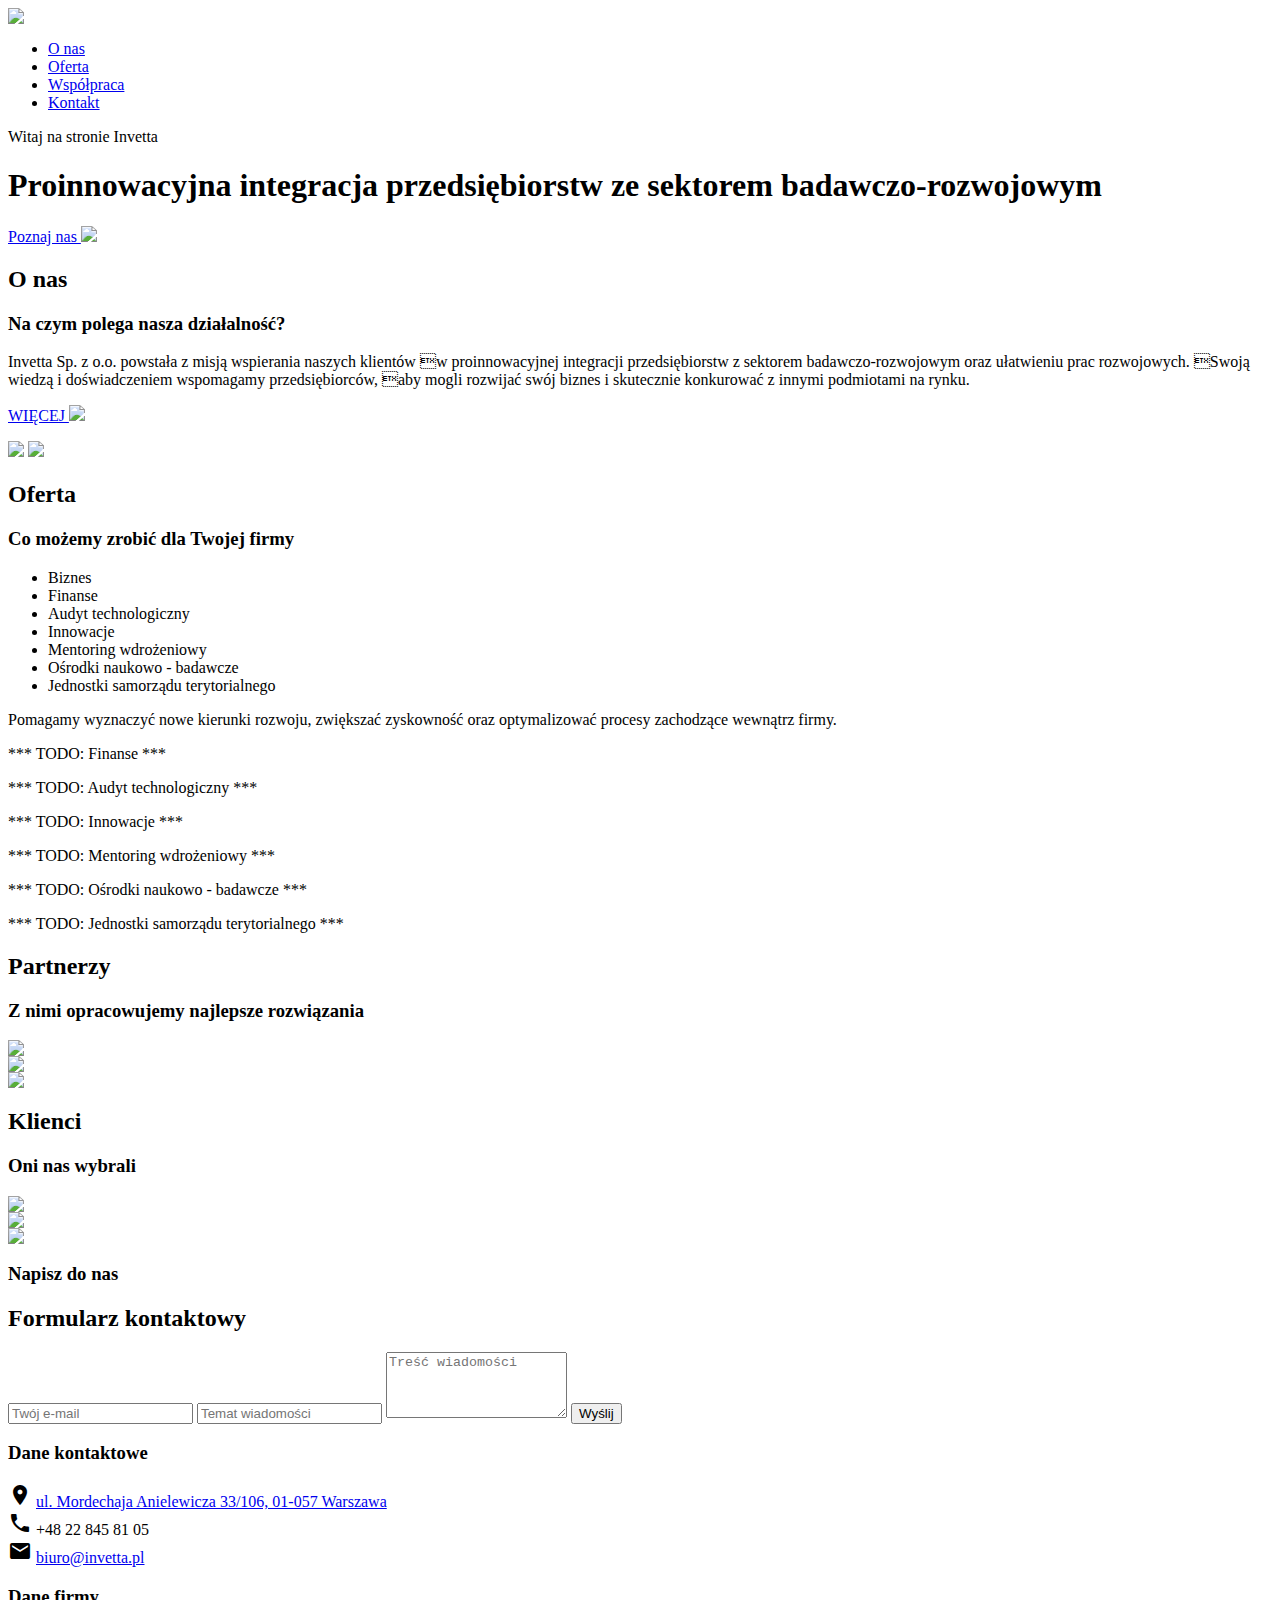
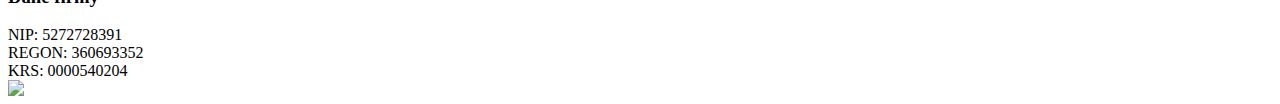
==== index.html @ e9c0e044 "working version" ====
<html>
  <head>
    <meta charset="utf-8">
    <link href="https://fonts.googleapis.com/icon?family=Material+Icons" rel="stylesheet">
    <link rel="stylesheet" href="css/main.css">
  </head>
<body class="i-main">
  <!-- Header -->
  <div class="i-header i-dark">
    <div class="container">
      <div class="row">
        <div class="col s12 center-align">
          <img src="images/logos/invetta.png" class="i-logo">
          <ul class="i-menu">
            <li><a href="#o-nas">O nas</a></li>
            <li><a href="#oferta">Oferta</a></li>
            <li><a href="#">Współpraca</a></li>
            <li><a href="#kontakt">Kontakt</a></li>
          </ul>
        </div>
      </div>
      <div class="row">
        <div class="col s8">
          <p>Witaj na stronie Invetta</p>
          <h1>
            Proinnowacyjna integracja przedsiębiorstw ze sektorem badawczo-rozwojowym
          </h1>
          <a href="#" class="i-btn">
            Poznaj nas
            <img src="images/icons/white-arrow-right.png">
          </a>
        </div>
      </div>
    </div>
  </div>

  <!-- O nas -->
  <a name="o-nas"></a>
  <div class="i-content i-bg-plus i-light i-about-us">
    <div class="row">
      <div class="col">
        <h2 class="first-header">O nas</h2>
        <h3>Na czym polega nasza działalność?</h3>
        <p>
          Invetta Sp. z o.o. powstała z misją wspierania naszych klientów w proinnowacyjnej integracji przedsiębiorstw z sektorem badawczo-rozwojowym oraz ułatwieniu prac rozwojowych. Swoją wiedzą i doświadczeniem wspomagamy przedsiębiorców, aby mogli rozwijać swój biznes i skutecznie konkurować z innymi podmiotami na rynku.
        </p>
        <a href="#" class="i-btn">
          WIĘCEJ
          <img src="images/icons/blue-arrow-right.png">
        </a>
      </div>
      <div class="col">
        <div id="i-about-us-slider">
          <p><img src="images/backgrounds/cubes3.png" class="responsive-img">
          <img src="http://gelookahead.economist.com/wp-content/uploads/2016/01/Look-into-the-future-978x498.jpg" class="responsive-img">
        </div>
      </div>
    </div>
  </div>

  <!-- Oferta -->
  <a name="oferta"></a>
  <div class="i-content i-bg-plus i-light">
    <div class="container">
      <div class="row i-content-space-tiny">
        <div class="col s12 center-align">
          <h2>Oferta</h2>
          <h3>Co możemy zrobić dla Twojej firmy</h3>
        </div>
      </div>
    </div>
  </div>
  <div class="i-content i-dark i-bg-shades">
    <div class="container">
      <div class="row i-content-space valign-wrapper">
        <div class="col s6">
          <ul class="i-topic-list">
            <li><span onclick="goToSlide(0);">Biznes</span></li>
            <li><span onclick="goToSlide(1);">Finanse</span></li>
            <li><span onclick="goToSlide(2);">Audyt technologiczny</span></li>
            <li><span onclick="goToSlide(3);">Innowacje</span></li>
            <li><span onclick="goToSlide(4);">Mentoring wdrożeniowy</span></li>
            <li><span onclick="goToSlide(5);">Ośrodki naukowo - badawcze</span></li>
            <li><span onclick="goToSlide(6);">Jednostki samorządu terytorialnego</span></li>
          </ul>
        </div>
        <div class="col s6 valign center-align">
          <div id="i-offer-slider">
            <p>
              Pomagamy wyznaczyć nowe kierunki rozwoju, zwiększać zyskowność oraz
              optymalizować procesy zachodzące wewnątrz firmy.
            </p>
            <p>
              *** TODO: Finanse ***
            </p>
            <p>
              *** TODO: Audyt technologiczny ***
            </p>
            <p>
              *** TODO: Innowacje ***
            </p>
            <p>
              *** TODO: Mentoring wdrożeniowy ***
            </p>
            <p>
              *** TODO: Ośrodki naukowo - badawcze ***
            </p>
            <p>
              *** TODO: Jednostki samorządu terytorialnego ***
            </p>
          </div>
        </div>
      </div>
      <div class="row">
        <div class="col s12 center-align">
          <div style="position: relative">
            <div id="i-offer-slider-dots"></div>
          </div>
        </div>
      </div>
    </div>
  </div>

  <!-- Partnerzy -->
  <div class="i-content i-bg-plus i-light">
    <div class="container">
      <div class="row i-content-space center-align">
        <div class="col s6">
          <h2>Partnerzy</h2>
          <h3>Z nimi opracowujemy najlepsze rozwiązania</h3>
          <div class="i-mini-logos i-partner-logos">
            <div class="i-mini-logo"><img class="valign" src="images/logos/voltra.png"></div>
            <div class="i-mini-logo"><img class="valign" src="images/logos/pw-freelance.png"></div>
            <div class="i-mini-logo"><img class="valign" src="images/logos/irts.png"></div>
          </div>
        </div>
        <div class="col s6">
          <h2>Klienci</h2>
          <h3>Oni nas wybrali</h3>
          <div class="i-mini-logos">
            <div class="i-mini-logo"><img class="valign" src="images/logos/coca-cola.png"></div>
            <div class="i-mini-logo"><img class="valign" src="images/logos/ibm.png"></div>
            <div class="i-mini-logo"><img class="valign" src="images/logos/audi.png"></div>
          </div>
        </div>
      </div>
    </div>
  </div>

  <!-- Kontakt -->
  <a name="kontakt"></a>
  <div class="i-content i-bg-letter-blue">
    <div class="container">
      <div class="row i-content-space-small">
        <div class="col s5 offset-s7 i-dark center-align">
          <h3>Napisz do nas</h3>
          <h2>Formularz kontaktowy</h2>
          <form>
            <input type="text" placeholder="Twój e-mail">
            <input type="text" placeholder="Temat wiadomości">
            <textarea placeholder="Treść wiadomości" rows="4"></textarea>
            <button type="submit" class="i-btn">Wyślij</button>
          </form>
        </div>
      </div>
    </div>
  </div>

  <!-- Footer -->
  <div class="i-content i-bg-dark-gray i-dark i-footer center-align">
    <div class="container">
      <div class="row i-content-space">
        <div class="col s6">
          <h3>Dane kontaktowe</h3>
          <div class="i-company-detail">
            <i class="material-icons">location_on</i>
            <a href="https://www.google.pl/maps/place/Anielewicza+33,+Warszawa">
              ul. Mordechaja Anielewicza 33/106, 01-057 Warszawa
            </a>
          </div>
          <div class="i-company-detail">
            <i class="material-icons">phone</i>
            +48 22 845 81 05
          </div>
          <div class="i-company-detail">
            <i class="material-icons">email</i>
            <a href="mailto:biuro@invetta.pl">biuro@invetta.pl</a>
          </div>
        </div>
        <div class="col s6">
          <h3>Dane firmy</h3>
          <div class="i-company-details-flex">
            <div class="i-company-detail">NIP: 5272728391</div>
            <div class="i-company-detail">REGON: 360693352</div>
            <div class="i-company-detail">KRS: 0000540204</div>
          </div>
        </div>
      </div>
      <div class="row i-last-row">
        <div class="col s12">
          <img src="images/logos/invetta.png" class="i-logo">
        </div>
      </div>
    </div>
  </div>

  <script src="https://code.jquery.com/jquery-3.1.1.min.js" integrity="sha256-hVVnYaiADRTO2PzUGmuLJr8BLUSjGIZsDYGmIJLv2b8="   crossorigin="anonymous"></script>
  <script src="https://cdn.jsdelivr.net/jquery.slick/1.6.0/slick.min.js"></script>
  <script src="js/main.js"></script>
 </script>
</body>
</html>
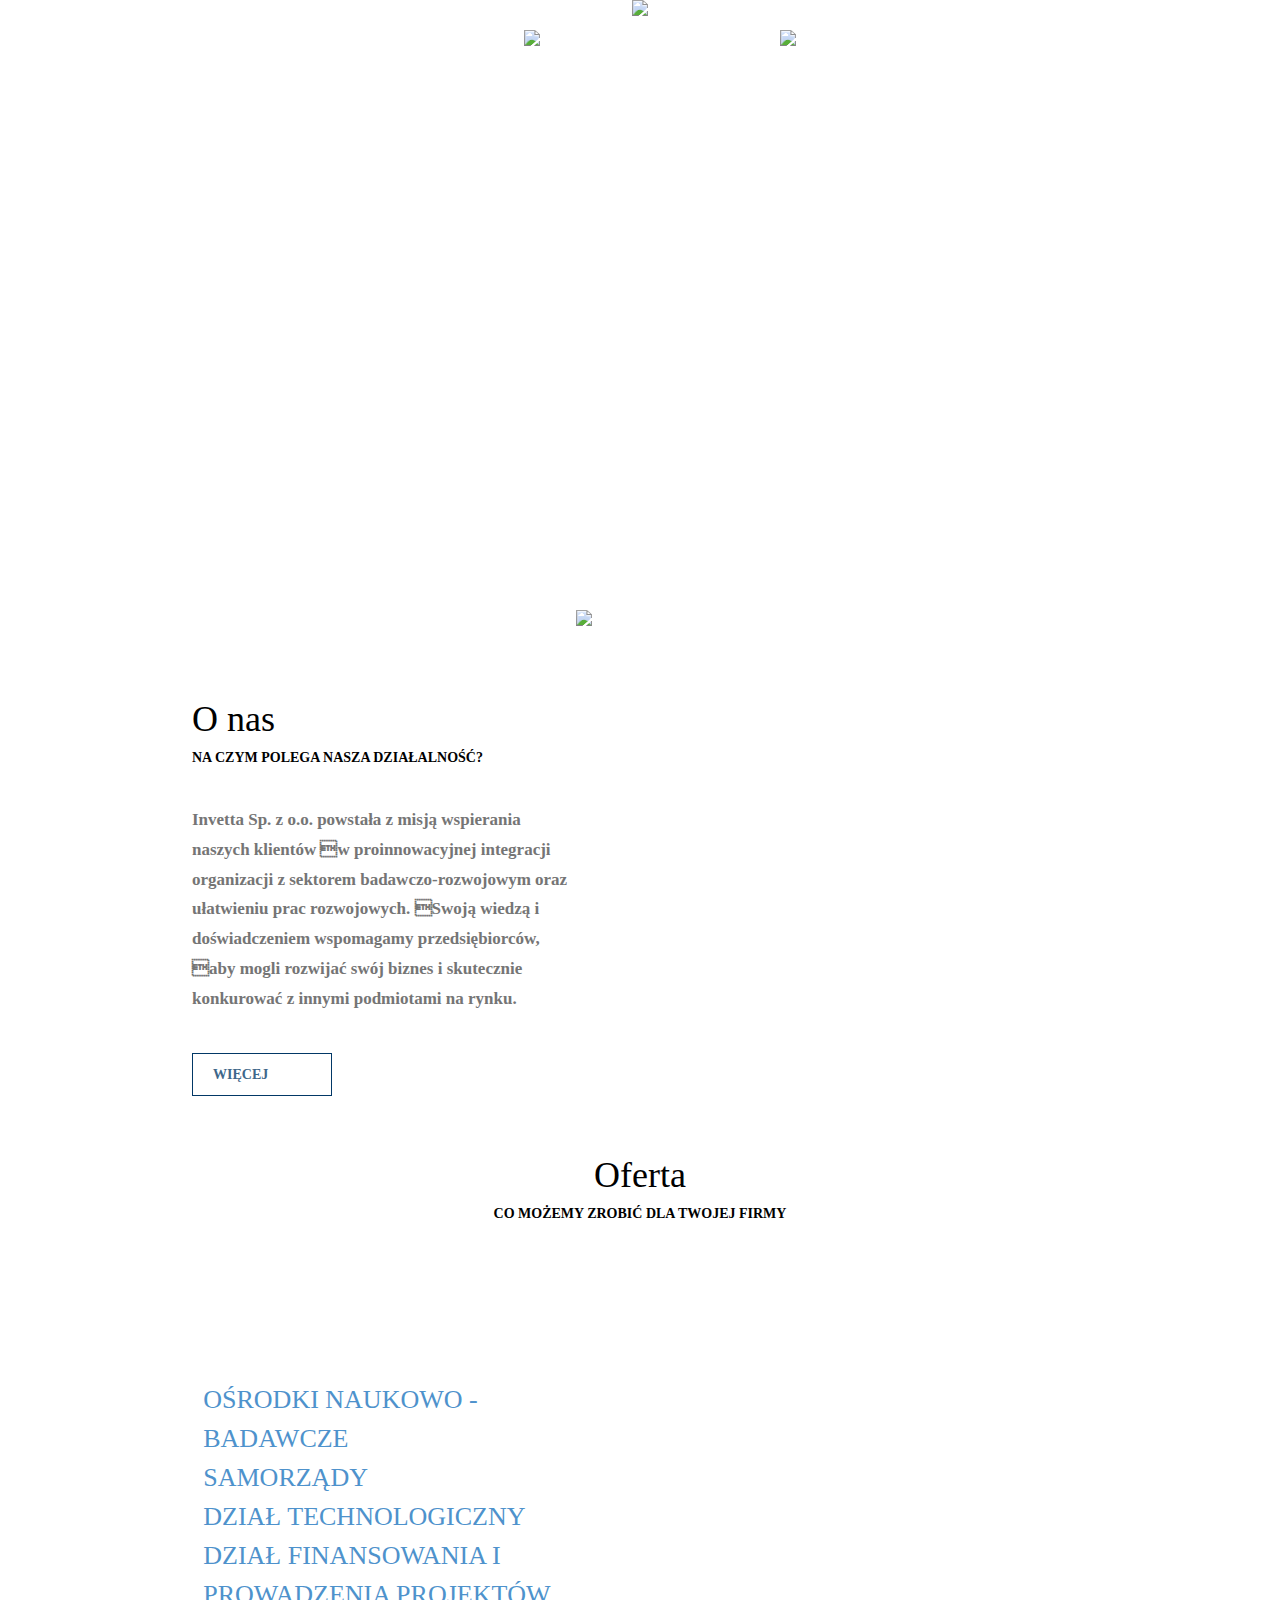
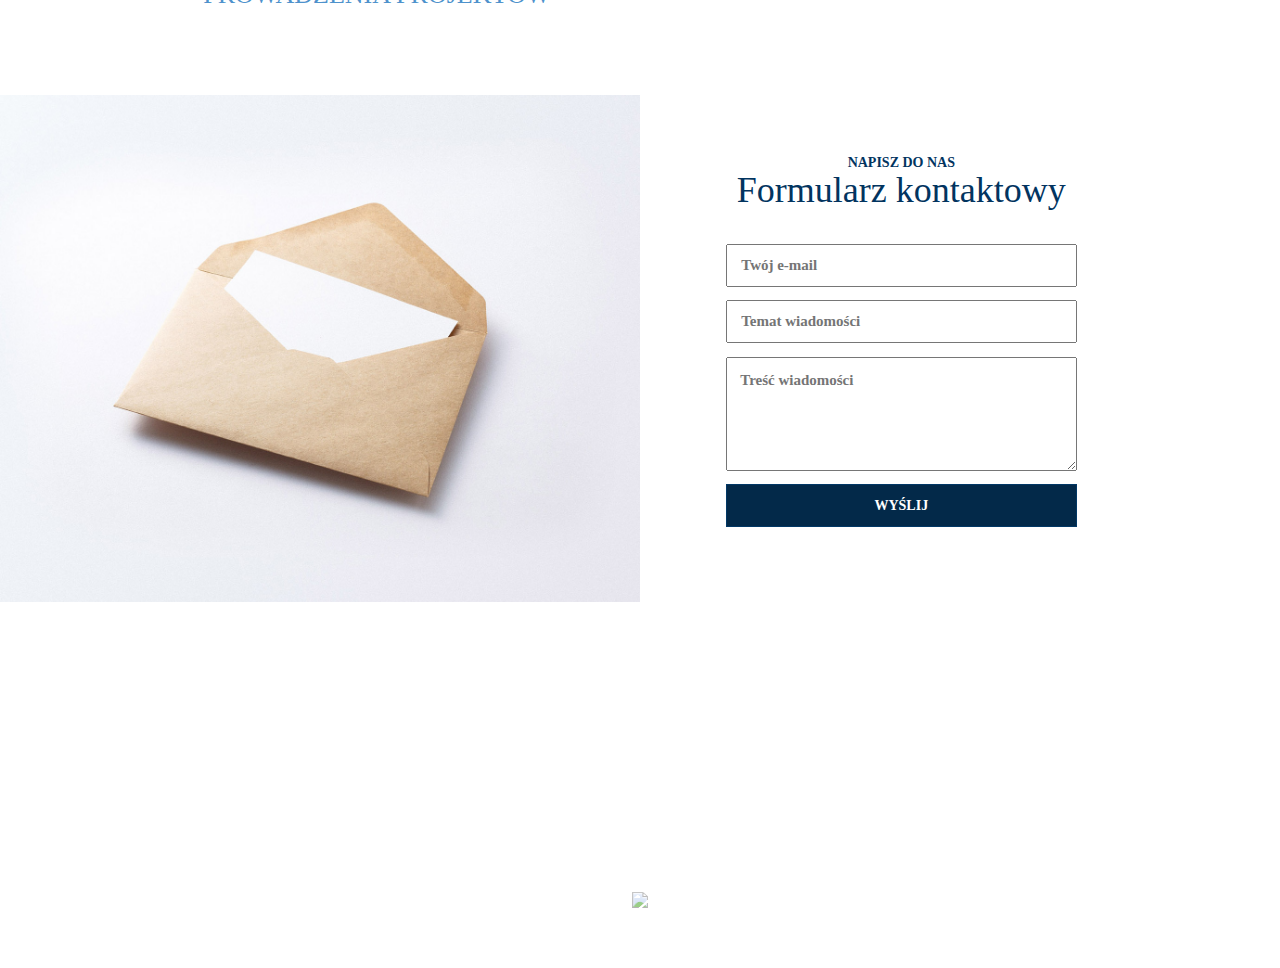
==== commit b4e9a808: ""firma"/"przedsiebiorstwo" -> "organizacja"" ====
--- a/index.html
+++ b/index.html
@@ -1,212 +1,2 @@
-<html>
-  <head>
-    <meta charset="utf-8">
-    <link href="https://fonts.googleapis.com/icon?family=Material+Icons" rel="stylesheet">
-    <link rel="stylesheet" href="css/main.css">
-  </head>
-<body class="i-main">
-  <!-- Header -->
-  <div class="i-header i-dark">
-    <div class="container">
-      <div class="row">
-        <div class="col s12 center-align">
-          <img src="images/logos/invetta.png" class="i-logo">
-          <ul class="i-menu">
-            <li><a href="#o-nas">O nas</a></li>
-            <li><a href="#oferta">Oferta</a></li>
-            <li><a href="#">Współpraca</a></li>
-            <li><a href="#kontakt">Kontakt</a></li>
-          </ul>
-        </div>
-      </div>
-      <div class="row">
-        <div class="col s8">
-          <p>Witaj na stronie Invetta</p>
-          <h1>
-            Proinnowacyjna integracja przedsiębiorstw ze sektorem badawczo-rozwojowym
-          </h1>
-          <a href="#" class="i-btn">
-            Poznaj nas
-            <img src="images/icons/white-arrow-right.png">
-          </a>
-        </div>
-      </div>
-    </div>
-  </div>
-
-  <!-- O nas -->
-  <a name="o-nas"></a>
-  <div class="i-content i-bg-plus i-light i-about-us">
-    <div class="row">
-      <div class="col">
-        <h2 class="first-header">O nas</h2>
-        <h3>Na czym polega nasza działalność?</h3>
-        <p>
-          Invetta Sp. z o.o. powstała z misją wspierania naszych klientów w proinnowacyjnej integracji przedsiębiorstw z sektorem badawczo-rozwojowym oraz ułatwieniu prac rozwojowych. Swoją wiedzą i doświadczeniem wspomagamy przedsiębiorców, aby mogli rozwijać swój biznes i skutecznie konkurować z innymi podmiotami na rynku.
-        </p>
-        <a href="#" class="i-btn">
-          WIĘCEJ
-          <img src="images/icons/blue-arrow-right.png">
-        </a>
-      </div>
-      <div class="col">
-        <div id="i-about-us-slider">
-          <p><img src="images/backgrounds/cubes3.png" class="responsive-img">
-          <img src="http://gelookahead.economist.com/wp-content/uploads/2016/01/Look-into-the-future-978x498.jpg" class="responsive-img">
-        </div>
-      </div>
-    </div>
-  </div>
-
-  <!-- Oferta -->
-  <a name="oferta"></a>
-  <div class="i-content i-bg-plus i-light">
-    <div class="container">
-      <div class="row i-content-space-tiny">
-        <div class="col s12 center-align">
-          <h2>Oferta</h2>
-          <h3>Co możemy zrobić dla Twojej firmy</h3>
-        </div>
-      </div>
-    </div>
-  </div>
-  <div class="i-content i-dark i-bg-shades">
-    <div class="container">
-      <div class="row i-content-space valign-wrapper">
-        <div class="col s6">
-          <ul class="i-topic-list">
-            <li><span onclick="goToSlide(0);">Biznes</span></li>
-            <li><span onclick="goToSlide(1);">Finanse</span></li>
-            <li><span onclick="goToSlide(2);">Audyt technologiczny</span></li>
-            <li><span onclick="goToSlide(3);">Innowacje</span></li>
-            <li><span onclick="goToSlide(4);">Mentoring wdrożeniowy</span></li>
-            <li><span onclick="goToSlide(5);">Ośrodki naukowo - badawcze</span></li>
-            <li><span onclick="goToSlide(6);">Jednostki samorządu terytorialnego</span></li>
-          </ul>
-        </div>
-        <div class="col s6 valign center-align">
-          <div id="i-offer-slider">
-            <p>
-              Pomagamy wyznaczyć nowe kierunki rozwoju, zwiększać zyskowność oraz
-              optymalizować procesy zachodzące wewnątrz firmy.
-            </p>
-            <p>
-              *** TODO: Finanse ***
-            </p>
-            <p>
-              *** TODO: Audyt technologiczny ***
-            </p>
-            <p>
-              *** TODO: Innowacje ***
-            </p>
-            <p>
-              *** TODO: Mentoring wdrożeniowy ***
-            </p>
-            <p>
-              *** TODO: Ośrodki naukowo - badawcze ***
-            </p>
-            <p>
-              *** TODO: Jednostki samorządu terytorialnego ***
-            </p>
-          </div>
-        </div>
-      </div>
-      <div class="row">
-        <div class="col s12 center-align">
-          <div style="position: relative">
-            <div id="i-offer-slider-dots"></div>
-          </div>
-        </div>
-      </div>
-    </div>
-  </div>
-
-  <!-- Partnerzy -->
-  <div class="i-content i-bg-plus i-light">
-    <div class="container">
-      <div class="row i-content-space center-align">
-        <div class="col s6">
-          <h2>Partnerzy</h2>
-          <h3>Z nimi opracowujemy najlepsze rozwiązania</h3>
-          <div class="i-mini-logos i-partner-logos">
-            <div class="i-mini-logo"><img class="valign" src="images/logos/voltra.png"></div>
-            <div class="i-mini-logo"><img class="valign" src="images/logos/pw-freelance.png"></div>
-            <div class="i-mini-logo"><img class="valign" src="images/logos/irts.png"></div>
-          </div>
-        </div>
-        <div class="col s6">
-          <h2>Klienci</h2>
-          <h3>Oni nas wybrali</h3>
-          <div class="i-mini-logos">
-            <div class="i-mini-logo"><img class="valign" src="images/logos/coca-cola.png"></div>
-            <div class="i-mini-logo"><img class="valign" src="images/logos/ibm.png"></div>
-            <div class="i-mini-logo"><img class="valign" src="images/logos/audi.png"></div>
-          </div>
-        </div>
-      </div>
-    </div>
-  </div>
-
-  <!-- Kontakt -->
-  <a name="kontakt"></a>
-  <div class="i-content i-bg-letter-blue">
-    <div class="container">
-      <div class="row i-content-space-small">
-        <div class="col s5 offset-s7 i-dark center-align">
-          <h3>Napisz do nas</h3>
-          <h2>Formularz kontaktowy</h2>
-          <form>
-            <input type="text" placeholder="Twój e-mail">
-            <input type="text" placeholder="Temat wiadomości">
-            <textarea placeholder="Treść wiadomości" rows="4"></textarea>
-            <button type="submit" class="i-btn">Wyślij</button>
-          </form>
-        </div>
-      </div>
-    </div>
-  </div>
-
-  <!-- Footer -->
-  <div class="i-content i-bg-dark-gray i-dark i-footer center-align">
-    <div class="container">
-      <div class="row i-content-space">
-        <div class="col s6">
-          <h3>Dane kontaktowe</h3>
-          <div class="i-company-detail">
-            <i class="material-icons">location_on</i>
-            <a href="https://www.google.pl/maps/place/Anielewicza+33,+Warszawa">
-              ul. Mordechaja Anielewicza 33/106, 01-057 Warszawa
-            </a>
-          </div>
-          <div class="i-company-detail">
-            <i class="material-icons">phone</i>
-            +48 22 845 81 05
-          </div>
-          <div class="i-company-detail">
-            <i class="material-icons">email</i>
-            <a href="mailto:biuro@invetta.pl">biuro@invetta.pl</a>
-          </div>
-        </div>
-        <div class="col s6">
-          <h3>Dane firmy</h3>
-          <div class="i-company-details-flex">
-            <div class="i-company-detail">NIP: 5272728391</div>
-            <div class="i-company-detail">REGON: 360693352</div>
-            <div class="i-company-detail">KRS: 0000540204</div>
-          </div>
-        </div>
-      </div>
-      <div class="row i-last-row">
-        <div class="col s12">
-          <img src="images/logos/invetta.png" class="i-logo">
-        </div>
-      </div>
-    </div>
-  </div>
-
-  <script src="https://code.jquery.com/jquery-3.1.1.min.js" integrity="sha256-hVVnYaiADRTO2PzUGmuLJr8BLUSjGIZsDYGmIJLv2b8="   crossorigin="anonymous"></script>
-  <script src="https://cdn.jsdelivr.net/jquery.slick/1.6.0/slick.min.js"></script>
-  <script src="js/main.js"></script>
- </script>
-</body>
-</html>
+<html><head><meta charset="utf-8"/><link href="https://fonts.googleapis.com/icon?family=Material+Icons" rel="stylesheet"/><link rel="stylesheet" href="css/main.css"/></head><body class="i-main"><!-- Header--><div class="i-header i-dark"><div class="container"><div class="row"><div class="col s12 center-align"><a href="index.html"><img class="i-logo" src="images/logos/invetta.png"/></a><ul class="i-menu"><li><a href="o-nas.html">O nas</a></li><li><a href="#">Oferta</a><img src="images/icons/black-dropdown.png"/><ul class="i-dropdown"><li><a href="biznes.html"><span class="i-arrow"></span>Biznes</a></li><li><a href="osrodki-naukowo-badawcze.html"><span class="i-arrow"></span>Ośrodki Naukowo-Badawcze</a></li><li><a href="samorzady.html"><span class="i-arrow"></span>Samorządy</a></li></ul></li><li><a href="#">Zespół ekspercki</a><img src="images/icons/black-dropdown.png"/><ul class="i-dropdown"><li><a href="dzial-technologiczny.html"><span class="i-arrow"></span>Dział technologiczny</a></li><li><a href="dzial-finansowania-i-prowadzenia-projektow.html"><span class="i-arrow"></span>Dział Finansowania i Prowadzenia Projektów</a></li></ul></li><li><a href="#kontakt">Kontakt</a></li></ul></div></div><div class="row"><div class="col s8"><p>Rozwój przez innowacje</p><h1>Proinnowacyjna integracja organizacji z sektorem badawczo-rozwojowym</h1><a class="i-btn" href="#oferta">Poznaj ofertę<img src="images/icons/white-arrow-right.png"/></a></div></div></div></div><!-- O nas--><a name="o-nas"></a><div class="i-content i-bg-plus i-light i-about-us"><div class="row"><div class="col"><h2 class="first-header">O nas</h2><h3>Na czym polega nasza działalność?</h3><p>Invetta Sp. z o.o. powstała z misją wspierania naszych klientów w proinnowacyjnej integracji organizacji z sektorem badawczo-rozwojowym oraz ułatwieniu prac rozwojowych. Swoją wiedzą i doświadczeniem wspomagamy przedsiębiorców, aby mogli rozwijać swój biznes i skutecznie konkurować z innymi podmiotami na rynku.</p><a class="i-btn" href="o-nas.html">WIĘCEJ<img src="images/icons/blue-arrow-right.png"/></a></div><div class="col"><div id="i-about-us-slider"><p><img class="responsive-img" src="images/backgrounds/cubes.png"/></p></div></div></div></div><!-- Oferta--><a name="oferta"></a><div class="i-content i-bg-plus i-light"><div class="container"><div class="row i-content-space-tiny"><div class="col s12 center-align"><h2>Oferta</h2><h3>Co możemy zrobić dla Twojej firmy</h3></div></div></div></div><div class="i-content i-dark i-bg-shades"><div class="container"><div class="row i-content-space valign-wrapper"><div class="col s6"><ul class="i-topic-list" id="i-offer-slider-list"><li><span class="active">Biznes</span></li><li><span>Ośrodki naukowo - badawcze</span></li><li><span>Samorządy</span></li><li><span>Dział technologiczny</span></li><li><span>Dział finansowania i prowadzenia projektów</span></li></ul></div><div class="col s6 valign center-align"><div id="i-offer-slider"><p>Pomagamy wyznaczyć nowe kierunki rozwoju, zwiększać zyskowność oraz
+optymalizować procesy zachodzące wewnątrz firmy.</p><p>*** TODO: Osrodki badawczo-naukowe ***</p><p>*** TODO: Samorzady ***</p><p>*** TODO: Dzial technologiczny ***</p><p>*** TODO: Dzial finansowania i prowadzenia projektow ***</p></div></div></div><div class="row i-slider-dots-row"><div class="col s12 center-align"><div style="position: relative"><div id="i-offer-slider-dots"></div></div></div></div></div></div><!-- Kontakt--><a name="kontakt"></a><div class="i-content i-bg-letter i-bg-white"><div class="container"><div class="row i-content-space-small"><div class="col s5 offset-s7 i-light center-align i-col-form"><h3>Napisz do nas</h3><h2>Formularz kontaktowy</h2><form><input type="text" placeholder="Twój e-mail"/><input type="text" placeholder="Temat wiadomości"/><textarea placeholder="Treść wiadomości" rows="4"></textarea><button class="i-btn" type="submit">Wyślij</button></form></div></div></div></div><!-- Footer--><div class="i-content i-bg-dark-gray i-dark i-footer center-align"><div class="container"><div class="row i-content-space"><div class="col s6"><h3>Dane kontaktowe</h3><div class="i-company-detail"><i class="material-icons">location_on</i><a href="https://www.google.pl/maps/place/Anielewicza+33,+Warszawa">ul. Mordechaja Anielewicza 33/106, 01-057 Warszawa</a></div><div class="i-company-detail"><i class="material-icons">phone</i>            +48 22 845 81 05</div><div class="i-company-detail"><i class="material-icons">email</i><a href="mailto:biuro@invetta.pl">biuro@invetta.pl</a></div></div><div class="col s6"><h3>Dane firmy</h3><div class="i-company-details-flex"><div class="i-company-detail">NIP: 5272728391</div><div class="i-company-detail">REGON: 360693352</div><div class="i-company-detail">KRS: 0000540204</div></div></div></div><div class="row i-last-row"><div class="col s12"><a href="index.html"><img class="i-logo" src="images/logos/invetta.png"/></a></div></div></div></div><script src="https://code.jquery.com/jquery-3.1.1.min.js" integrity="sha256-hVVnYaiADRTO2PzUGmuLJr8BLUSjGIZsDYGmIJLv2b8=" crossorigin="anonymous"></script><script src="https://cdn.jsdelivr.net/jquery.slick/1.6.0/slick.min.js"></script><script src="js/main.js"></script></body></html>--- a/css/main.css
+++ b/css/main.css
@@ -0,0 +1,5821 @@
+@charset "UTF-8";
+.materialize-red {
+  background-color: #e51c23 !important; }
+
+.materialize-red-text {
+  color: #e51c23 !important; }
+
+.materialize-red.lighten-5 {
+  background-color: #fdeaeb !important; }
+
+.materialize-red-text.text-lighten-5 {
+  color: #fdeaeb !important; }
+
+.materialize-red.lighten-4 {
+  background-color: #f8c1c3 !important; }
+
+.materialize-red-text.text-lighten-4 {
+  color: #f8c1c3 !important; }
+
+.materialize-red.lighten-3 {
+  background-color: #f3989b !important; }
+
+.materialize-red-text.text-lighten-3 {
+  color: #f3989b !important; }
+
+.materialize-red.lighten-2 {
+  background-color: #ee6e73 !important; }
+
+.materialize-red-text.text-lighten-2 {
+  color: #ee6e73 !important; }
+
+.materialize-red.lighten-1 {
+  background-color: #ea454b !important; }
+
+.materialize-red-text.text-lighten-1 {
+  color: #ea454b !important; }
+
+.materialize-red.darken-1 {
+  background-color: #d0181e !important; }
+
+.materialize-red-text.text-darken-1 {
+  color: #d0181e !important; }
+
+.materialize-red.darken-2 {
+  background-color: #b9151b !important; }
+
+.materialize-red-text.text-darken-2 {
+  color: #b9151b !important; }
+
+.materialize-red.darken-3 {
+  background-color: #a21318 !important; }
+
+.materialize-red-text.text-darken-3 {
+  color: #a21318 !important; }
+
+.materialize-red.darken-4 {
+  background-color: #8b1014 !important; }
+
+.materialize-red-text.text-darken-4 {
+  color: #8b1014 !important; }
+
+.red {
+  background-color: #F44336 !important; }
+
+.red-text {
+  color: #F44336 !important; }
+
+.red.lighten-5 {
+  background-color: #FFEBEE !important; }
+
+.red-text.text-lighten-5 {
+  color: #FFEBEE !important; }
+
+.red.lighten-4 {
+  background-color: #FFCDD2 !important; }
+
+.red-text.text-lighten-4 {
+  color: #FFCDD2 !important; }
+
+.red.lighten-3 {
+  background-color: #EF9A9A !important; }
+
+.red-text.text-lighten-3 {
+  color: #EF9A9A !important; }
+
+.red.lighten-2 {
+  background-color: #E57373 !important; }
+
+.red-text.text-lighten-2 {
+  color: #E57373 !important; }
+
+.red.lighten-1 {
+  background-color: #EF5350 !important; }
+
+.red-text.text-lighten-1 {
+  color: #EF5350 !important; }
+
+.red.darken-1 {
+  background-color: #E53935 !important; }
+
+.red-text.text-darken-1 {
+  color: #E53935 !important; }
+
+.red.darken-2 {
+  background-color: #D32F2F !important; }
+
+.red-text.text-darken-2 {
+  color: #D32F2F !important; }
+
+.red.darken-3 {
+  background-color: #C62828 !important; }
+
+.red-text.text-darken-3 {
+  color: #C62828 !important; }
+
+.red.darken-4 {
+  background-color: #B71C1C !important; }
+
+.red-text.text-darken-4 {
+  color: #B71C1C !important; }
+
+.red.accent-1 {
+  background-color: #FF8A80 !important; }
+
+.red-text.text-accent-1 {
+  color: #FF8A80 !important; }
+
+.red.accent-2 {
+  background-color: #FF5252 !important; }
+
+.red-text.text-accent-2 {
+  color: #FF5252 !important; }
+
+.red.accent-3 {
+  background-color: #FF1744 !important; }
+
+.red-text.text-accent-3 {
+  color: #FF1744 !important; }
+
+.red.accent-4 {
+  background-color: #D50000 !important; }
+
+.red-text.text-accent-4 {
+  color: #D50000 !important; }
+
+.pink {
+  background-color: #e91e63 !important; }
+
+.pink-text {
+  color: #e91e63 !important; }
+
+.pink.lighten-5 {
+  background-color: #fce4ec !important; }
+
+.pink-text.text-lighten-5 {
+  color: #fce4ec !important; }
+
+.pink.lighten-4 {
+  background-color: #f8bbd0 !important; }
+
+.pink-text.text-lighten-4 {
+  color: #f8bbd0 !important; }
+
+.pink.lighten-3 {
+  background-color: #f48fb1 !important; }
+
+.pink-text.text-lighten-3 {
+  color: #f48fb1 !important; }
+
+.pink.lighten-2 {
+  background-color: #f06292 !important; }
+
+.pink-text.text-lighten-2 {
+  color: #f06292 !important; }
+
+.pink.lighten-1 {
+  background-color: #ec407a !important; }
+
+.pink-text.text-lighten-1 {
+  color: #ec407a !important; }
+
+.pink.darken-1 {
+  background-color: #d81b60 !important; }
+
+.pink-text.text-darken-1 {
+  color: #d81b60 !important; }
+
+.pink.darken-2 {
+  background-color: #c2185b !important; }
+
+.pink-text.text-darken-2 {
+  color: #c2185b !important; }
+
+.pink.darken-3 {
+  background-color: #ad1457 !important; }
+
+.pink-text.text-darken-3 {
+  color: #ad1457 !important; }
+
+.pink.darken-4 {
+  background-color: #880e4f !important; }
+
+.pink-text.text-darken-4 {
+  color: #880e4f !important; }
+
+.pink.accent-1 {
+  background-color: #ff80ab !important; }
+
+.pink-text.text-accent-1 {
+  color: #ff80ab !important; }
+
+.pink.accent-2 {
+  background-color: #ff4081 !important; }
+
+.pink-text.text-accent-2 {
+  color: #ff4081 !important; }
+
+.pink.accent-3 {
+  background-color: #f50057 !important; }
+
+.pink-text.text-accent-3 {
+  color: #f50057 !important; }
+
+.pink.accent-4 {
+  background-color: #c51162 !important; }
+
+.pink-text.text-accent-4 {
+  color: #c51162 !important; }
+
+.purple {
+  background-color: #9c27b0 !important; }
+
+.purple-text {
+  color: #9c27b0 !important; }
+
+.purple.lighten-5 {
+  background-color: #f3e5f5 !important; }
+
+.purple-text.text-lighten-5 {
+  color: #f3e5f5 !important; }
+
+.purple.lighten-4 {
+  background-color: #e1bee7 !important; }
+
+.purple-text.text-lighten-4 {
+  color: #e1bee7 !important; }
+
+.purple.lighten-3 {
+  background-color: #ce93d8 !important; }
+
+.purple-text.text-lighten-3 {
+  color: #ce93d8 !important; }
+
+.purple.lighten-2 {
+  background-color: #ba68c8 !important; }
+
+.purple-text.text-lighten-2 {
+  color: #ba68c8 !important; }
+
+.purple.lighten-1 {
+  background-color: #ab47bc !important; }
+
+.purple-text.text-lighten-1 {
+  color: #ab47bc !important; }
+
+.purple.darken-1 {
+  background-color: #8e24aa !important; }
+
+.purple-text.text-darken-1 {
+  color: #8e24aa !important; }
+
+.purple.darken-2 {
+  background-color: #7b1fa2 !important; }
+
+.purple-text.text-darken-2 {
+  color: #7b1fa2 !important; }
+
+.purple.darken-3 {
+  background-color: #6a1b9a !important; }
+
+.purple-text.text-darken-3 {
+  color: #6a1b9a !important; }
+
+.purple.darken-4 {
+  background-color: #4a148c !important; }
+
+.purple-text.text-darken-4 {
+  color: #4a148c !important; }
+
+.purple.accent-1 {
+  background-color: #ea80fc !important; }
+
+.purple-text.text-accent-1 {
+  color: #ea80fc !important; }
+
+.purple.accent-2 {
+  background-color: #e040fb !important; }
+
+.purple-text.text-accent-2 {
+  color: #e040fb !important; }
+
+.purple.accent-3 {
+  background-color: #d500f9 !important; }
+
+.purple-text.text-accent-3 {
+  color: #d500f9 !important; }
+
+.purple.accent-4 {
+  background-color: #aa00ff !important; }
+
+.purple-text.text-accent-4 {
+  color: #aa00ff !important; }
+
+.deep-purple {
+  background-color: #673ab7 !important; }
+
+.deep-purple-text {
+  color: #673ab7 !important; }
+
+.deep-purple.lighten-5 {
+  background-color: #ede7f6 !important; }
+
+.deep-purple-text.text-lighten-5 {
+  color: #ede7f6 !important; }
+
+.deep-purple.lighten-4 {
+  background-color: #d1c4e9 !important; }
+
+.deep-purple-text.text-lighten-4 {
+  color: #d1c4e9 !important; }
+
+.deep-purple.lighten-3 {
+  background-color: #b39ddb !important; }
+
+.deep-purple-text.text-lighten-3 {
+  color: #b39ddb !important; }
+
+.deep-purple.lighten-2 {
+  background-color: #9575cd !important; }
+
+.deep-purple-text.text-lighten-2 {
+  color: #9575cd !important; }
+
+.deep-purple.lighten-1 {
+  background-color: #7e57c2 !important; }
+
+.deep-purple-text.text-lighten-1 {
+  color: #7e57c2 !important; }
+
+.deep-purple.darken-1 {
+  background-color: #5e35b1 !important; }
+
+.deep-purple-text.text-darken-1 {
+  color: #5e35b1 !important; }
+
+.deep-purple.darken-2 {
+  background-color: #512da8 !important; }
+
+.deep-purple-text.text-darken-2 {
+  color: #512da8 !important; }
+
+.deep-purple.darken-3 {
+  background-color: #4527a0 !important; }
+
+.deep-purple-text.text-darken-3 {
+  color: #4527a0 !important; }
+
+.deep-purple.darken-4 {
+  background-color: #311b92 !important; }
+
+.deep-purple-text.text-darken-4 {
+  color: #311b92 !important; }
+
+.deep-purple.accent-1 {
+  background-color: #b388ff !important; }
+
+.deep-purple-text.text-accent-1 {
+  color: #b388ff !important; }
+
+.deep-purple.accent-2 {
+  background-color: #7c4dff !important; }
+
+.deep-purple-text.text-accent-2 {
+  color: #7c4dff !important; }
+
+.deep-purple.accent-3 {
+  background-color: #651fff !important; }
+
+.deep-purple-text.text-accent-3 {
+  color: #651fff !important; }
+
+.deep-purple.accent-4 {
+  background-color: #6200ea !important; }
+
+.deep-purple-text.text-accent-4 {
+  color: #6200ea !important; }
+
+.indigo {
+  background-color: #3f51b5 !important; }
+
+.indigo-text {
+  color: #3f51b5 !important; }
+
+.indigo.lighten-5 {
+  background-color: #e8eaf6 !important; }
+
+.indigo-text.text-lighten-5 {
+  color: #e8eaf6 !important; }
+
+.indigo.lighten-4 {
+  background-color: #c5cae9 !important; }
+
+.indigo-text.text-lighten-4 {
+  color: #c5cae9 !important; }
+
+.indigo.lighten-3 {
+  background-color: #9fa8da !important; }
+
+.indigo-text.text-lighten-3 {
+  color: #9fa8da !important; }
+
+.indigo.lighten-2 {
+  background-color: #7986cb !important; }
+
+.indigo-text.text-lighten-2 {
+  color: #7986cb !important; }
+
+.indigo.lighten-1 {
+  background-color: #5c6bc0 !important; }
+
+.indigo-text.text-lighten-1 {
+  color: #5c6bc0 !important; }
+
+.indigo.darken-1 {
+  background-color: #3949ab !important; }
+
+.indigo-text.text-darken-1 {
+  color: #3949ab !important; }
+
+.indigo.darken-2 {
+  background-color: #303f9f !important; }
+
+.indigo-text.text-darken-2 {
+  color: #303f9f !important; }
+
+.indigo.darken-3 {
+  background-color: #283593 !important; }
+
+.indigo-text.text-darken-3 {
+  color: #283593 !important; }
+
+.indigo.darken-4 {
+  background-color: #1a237e !important; }
+
+.indigo-text.text-darken-4 {
+  color: #1a237e !important; }
+
+.indigo.accent-1 {
+  background-color: #8c9eff !important; }
+
+.indigo-text.text-accent-1 {
+  color: #8c9eff !important; }
+
+.indigo.accent-2 {
+  background-color: #536dfe !important; }
+
+.indigo-text.text-accent-2 {
+  color: #536dfe !important; }
+
+.indigo.accent-3 {
+  background-color: #3d5afe !important; }
+
+.indigo-text.text-accent-3 {
+  color: #3d5afe !important; }
+
+.indigo.accent-4 {
+  background-color: #304ffe !important; }
+
+.indigo-text.text-accent-4 {
+  color: #304ffe !important; }
+
+.blue {
+  background-color: #2196F3 !important; }
+
+.blue-text {
+  color: #2196F3 !important; }
+
+.blue.lighten-5 {
+  background-color: #E3F2FD !important; }
+
+.blue-text.text-lighten-5 {
+  color: #E3F2FD !important; }
+
+.blue.lighten-4 {
+  background-color: #BBDEFB !important; }
+
+.blue-text.text-lighten-4 {
+  color: #BBDEFB !important; }
+
+.blue.lighten-3 {
+  background-color: #90CAF9 !important; }
+
+.blue-text.text-lighten-3 {
+  color: #90CAF9 !important; }
+
+.blue.lighten-2 {
+  background-color: #64B5F6 !important; }
+
+.blue-text.text-lighten-2 {
+  color: #64B5F6 !important; }
+
+.blue.lighten-1 {
+  background-color: #42A5F5 !important; }
+
+.blue-text.text-lighten-1 {
+  color: #42A5F5 !important; }
+
+.blue.darken-1 {
+  background-color: #1E88E5 !important; }
+
+.blue-text.text-darken-1 {
+  color: #1E88E5 !important; }
+
+.blue.darken-2 {
+  background-color: #1976D2 !important; }
+
+.blue-text.text-darken-2 {
+  color: #1976D2 !important; }
+
+.blue.darken-3 {
+  background-color: #1565C0 !important; }
+
+.blue-text.text-darken-3 {
+  color: #1565C0 !important; }
+
+.blue.darken-4 {
+  background-color: #0D47A1 !important; }
+
+.blue-text.text-darken-4 {
+  color: #0D47A1 !important; }
+
+.blue.accent-1 {
+  background-color: #82B1FF !important; }
+
+.blue-text.text-accent-1 {
+  color: #82B1FF !important; }
+
+.blue.accent-2 {
+  background-color: #448AFF !important; }
+
+.blue-text.text-accent-2 {
+  color: #448AFF !important; }
+
+.blue.accent-3 {
+  background-color: #2979FF !important; }
+
+.blue-text.text-accent-3 {
+  color: #2979FF !important; }
+
+.blue.accent-4 {
+  background-color: #2962FF !important; }
+
+.blue-text.text-accent-4 {
+  color: #2962FF !important; }
+
+.light-blue {
+  background-color: #03a9f4 !important; }
+
+.light-blue-text {
+  color: #03a9f4 !important; }
+
+.light-blue.lighten-5 {
+  background-color: #e1f5fe !important; }
+
+.light-blue-text.text-lighten-5 {
+  color: #e1f5fe !important; }
+
+.light-blue.lighten-4 {
+  background-color: #b3e5fc !important; }
+
+.light-blue-text.text-lighten-4 {
+  color: #b3e5fc !important; }
+
+.light-blue.lighten-3 {
+  background-color: #81d4fa !important; }
+
+.light-blue-text.text-lighten-3 {
+  color: #81d4fa !important; }
+
+.light-blue.lighten-2 {
+  background-color: #4fc3f7 !important; }
+
+.light-blue-text.text-lighten-2 {
+  color: #4fc3f7 !important; }
+
+.light-blue.lighten-1 {
+  background-color: #29b6f6 !important; }
+
+.light-blue-text.text-lighten-1 {
+  color: #29b6f6 !important; }
+
+.light-blue.darken-1 {
+  background-color: #039be5 !important; }
+
+.light-blue-text.text-darken-1 {
+  color: #039be5 !important; }
+
+.light-blue.darken-2 {
+  background-color: #0288d1 !important; }
+
+.light-blue-text.text-darken-2 {
+  color: #0288d1 !important; }
+
+.light-blue.darken-3 {
+  background-color: #0277bd !important; }
+
+.light-blue-text.text-darken-3 {
+  color: #0277bd !important; }
+
+.light-blue.darken-4 {
+  background-color: #01579b !important; }
+
+.light-blue-text.text-darken-4 {
+  color: #01579b !important; }
+
+.light-blue.accent-1 {
+  background-color: #80d8ff !important; }
+
+.light-blue-text.text-accent-1 {
+  color: #80d8ff !important; }
+
+.light-blue.accent-2 {
+  background-color: #40c4ff !important; }
+
+.light-blue-text.text-accent-2 {
+  color: #40c4ff !important; }
+
+.light-blue.accent-3 {
+  background-color: #00b0ff !important; }
+
+.light-blue-text.text-accent-3 {
+  color: #00b0ff !important; }
+
+.light-blue.accent-4 {
+  background-color: #0091ea !important; }
+
+.light-blue-text.text-accent-4 {
+  color: #0091ea !important; }
+
+.cyan {
+  background-color: #00bcd4 !important; }
+
+.cyan-text {
+  color: #00bcd4 !important; }
+
+.cyan.lighten-5 {
+  background-color: #e0f7fa !important; }
+
+.cyan-text.text-lighten-5 {
+  color: #e0f7fa !important; }
+
+.cyan.lighten-4 {
+  background-color: #b2ebf2 !important; }
+
+.cyan-text.text-lighten-4 {
+  color: #b2ebf2 !important; }
+
+.cyan.lighten-3 {
+  background-color: #80deea !important; }
+
+.cyan-text.text-lighten-3 {
+  color: #80deea !important; }
+
+.cyan.lighten-2 {
+  background-color: #4dd0e1 !important; }
+
+.cyan-text.text-lighten-2 {
+  color: #4dd0e1 !important; }
+
+.cyan.lighten-1 {
+  background-color: #26c6da !important; }
+
+.cyan-text.text-lighten-1 {
+  color: #26c6da !important; }
+
+.cyan.darken-1 {
+  background-color: #00acc1 !important; }
+
+.cyan-text.text-darken-1 {
+  color: #00acc1 !important; }
+
+.cyan.darken-2 {
+  background-color: #0097a7 !important; }
+
+.cyan-text.text-darken-2 {
+  color: #0097a7 !important; }
+
+.cyan.darken-3 {
+  background-color: #00838f !important; }
+
+.cyan-text.text-darken-3 {
+  color: #00838f !important; }
+
+.cyan.darken-4 {
+  background-color: #006064 !important; }
+
+.cyan-text.text-darken-4 {
+  color: #006064 !important; }
+
+.cyan.accent-1 {
+  background-color: #84ffff !important; }
+
+.cyan-text.text-accent-1 {
+  color: #84ffff !important; }
+
+.cyan.accent-2 {
+  background-color: #18ffff !important; }
+
+.cyan-text.text-accent-2 {
+  color: #18ffff !important; }
+
+.cyan.accent-3 {
+  background-color: #00e5ff !important; }
+
+.cyan-text.text-accent-3 {
+  color: #00e5ff !important; }
+
+.cyan.accent-4 {
+  background-color: #00b8d4 !important; }
+
+.cyan-text.text-accent-4 {
+  color: #00b8d4 !important; }
+
+.teal {
+  background-color: #009688 !important; }
+
+.teal-text {
+  color: #009688 !important; }
+
+.teal.lighten-5 {
+  background-color: #e0f2f1 !important; }
+
+.teal-text.text-lighten-5 {
+  color: #e0f2f1 !important; }
+
+.teal.lighten-4 {
+  background-color: #b2dfdb !important; }
+
+.teal-text.text-lighten-4 {
+  color: #b2dfdb !important; }
+
+.teal.lighten-3 {
+  background-color: #80cbc4 !important; }
+
+.teal-text.text-lighten-3 {
+  color: #80cbc4 !important; }
+
+.teal.lighten-2 {
+  background-color: #4db6ac !important; }
+
+.teal-text.text-lighten-2 {
+  color: #4db6ac !important; }
+
+.teal.lighten-1 {
+  background-color: #26a69a !important; }
+
+.teal-text.text-lighten-1 {
+  color: #26a69a !important; }
+
+.teal.darken-1 {
+  background-color: #00897b !important; }
+
+.teal-text.text-darken-1 {
+  color: #00897b !important; }
+
+.teal.darken-2 {
+  background-color: #00796b !important; }
+
+.teal-text.text-darken-2 {
+  color: #00796b !important; }
+
+.teal.darken-3 {
+  background-color: #00695c !important; }
+
+.teal-text.text-darken-3 {
+  color: #00695c !important; }
+
+.teal.darken-4 {
+  background-color: #004d40 !important; }
+
+.teal-text.text-darken-4 {
+  color: #004d40 !important; }
+
+.teal.accent-1 {
+  background-color: #a7ffeb !important; }
+
+.teal-text.text-accent-1 {
+  color: #a7ffeb !important; }
+
+.teal.accent-2 {
+  background-color: #64ffda !important; }
+
+.teal-text.text-accent-2 {
+  color: #64ffda !important; }
+
+.teal.accent-3 {
+  background-color: #1de9b6 !important; }
+
+.teal-text.text-accent-3 {
+  color: #1de9b6 !important; }
+
+.teal.accent-4 {
+  background-color: #00bfa5 !important; }
+
+.teal-text.text-accent-4 {
+  color: #00bfa5 !important; }
+
+.green {
+  background-color: #4CAF50 !important; }
+
+.green-text {
+  color: #4CAF50 !important; }
+
+.green.lighten-5 {
+  background-color: #E8F5E9 !important; }
+
+.green-text.text-lighten-5 {
+  color: #E8F5E9 !important; }
+
+.green.lighten-4 {
+  background-color: #C8E6C9 !important; }
+
+.green-text.text-lighten-4 {
+  color: #C8E6C9 !important; }
+
+.green.lighten-3 {
+  background-color: #A5D6A7 !important; }
+
+.green-text.text-lighten-3 {
+  color: #A5D6A7 !important; }
+
+.green.lighten-2 {
+  background-color: #81C784 !important; }
+
+.green-text.text-lighten-2 {
+  color: #81C784 !important; }
+
+.green.lighten-1 {
+  background-color: #66BB6A !important; }
+
+.green-text.text-lighten-1 {
+  color: #66BB6A !important; }
+
+.green.darken-1 {
+  background-color: #43A047 !important; }
+
+.green-text.text-darken-1 {
+  color: #43A047 !important; }
+
+.green.darken-2 {
+  background-color: #388E3C !important; }
+
+.green-text.text-darken-2 {
+  color: #388E3C !important; }
+
+.green.darken-3 {
+  background-color: #2E7D32 !important; }
+
+.green-text.text-darken-3 {
+  color: #2E7D32 !important; }
+
+.green.darken-4 {
+  background-color: #1B5E20 !important; }
+
+.green-text.text-darken-4 {
+  color: #1B5E20 !important; }
+
+.green.accent-1 {
+  background-color: #B9F6CA !important; }
+
+.green-text.text-accent-1 {
+  color: #B9F6CA !important; }
+
+.green.accent-2 {
+  background-color: #69F0AE !important; }
+
+.green-text.text-accent-2 {
+  color: #69F0AE !important; }
+
+.green.accent-3 {
+  background-color: #00E676 !important; }
+
+.green-text.text-accent-3 {
+  color: #00E676 !important; }
+
+.green.accent-4 {
+  background-color: #00C853 !important; }
+
+.green-text.text-accent-4 {
+  color: #00C853 !important; }
+
+.light-green {
+  background-color: #8bc34a !important; }
+
+.light-green-text {
+  color: #8bc34a !important; }
+
+.light-green.lighten-5 {
+  background-color: #f1f8e9 !important; }
+
+.light-green-text.text-lighten-5 {
+  color: #f1f8e9 !important; }
+
+.light-green.lighten-4 {
+  background-color: #dcedc8 !important; }
+
+.light-green-text.text-lighten-4 {
+  color: #dcedc8 !important; }
+
+.light-green.lighten-3 {
+  background-color: #c5e1a5 !important; }
+
+.light-green-text.text-lighten-3 {
+  color: #c5e1a5 !important; }
+
+.light-green.lighten-2 {
+  background-color: #aed581 !important; }
+
+.light-green-text.text-lighten-2 {
+  color: #aed581 !important; }
+
+.light-green.lighten-1 {
+  background-color: #9ccc65 !important; }
+
+.light-green-text.text-lighten-1 {
+  color: #9ccc65 !important; }
+
+.light-green.darken-1 {
+  background-color: #7cb342 !important; }
+
+.light-green-text.text-darken-1 {
+  color: #7cb342 !important; }
+
+.light-green.darken-2 {
+  background-color: #689f38 !important; }
+
+.light-green-text.text-darken-2 {
+  color: #689f38 !important; }
+
+.light-green.darken-3 {
+  background-color: #558b2f !important; }
+
+.light-green-text.text-darken-3 {
+  color: #558b2f !important; }
+
+.light-green.darken-4 {
+  background-color: #33691e !important; }
+
+.light-green-text.text-darken-4 {
+  color: #33691e !important; }
+
+.light-green.accent-1 {
+  background-color: #ccff90 !important; }
+
+.light-green-text.text-accent-1 {
+  color: #ccff90 !important; }
+
+.light-green.accent-2 {
+  background-color: #b2ff59 !important; }
+
+.light-green-text.text-accent-2 {
+  color: #b2ff59 !important; }
+
+.light-green.accent-3 {
+  background-color: #76ff03 !important; }
+
+.light-green-text.text-accent-3 {
+  color: #76ff03 !important; }
+
+.light-green.accent-4 {
+  background-color: #64dd17 !important; }
+
+.light-green-text.text-accent-4 {
+  color: #64dd17 !important; }
+
+.lime {
+  background-color: #cddc39 !important; }
+
+.lime-text {
+  color: #cddc39 !important; }
+
+.lime.lighten-5 {
+  background-color: #f9fbe7 !important; }
+
+.lime-text.text-lighten-5 {
+  color: #f9fbe7 !important; }
+
+.lime.lighten-4 {
+  background-color: #f0f4c3 !important; }
+
+.lime-text.text-lighten-4 {
+  color: #f0f4c3 !important; }
+
+.lime.lighten-3 {
+  background-color: #e6ee9c !important; }
+
+.lime-text.text-lighten-3 {
+  color: #e6ee9c !important; }
+
+.lime.lighten-2 {
+  background-color: #dce775 !important; }
+
+.lime-text.text-lighten-2 {
+  color: #dce775 !important; }
+
+.lime.lighten-1 {
+  background-color: #d4e157 !important; }
+
+.lime-text.text-lighten-1 {
+  color: #d4e157 !important; }
+
+.lime.darken-1 {
+  background-color: #c0ca33 !important; }
+
+.lime-text.text-darken-1 {
+  color: #c0ca33 !important; }
+
+.lime.darken-2 {
+  background-color: #afb42b !important; }
+
+.lime-text.text-darken-2 {
+  color: #afb42b !important; }
+
+.lime.darken-3 {
+  background-color: #9e9d24 !important; }
+
+.lime-text.text-darken-3 {
+  color: #9e9d24 !important; }
+
+.lime.darken-4 {
+  background-color: #827717 !important; }
+
+.lime-text.text-darken-4 {
+  color: #827717 !important; }
+
+.lime.accent-1 {
+  background-color: #f4ff81 !important; }
+
+.lime-text.text-accent-1 {
+  color: #f4ff81 !important; }
+
+.lime.accent-2 {
+  background-color: #eeff41 !important; }
+
+.lime-text.text-accent-2 {
+  color: #eeff41 !important; }
+
+.lime.accent-3 {
+  background-color: #c6ff00 !important; }
+
+.lime-text.text-accent-3 {
+  color: #c6ff00 !important; }
+
+.lime.accent-4 {
+  background-color: #aeea00 !important; }
+
+.lime-text.text-accent-4 {
+  color: #aeea00 !important; }
+
+.yellow {
+  background-color: #ffeb3b !important; }
+
+.yellow-text {
+  color: #ffeb3b !important; }
+
+.yellow.lighten-5 {
+  background-color: #fffde7 !important; }
+
+.yellow-text.text-lighten-5 {
+  color: #fffde7 !important; }
+
+.yellow.lighten-4 {
+  background-color: #fff9c4 !important; }
+
+.yellow-text.text-lighten-4 {
+  color: #fff9c4 !important; }
+
+.yellow.lighten-3 {
+  background-color: #fff59d !important; }
+
+.yellow-text.text-lighten-3 {
+  color: #fff59d !important; }
+
+.yellow.lighten-2 {
+  background-color: #fff176 !important; }
+
+.yellow-text.text-lighten-2 {
+  color: #fff176 !important; }
+
+.yellow.lighten-1 {
+  background-color: #ffee58 !important; }
+
+.yellow-text.text-lighten-1 {
+  color: #ffee58 !important; }
+
+.yellow.darken-1 {
+  background-color: #fdd835 !important; }
+
+.yellow-text.text-darken-1 {
+  color: #fdd835 !important; }
+
+.yellow.darken-2 {
+  background-color: #fbc02d !important; }
+
+.yellow-text.text-darken-2 {
+  color: #fbc02d !important; }
+
+.yellow.darken-3 {
+  background-color: #f9a825 !important; }
+
+.yellow-text.text-darken-3 {
+  color: #f9a825 !important; }
+
+.yellow.darken-4 {
+  background-color: #f57f17 !important; }
+
+.yellow-text.text-darken-4 {
+  color: #f57f17 !important; }
+
+.yellow.accent-1 {
+  background-color: #ffff8d !important; }
+
+.yellow-text.text-accent-1 {
+  color: #ffff8d !important; }
+
+.yellow.accent-2 {
+  background-color: #ffff00 !important; }
+
+.yellow-text.text-accent-2 {
+  color: #ffff00 !important; }
+
+.yellow.accent-3 {
+  background-color: #ffea00 !important; }
+
+.yellow-text.text-accent-3 {
+  color: #ffea00 !important; }
+
+.yellow.accent-4 {
+  background-color: #ffd600 !important; }
+
+.yellow-text.text-accent-4 {
+  color: #ffd600 !important; }
+
+.amber {
+  background-color: #ffc107 !important; }
+
+.amber-text {
+  color: #ffc107 !important; }
+
+.amber.lighten-5 {
+  background-color: #fff8e1 !important; }
+
+.amber-text.text-lighten-5 {
+  color: #fff8e1 !important; }
+
+.amber.lighten-4 {
+  background-color: #ffecb3 !important; }
+
+.amber-text.text-lighten-4 {
+  color: #ffecb3 !important; }
+
+.amber.lighten-3 {
+  background-color: #ffe082 !important; }
+
+.amber-text.text-lighten-3 {
+  color: #ffe082 !important; }
+
+.amber.lighten-2 {
+  background-color: #ffd54f !important; }
+
+.amber-text.text-lighten-2 {
+  color: #ffd54f !important; }
+
+.amber.lighten-1 {
+  background-color: #ffca28 !important; }
+
+.amber-text.text-lighten-1 {
+  color: #ffca28 !important; }
+
+.amber.darken-1 {
+  background-color: #ffb300 !important; }
+
+.amber-text.text-darken-1 {
+  color: #ffb300 !important; }
+
+.amber.darken-2 {
+  background-color: #ffa000 !important; }
+
+.amber-text.text-darken-2 {
+  color: #ffa000 !important; }
+
+.amber.darken-3 {
+  background-color: #ff8f00 !important; }
+
+.amber-text.text-darken-3 {
+  color: #ff8f00 !important; }
+
+.amber.darken-4 {
+  background-color: #ff6f00 !important; }
+
+.amber-text.text-darken-4 {
+  color: #ff6f00 !important; }
+
+.amber.accent-1 {
+  background-color: #ffe57f !important; }
+
+.amber-text.text-accent-1 {
+  color: #ffe57f !important; }
+
+.amber.accent-2 {
+  background-color: #ffd740 !important; }
+
+.amber-text.text-accent-2 {
+  color: #ffd740 !important; }
+
+.amber.accent-3 {
+  background-color: #ffc400 !important; }
+
+.amber-text.text-accent-3 {
+  color: #ffc400 !important; }
+
+.amber.accent-4 {
+  background-color: #ffab00 !important; }
+
+.amber-text.text-accent-4 {
+  color: #ffab00 !important; }
+
+.orange {
+  background-color: #ff9800 !important; }
+
+.orange-text {
+  color: #ff9800 !important; }
+
+.orange.lighten-5 {
+  background-color: #fff3e0 !important; }
+
+.orange-text.text-lighten-5 {
+  color: #fff3e0 !important; }
+
+.orange.lighten-4 {
+  background-color: #ffe0b2 !important; }
+
+.orange-text.text-lighten-4 {
+  color: #ffe0b2 !important; }
+
+.orange.lighten-3 {
+  background-color: #ffcc80 !important; }
+
+.orange-text.text-lighten-3 {
+  color: #ffcc80 !important; }
+
+.orange.lighten-2 {
+  background-color: #ffb74d !important; }
+
+.orange-text.text-lighten-2 {
+  color: #ffb74d !important; }
+
+.orange.lighten-1 {
+  background-color: #ffa726 !important; }
+
+.orange-text.text-lighten-1 {
+  color: #ffa726 !important; }
+
+.orange.darken-1 {
+  background-color: #fb8c00 !important; }
+
+.orange-text.text-darken-1 {
+  color: #fb8c00 !important; }
+
+.orange.darken-2 {
+  background-color: #f57c00 !important; }
+
+.orange-text.text-darken-2 {
+  color: #f57c00 !important; }
+
+.orange.darken-3 {
+  background-color: #ef6c00 !important; }
+
+.orange-text.text-darken-3 {
+  color: #ef6c00 !important; }
+
+.orange.darken-4 {
+  background-color: #e65100 !important; }
+
+.orange-text.text-darken-4 {
+  color: #e65100 !important; }
+
+.orange.accent-1 {
+  background-color: #ffd180 !important; }
+
+.orange-text.text-accent-1 {
+  color: #ffd180 !important; }
+
+.orange.accent-2 {
+  background-color: #ffab40 !important; }
+
+.orange-text.text-accent-2 {
+  color: #ffab40 !important; }
+
+.orange.accent-3 {
+  background-color: #ff9100 !important; }
+
+.orange-text.text-accent-3 {
+  color: #ff9100 !important; }
+
+.orange.accent-4 {
+  background-color: #ff6d00 !important; }
+
+.orange-text.text-accent-4 {
+  color: #ff6d00 !important; }
+
+.deep-orange {
+  background-color: #ff5722 !important; }
+
+.deep-orange-text {
+  color: #ff5722 !important; }
+
+.deep-orange.lighten-5 {
+  background-color: #fbe9e7 !important; }
+
+.deep-orange-text.text-lighten-5 {
+  color: #fbe9e7 !important; }
+
+.deep-orange.lighten-4 {
+  background-color: #ffccbc !important; }
+
+.deep-orange-text.text-lighten-4 {
+  color: #ffccbc !important; }
+
+.deep-orange.lighten-3 {
+  background-color: #ffab91 !important; }
+
+.deep-orange-text.text-lighten-3 {
+  color: #ffab91 !important; }
+
+.deep-orange.lighten-2 {
+  background-color: #ff8a65 !important; }
+
+.deep-orange-text.text-lighten-2 {
+  color: #ff8a65 !important; }
+
+.deep-orange.lighten-1 {
+  background-color: #ff7043 !important; }
+
+.deep-orange-text.text-lighten-1 {
+  color: #ff7043 !important; }
+
+.deep-orange.darken-1 {
+  background-color: #f4511e !important; }
+
+.deep-orange-text.text-darken-1 {
+  color: #f4511e !important; }
+
+.deep-orange.darken-2 {
+  background-color: #e64a19 !important; }
+
+.deep-orange-text.text-darken-2 {
+  color: #e64a19 !important; }
+
+.deep-orange.darken-3 {
+  background-color: #d84315 !important; }
+
+.deep-orange-text.text-darken-3 {
+  color: #d84315 !important; }
+
+.deep-orange.darken-4 {
+  background-color: #bf360c !important; }
+
+.deep-orange-text.text-darken-4 {
+  color: #bf360c !important; }
+
+.deep-orange.accent-1 {
+  background-color: #ff9e80 !important; }
+
+.deep-orange-text.text-accent-1 {
+  color: #ff9e80 !important; }
+
+.deep-orange.accent-2 {
+  background-color: #ff6e40 !important; }
+
+.deep-orange-text.text-accent-2 {
+  color: #ff6e40 !important; }
+
+.deep-orange.accent-3 {
+  background-color: #ff3d00 !important; }
+
+.deep-orange-text.text-accent-3 {
+  color: #ff3d00 !important; }
+
+.deep-orange.accent-4 {
+  background-color: #dd2c00 !important; }
+
+.deep-orange-text.text-accent-4 {
+  color: #dd2c00 !important; }
+
+.brown {
+  background-color: #795548 !important; }
+
+.brown-text {
+  color: #795548 !important; }
+
+.brown.lighten-5 {
+  background-color: #efebe9 !important; }
+
+.brown-text.text-lighten-5 {
+  color: #efebe9 !important; }
+
+.brown.lighten-4 {
+  background-color: #d7ccc8 !important; }
+
+.brown-text.text-lighten-4 {
+  color: #d7ccc8 !important; }
+
+.brown.lighten-3 {
+  background-color: #bcaaa4 !important; }
+
+.brown-text.text-lighten-3 {
+  color: #bcaaa4 !important; }
+
+.brown.lighten-2 {
+  background-color: #a1887f !important; }
+
+.brown-text.text-lighten-2 {
+  color: #a1887f !important; }
+
+.brown.lighten-1 {
+  background-color: #8d6e63 !important; }
+
+.brown-text.text-lighten-1 {
+  color: #8d6e63 !important; }
+
+.brown.darken-1 {
+  background-color: #6d4c41 !important; }
+
+.brown-text.text-darken-1 {
+  color: #6d4c41 !important; }
+
+.brown.darken-2 {
+  background-color: #5d4037 !important; }
+
+.brown-text.text-darken-2 {
+  color: #5d4037 !important; }
+
+.brown.darken-3 {
+  background-color: #4e342e !important; }
+
+.brown-text.text-darken-3 {
+  color: #4e342e !important; }
+
+.brown.darken-4 {
+  background-color: #3e2723 !important; }
+
+.brown-text.text-darken-4 {
+  color: #3e2723 !important; }
+
+.blue-grey {
+  background-color: #607d8b !important; }
+
+.blue-grey-text {
+  color: #607d8b !important; }
+
+.blue-grey.lighten-5 {
+  background-color: #eceff1 !important; }
+
+.blue-grey-text.text-lighten-5 {
+  color: #eceff1 !important; }
+
+.blue-grey.lighten-4 {
+  background-color: #cfd8dc !important; }
+
+.blue-grey-text.text-lighten-4 {
+  color: #cfd8dc !important; }
+
+.blue-grey.lighten-3 {
+  background-color: #b0bec5 !important; }
+
+.blue-grey-text.text-lighten-3 {
+  color: #b0bec5 !important; }
+
+.blue-grey.lighten-2 {
+  background-color: #90a4ae !important; }
+
+.blue-grey-text.text-lighten-2 {
+  color: #90a4ae !important; }
+
+.blue-grey.lighten-1 {
+  background-color: #78909c !important; }
+
+.blue-grey-text.text-lighten-1 {
+  color: #78909c !important; }
+
+.blue-grey.darken-1 {
+  background-color: #546e7a !important; }
+
+.blue-grey-text.text-darken-1 {
+  color: #546e7a !important; }
+
+.blue-grey.darken-2 {
+  background-color: #455a64 !important; }
+
+.blue-grey-text.text-darken-2 {
+  color: #455a64 !important; }
+
+.blue-grey.darken-3 {
+  background-color: #37474f !important; }
+
+.blue-grey-text.text-darken-3 {
+  color: #37474f !important; }
+
+.blue-grey.darken-4 {
+  background-color: #263238 !important; }
+
+.blue-grey-text.text-darken-4 {
+  color: #263238 !important; }
+
+.grey {
+  background-color: #9e9e9e !important; }
+
+.grey-text {
+  color: #9e9e9e !important; }
+
+.grey.lighten-5 {
+  background-color: #fafafa !important; }
+
+.grey-text.text-lighten-5 {
+  color: #fafafa !important; }
+
+.grey.lighten-4 {
+  background-color: #f5f5f5 !important; }
+
+.grey-text.text-lighten-4 {
+  color: #f5f5f5 !important; }
+
+.grey.lighten-3 {
+  background-color: #eeeeee !important; }
+
+.grey-text.text-lighten-3 {
+  color: #eeeeee !important; }
+
+.grey.lighten-2 {
+  background-color: #e0e0e0 !important; }
+
+.grey-text.text-lighten-2 {
+  color: #e0e0e0 !important; }
+
+.grey.lighten-1 {
+  background-color: #bdbdbd !important; }
+
+.grey-text.text-lighten-1 {
+  color: #bdbdbd !important; }
+
+.grey.darken-1 {
+  background-color: #757575 !important; }
+
+.grey-text.text-darken-1 {
+  color: #757575 !important; }
+
+.grey.darken-2 {
+  background-color: #616161 !important; }
+
+.grey-text.text-darken-2 {
+  color: #616161 !important; }
+
+.grey.darken-3 {
+  background-color: #424242 !important; }
+
+.grey-text.text-darken-3 {
+  color: #424242 !important; }
+
+.grey.darken-4 {
+  background-color: #212121 !important; }
+
+.grey-text.text-darken-4 {
+  color: #212121 !important; }
+
+.black {
+  background-color: #000000 !important; }
+
+.black-text {
+  color: #000000 !important; }
+
+.white {
+  background-color: #FFFFFF !important; }
+
+.white-text {
+  color: #FFFFFF !important; }
+
+.transparent {
+  background-color: transparent !important; }
+
+.transparent-text {
+  color: transparent !important; }
+
+/* ==========================================================================
+   Materialize variables
+   ========================================================================== */
+/**
+ * Table of Contents:
+ *
+ *  1. Colors
+ *  2. Badges
+ *  3. Buttons
+ *  4. Cards
+ *  5. Collapsible
+ *  6. Chips
+ *  7. Date Picker
+ *  8. Dropdown
+ *  10. Forms
+ *  11. Global
+ *  12. Grid
+ *  13. Navigation Bar
+ *  14. Side Navigation
+ *  15. Photo Slider
+ *  16. Spinners | Loaders
+ *  17. Tabs
+ *  18. Tables
+ *  19. Toasts
+ *  20. Typography
+ *  21. Footer
+ *  22. Flow Text
+ *  23. Collections
+ *  24. Progress Bar
+ */
+/* 1. Colors
+   ========================================================================== */
+/* 2. Badges
+   ========================================================================== */
+/* 3. Buttons
+   ========================================================================== */
+/* 4. Cards
+   ========================================================================== */
+/* 5. Collapsible
+   ========================================================================== */
+/* 6. Chips
+   ========================================================================== */
+/* 7. Date Picker
+   ========================================================================== */
+/* 8. Dropdown
+   ========================================================================== */
+/* 9. Fonts
+   ========================================================================== */
+/* 10. Forms
+   ========================================================================== */
+/* 11. Global
+   ========================================================================== */
+/* 12. Grid
+   ========================================================================== */
+/* 13. Navigation Bar
+   ========================================================================== */
+/* 14. Side Navigation
+   ========================================================================== */
+/* 15. Photo Slider
+   ========================================================================== */
+/* 16. Spinners | Loaders
+   ========================================================================== */
+/* 17. Tabs
+   ========================================================================== */
+/* 18. Tables
+   ========================================================================== */
+/* 19. Toasts
+   ========================================================================== */
+/* 20. Typography
+   ========================================================================== */
+/* 21. Footer
+   ========================================================================== */
+/* 22. Flow Text
+   ========================================================================== */
+/* 23. Collections
+   ========================================================================== */
+/* 24. Progress Bar
+   ========================================================================== */
+/*! normalize.css v3.0.3 | MIT License | github.com/necolas/normalize.css */
+/**
+ * 1. Set default font family to sans-serif.
+ * 2. Prevent iOS and IE text size adjust after device orientation change,
+ *    without disabling user zoom.
+ */
+html {
+  font-family: sans-serif;
+  /* 1 */
+  -ms-text-size-adjust: 100%;
+  /* 2 */
+  -webkit-text-size-adjust: 100%;
+  /* 2 */ }
+
+/**
+ * Remove default margin.
+ */
+body {
+  margin: 0; }
+
+/* HTML5 display definitions
+   ========================================================================== */
+/**
+ * Correct `block` display not defined for any HTML5 element in IE 8/9.
+ * Correct `block` display not defined for `details` or `summary` in IE 10/11
+ * and Firefox.
+ * Correct `block` display not defined for `main` in IE 11.
+ */
+article,
+aside,
+details,
+figcaption,
+figure,
+footer,
+header,
+hgroup,
+main,
+menu,
+nav,
+section,
+summary {
+  display: block; }
+
+/**
+ * 1. Correct `inline-block` display not defined in IE 8/9.
+ * 2. Normalize vertical alignment of `progress` in Chrome, Firefox, and Opera.
+ */
+audio,
+canvas,
+progress,
+video {
+  display: inline-block;
+  /* 1 */
+  vertical-align: baseline;
+  /* 2 */ }
+
+/**
+ * Prevent modern browsers from displaying `audio` without controls.
+ * Remove excess height in iOS 5 devices.
+ */
+audio:not([controls]) {
+  display: none;
+  height: 0; }
+
+/**
+ * Address `[hidden]` styling not present in IE 8/9/10.
+ * Hide the `template` element in IE 8/9/10/11, Safari, and Firefox < 22.
+ */
+[hidden],
+template {
+  display: none; }
+
+/* Links
+   ========================================================================== */
+/**
+ * Remove the gray background color from active links in IE 10.
+ */
+a {
+  background-color: transparent; }
+
+/**
+ * Improve readability of focused elements when they are also in an
+ * active/hover state.
+ */
+a:active,
+a:hover {
+  outline: 0; }
+
+/* Text-level semantics
+   ========================================================================== */
+/**
+ * Address styling not present in IE 8/9/10/11, Safari, and Chrome.
+ */
+abbr[title] {
+  border-bottom: 1px dotted; }
+
+/**
+ * Address style set to `bolder` in Firefox 4+, Safari, and Chrome.
+ */
+b,
+strong {
+  font-weight: bold; }
+
+/**
+ * Address styling not present in Safari and Chrome.
+ */
+dfn {
+  font-style: italic; }
+
+/**
+ * Address variable `h1` font-size and margin within `section` and `article`
+ * contexts in Firefox 4+, Safari, and Chrome.
+ */
+h1 {
+  font-size: 2em;
+  margin: 0.67em 0; }
+
+/**
+ * Address styling not present in IE 8/9.
+ */
+mark {
+  background: #ff0;
+  color: #000; }
+
+/**
+ * Address inconsistent and variable font size in all browsers.
+ */
+small {
+  font-size: 80%; }
+
+/**
+ * Prevent `sub` and `sup` affecting `line-height` in all browsers.
+ */
+sub,
+sup {
+  font-size: 75%;
+  line-height: 0;
+  position: relative;
+  vertical-align: baseline; }
+
+sup {
+  top: -0.5em; }
+
+sub {
+  bottom: -0.25em; }
+
+/* Embedded content
+   ========================================================================== */
+/**
+ * Remove border when inside `a` element in IE 8/9/10.
+ */
+img {
+  border: 0; }
+
+/**
+ * Correct overflow not hidden in IE 9/10/11.
+ */
+svg:not(:root) {
+  overflow: hidden; }
+
+/* Grouping content
+   ========================================================================== */
+/**
+ * Address margin not present in IE 8/9 and Safari.
+ */
+figure {
+  margin: 1em 40px; }
+
+/**
+ * Address differences between Firefox and other browsers.
+ */
+hr {
+  box-sizing: content-box;
+  height: 0; }
+
+/**
+ * Contain overflow in all browsers.
+ */
+pre {
+  overflow: auto; }
+
+/**
+ * Address odd `em`-unit font size rendering in all browsers.
+ */
+code,
+kbd,
+pre,
+samp {
+  font-family: monospace, monospace;
+  font-size: 1em; }
+
+/* Forms
+   ========================================================================== */
+/**
+ * Known limitation: by default, Chrome and Safari on OS X allow very limited
+ * styling of `select`, unless a `border` property is set.
+ */
+/**
+ * 1. Correct color not being inherited.
+ *    Known issue: affects color of disabled elements.
+ * 2. Correct font properties not being inherited.
+ * 3. Address margins set differently in Firefox 4+, Safari, and Chrome.
+ */
+button,
+input,
+optgroup,
+select,
+textarea {
+  color: inherit;
+  /* 1 */
+  font: inherit;
+  /* 2 */
+  margin: 0;
+  /* 3 */ }
+
+/**
+ * Address `overflow` set to `hidden` in IE 8/9/10/11.
+ */
+button {
+  overflow: visible; }
+
+/**
+ * Address inconsistent `text-transform` inheritance for `button` and `select`.
+ * All other form control elements do not inherit `text-transform` values.
+ * Correct `button` style inheritance in Firefox, IE 8/9/10/11, and Opera.
+ * Correct `select` style inheritance in Firefox.
+ */
+button,
+select {
+  text-transform: none; }
+
+/**
+ * 1. Avoid the WebKit bug in Android 4.0.* where (2) destroys native `audio`
+ *    and `video` controls.
+ * 2. Correct inability to style clickable `input` types in iOS.
+ * 3. Improve usability and consistency of cursor style between image-type
+ *    `input` and others.
+ */
+button,
+html input[type="button"],
+input[type="reset"],
+input[type="submit"] {
+  -webkit-appearance: button;
+  /* 2 */
+  cursor: pointer;
+  /* 3 */ }
+
+/**
+ * Re-set default cursor for disabled elements.
+ */
+button[disabled],
+html input[disabled] {
+  cursor: default; }
+
+/**
+ * Remove inner padding and border in Firefox 4+.
+ */
+button::-moz-focus-inner,
+input::-moz-focus-inner {
+  border: 0;
+  padding: 0; }
+
+/**
+ * Address Firefox 4+ setting `line-height` on `input` using `!important` in
+ * the UA stylesheet.
+ */
+input {
+  line-height: normal; }
+
+/**
+ * It's recommended that you don't attempt to style these elements.
+ * Firefox's implementation doesn't respect box-sizing, padding, or width.
+ *
+ * 1. Address box sizing set to `content-box` in IE 8/9/10.
+ * 2. Remove excess padding in IE 8/9/10.
+ */
+input[type="checkbox"],
+input[type="radio"] {
+  box-sizing: border-box;
+  /* 1 */
+  padding: 0;
+  /* 2 */ }
+
+/**
+ * Fix the cursor style for Chrome's increment/decrement buttons. For certain
+ * `font-size` values of the `input`, it causes the cursor style of the
+ * decrement button to change from `default` to `text`.
+ */
+input[type="number"]::-webkit-inner-spin-button,
+input[type="number"]::-webkit-outer-spin-button {
+  height: auto; }
+
+/**
+ * 1. Address `appearance` set to `searchfield` in Safari and Chrome.
+ * 2. Address `box-sizing` set to `border-box` in Safari and Chrome.
+ */
+input[type="search"] {
+  -webkit-appearance: textfield;
+  /* 1 */
+  box-sizing: content-box;
+  /* 2 */ }
+
+/**
+ * Remove inner padding and search cancel button in Safari and Chrome on OS X.
+ * Safari (but not Chrome) clips the cancel button when the search input has
+ * padding (and `textfield` appearance).
+ */
+input[type="search"]::-webkit-search-cancel-button,
+input[type="search"]::-webkit-search-decoration {
+  -webkit-appearance: none; }
+
+/**
+ * Define consistent border, margin, and padding.
+ */
+fieldset {
+  border: 1px solid #c0c0c0;
+  margin: 0 2px;
+  padding: 0.35em 0.625em 0.75em; }
+
+/**
+ * 1. Correct `color` not being inherited in IE 8/9/10/11.
+ * 2. Remove padding so people aren't caught out if they zero out fieldsets.
+ */
+legend {
+  border: 0;
+  /* 1 */
+  padding: 0;
+  /* 2 */ }
+
+/**
+ * Remove default vertical scrollbar in IE 8/9/10/11.
+ */
+textarea {
+  overflow: auto; }
+
+/**
+ * Don't inherit the `font-weight` (applied by a rule above).
+ * NOTE: the default cannot safely be changed in Chrome and Safari on OS X.
+ */
+optgroup {
+  font-weight: bold; }
+
+/* Tables
+   ========================================================================== */
+/**
+ * Remove most spacing between table cells.
+ */
+table {
+  border-collapse: collapse;
+  border-spacing: 0; }
+
+td,
+th {
+  padding: 0; }
+
+html {
+  box-sizing: border-box; }
+
+*, *:before, *:after {
+  box-sizing: inherit; }
+
+ul {
+  padding: 0;
+  list-style-type: none; }
+  ul.browser-default, ul.browser-default li {
+    list-style-type: initial; }
+  ul li {
+    list-style-type: none; }
+
+a {
+  color: #039be5;
+  text-decoration: none;
+  -webkit-tap-highlight-color: transparent; }
+
+.valign-wrapper {
+  display: flex;
+  align-items: center; }
+  .valign-wrapper .valign {
+    display: block; }
+
+.clearfix {
+  clear: both; }
+
+.z-depth-0 {
+  box-shadow: none !important; }
+
+.z-depth-1, nav, .card-panel, .card, .toast, .dropdown-content, .collapsible, .side-nav {
+  box-shadow: 0 2px 5px 0 rgba(0, 0, 0, 0.16), 0 2px 10px 0 rgba(0, 0, 0, 0.12); }
+
+.z-depth-1-half {
+  box-shadow: 0 5px 11px 0 rgba(0, 0, 0, 0.18), 0 4px 15px 0 rgba(0, 0, 0, 0.15); }
+
+.z-depth-2 {
+  box-shadow: 0 8px 17px 0 rgba(0, 0, 0, 0.2), 0 6px 20px 0 rgba(0, 0, 0, 0.19); }
+
+.z-depth-3 {
+  box-shadow: 0 12px 15px 0 rgba(0, 0, 0, 0.24), 0 17px 50px 0 rgba(0, 0, 0, 0.19); }
+
+.z-depth-4, .modal {
+  box-shadow: 0 16px 28px 0 rgba(0, 0, 0, 0.22), 0 25px 55px 0 rgba(0, 0, 0, 0.21); }
+
+.z-depth-5 {
+  box-shadow: 0 27px 24px 0 rgba(0, 0, 0, 0.2), 0 40px 77px 0 rgba(0, 0, 0, 0.22); }
+
+.hoverable {
+  transition: box-shadow .25s;
+  box-shadow: 0; }
+
+.hoverable:hover {
+  transition: box-shadow .25s;
+  box-shadow: 0 8px 17px 0 rgba(0, 0, 0, 0.2), 0 6px 20px 0 rgba(0, 0, 0, 0.19); }
+
+.divider {
+  height: 1px;
+  overflow: hidden;
+  background-color: #e0e0e0; }
+
+blockquote {
+  margin: 20px 0;
+  padding-left: 1.5rem;
+  border-left: 5px solid #ee6e73; }
+
+i {
+  line-height: inherit; }
+  i.left {
+    float: left;
+    margin-right: 15px; }
+  i.right {
+    float: right;
+    margin-left: 15px; }
+  i.tiny {
+    font-size: 1rem; }
+  i.small {
+    font-size: 2rem; }
+  i.medium {
+    font-size: 4rem; }
+  i.large {
+    font-size: 6rem; }
+
+img.responsive-img,
+video.responsive-video {
+  max-width: 100%;
+  height: auto; }
+
+.pagination li {
+  display: inline-block;
+  border-radius: 2px;
+  text-align: center;
+  vertical-align: top;
+  height: 30px; }
+  .pagination li a {
+    color: #444;
+    display: inline-block;
+    font-size: 1.2rem;
+    padding: 0 10px;
+    line-height: 30px; }
+  .pagination li.active a {
+    color: #fff; }
+  .pagination li.active {
+    background-color: #ee6e73; }
+  .pagination li.disabled a {
+    cursor: default;
+    color: #999; }
+  .pagination li i {
+    font-size: 2rem; }
+.pagination li.pages ul li {
+  display: inline-block;
+  float: none; }
+
+@media only screen and (max-width: 992px) {
+  .pagination {
+    width: 100%; }
+    .pagination li.prev,
+    .pagination li.next {
+      width: 10%; }
+    .pagination li.pages {
+      width: 80%;
+      overflow: hidden;
+      white-space: nowrap; } }
+.breadcrumb {
+  font-size: 18px;
+  color: rgba(255, 255, 255, 0.7); }
+  .breadcrumb i,
+  .breadcrumb [class^="mdi-"], .breadcrumb [class*="mdi-"],
+  .breadcrumb i.material-icons {
+    display: inline-block;
+    float: left;
+    font-size: 24px; }
+  .breadcrumb:before {
+    content: '\E5CC';
+    color: rgba(255, 255, 255, 0.7);
+    vertical-align: top;
+    display: inline-block;
+    font-family: 'Material Icons';
+    font-weight: normal;
+    font-style: normal;
+    font-size: 25px;
+    margin: 0 10px 0 8px;
+    -webkit-font-smoothing: antialiased; }
+  .breadcrumb:first-child:before {
+    display: none; }
+  .breadcrumb:last-child {
+    color: #fff; }
+
+.parallax-container {
+  position: relative;
+  overflow: hidden;
+  height: 500px; }
+
+.parallax {
+  position: absolute;
+  top: 0;
+  left: 0;
+  right: 0;
+  bottom: 0;
+  z-index: -1; }
+  .parallax img {
+    display: none;
+    position: absolute;
+    left: 50%;
+    bottom: 0;
+    min-width: 100%;
+    min-height: 100%;
+    -webkit-transform: translate3d(0, 0, 0);
+    transform: translate3d(0, 0, 0);
+    transform: translateX(-50%); }
+
+.pin-top, .pin-bottom {
+  position: relative; }
+
+.pinned {
+  position: fixed !important; }
+
+/*********************
+  Transition Classes
+**********************/
+ul.staggered-list li {
+  opacity: 0; }
+
+.fade-in {
+  opacity: 0;
+  transform-origin: 0 50%; }
+
+/*********************
+  Media Query Classes
+**********************/
+@media only screen and (max-width: 600px) {
+  .hide-on-small-only, .hide-on-small-and-down {
+    display: none !important; } }
+
+@media only screen and (max-width: 992px) {
+  .hide-on-med-and-down {
+    display: none !important; } }
+
+@media only screen and (min-width: 601px) {
+  .hide-on-med-and-up {
+    display: none !important; } }
+
+@media only screen and (min-width: 600px) and (max-width: 992px) {
+  .hide-on-med-only {
+    display: none !important; } }
+
+@media only screen and (min-width: 993px) {
+  .hide-on-large-only {
+    display: none !important; } }
+
+@media only screen and (min-width: 993px) {
+  .show-on-large {
+    display: block !important; } }
+
+@media only screen and (min-width: 600px) and (max-width: 992px) {
+  .show-on-medium {
+    display: block !important; } }
+
+@media only screen and (max-width: 600px) {
+  .show-on-small {
+    display: block !important; } }
+
+@media only screen and (min-width: 601px) {
+  .show-on-medium-and-up {
+    display: block !important; } }
+
+@media only screen and (max-width: 992px) {
+  .show-on-medium-and-down {
+    display: block !important; } }
+
+@media only screen and (max-width: 600px) {
+  .center-on-small-only {
+    text-align: center; } }
+
+footer.page-footer {
+  margin-top: 20px;
+  padding-top: 20px;
+  background-color: #ee6e73; }
+  footer.page-footer .footer-copyright {
+    overflow: hidden;
+    height: 50px;
+    line-height: 50px;
+    color: rgba(255, 255, 255, 0.8);
+    background-color: rgba(51, 51, 51, 0.08); }
+
+table, th, td {
+  border: none; }
+
+table {
+  width: 100%;
+  display: table; }
+  table.bordered > thead > tr, table.bordered > tbody > tr {
+    border-bottom: 1px solid #d0d0d0; }
+  table.striped > tbody > tr:nth-child(odd) {
+    background-color: #f2f2f2; }
+  table.striped > tbody > tr > td {
+    border-radius: 0; }
+  table.highlight > tbody > tr {
+    transition: background-color .25s ease; }
+    table.highlight > tbody > tr:hover {
+      background-color: #f2f2f2; }
+  table.centered thead tr th, table.centered tbody tr td {
+    text-align: center; }
+
+thead {
+  border-bottom: 1px solid #d0d0d0; }
+
+td, th {
+  padding: 15px 5px;
+  display: table-cell;
+  text-align: left;
+  vertical-align: middle;
+  border-radius: 2px; }
+
+@media only screen and (max-width: 992px) {
+  table.responsive-table {
+    width: 100%;
+    border-collapse: collapse;
+    border-spacing: 0;
+    display: block;
+    position: relative;
+    /* sort out borders */ }
+    table.responsive-table td:empty:before {
+      content: '\00a0'; }
+    table.responsive-table th,
+    table.responsive-table td {
+      margin: 0;
+      vertical-align: top; }
+    table.responsive-table th {
+      text-align: left; }
+    table.responsive-table thead {
+      display: block;
+      float: left; }
+      table.responsive-table thead tr {
+        display: block;
+        padding: 0 10px 0 0; }
+        table.responsive-table thead tr th::before {
+          content: "\00a0"; }
+    table.responsive-table tbody {
+      display: block;
+      width: auto;
+      position: relative;
+      overflow-x: auto;
+      white-space: nowrap; }
+      table.responsive-table tbody tr {
+        display: inline-block;
+        vertical-align: top; }
+    table.responsive-table th {
+      display: block;
+      text-align: right; }
+    table.responsive-table td {
+      display: block;
+      min-height: 1.25em;
+      text-align: left; }
+    table.responsive-table tr {
+      padding: 0 10px; }
+    table.responsive-table thead {
+      border: 0;
+      border-right: 1px solid #d0d0d0; }
+    table.responsive-table.bordered th {
+      border-bottom: 0;
+      border-left: 0; }
+    table.responsive-table.bordered td {
+      border-left: 0;
+      border-right: 0;
+      border-bottom: 0; }
+    table.responsive-table.bordered tr {
+      border: 0; }
+    table.responsive-table.bordered tbody tr {
+      border-right: 1px solid #d0d0d0; } }
+.collection {
+  margin: 0.5rem 0 1rem 0;
+  border: 1px solid #e0e0e0;
+  border-radius: 2px;
+  overflow: hidden;
+  position: relative; }
+  .collection .collection-item {
+    background-color: #fff;
+    line-height: 1.5rem;
+    padding: 10px 20px;
+    margin: 0;
+    border-bottom: 1px solid #e0e0e0; }
+    .collection .collection-item.avatar {
+      min-height: 84px;
+      padding-left: 72px;
+      position: relative; }
+      .collection .collection-item.avatar .circle {
+        position: absolute;
+        width: 42px;
+        height: 42px;
+        overflow: hidden;
+        left: 15px;
+        display: inline-block;
+        vertical-align: middle; }
+      .collection .collection-item.avatar i.circle {
+        font-size: 18px;
+        line-height: 42px;
+        color: #fff;
+        background-color: #999;
+        text-align: center; }
+      .collection .collection-item.avatar .title {
+        font-size: 16px; }
+      .collection .collection-item.avatar p {
+        margin: 0; }
+      .collection .collection-item.avatar .secondary-content {
+        position: absolute;
+        top: 16px;
+        right: 16px; }
+    .collection .collection-item:last-child {
+      border-bottom: none; }
+    .collection .collection-item.active {
+      background-color: #26a69a;
+      color: #eafaf9; }
+      .collection .collection-item.active .secondary-content {
+        color: #fff; }
+  .collection a.collection-item {
+    display: block;
+    transition: .25s;
+    color: #26a69a; }
+    .collection a.collection-item:not(.active):hover {
+      background-color: #ddd; }
+  .collection.with-header .collection-header {
+    background-color: #fff;
+    border-bottom: 1px solid #e0e0e0;
+    padding: 10px 20px; }
+  .collection.with-header .collection-item {
+    padding-left: 30px; }
+  .collection.with-header .collection-item.avatar {
+    padding-left: 72px; }
+
+.secondary-content {
+  float: right;
+  color: #26a69a; }
+
+.collapsible .collection {
+  margin: 0;
+  border: none; }
+
+span.badge {
+  min-width: 3rem;
+  padding: 0 6px;
+  text-align: center;
+  font-size: 1rem;
+  line-height: inherit;
+  color: #757575;
+  position: absolute;
+  right: 15px;
+  box-sizing: border-box; }
+  span.badge.new {
+    font-weight: 300;
+    font-size: 0.8rem;
+    color: #fff;
+    background-color: #26a69a;
+    border-radius: 2px; }
+  span.badge.new:after {
+    content: " new"; }
+  span.badge[data-badge-caption]::after {
+    content: " " attr(data-badge-caption); }
+
+nav ul a span.badge {
+  position: static;
+  margin-left: 4px;
+  line-height: 0; }
+
+.video-container {
+  position: relative;
+  padding-bottom: 56.25%;
+  height: 0;
+  overflow: hidden; }
+  .video-container iframe, .video-container object, .video-container embed {
+    position: absolute;
+    top: 0;
+    left: 0;
+    width: 100%;
+    height: 100%; }
+
+.progress {
+  position: relative;
+  height: 4px;
+  display: block;
+  width: 100%;
+  background-color: #acece6;
+  border-radius: 2px;
+  margin: 0.5rem 0 1rem 0;
+  overflow: hidden; }
+  .progress .determinate {
+    position: absolute;
+    top: 0;
+    left: 0;
+    bottom: 0;
+    background-color: #26a69a;
+    transition: width .3s linear; }
+  .progress .indeterminate {
+    background-color: #26a69a; }
+    .progress .indeterminate:before {
+      content: '';
+      position: absolute;
+      background-color: inherit;
+      top: 0;
+      left: 0;
+      bottom: 0;
+      will-change: left, right;
+      animation: indeterminate 2.1s cubic-bezier(0.65, 0.815, 0.735, 0.395) infinite; }
+    .progress .indeterminate:after {
+      content: '';
+      position: absolute;
+      background-color: inherit;
+      top: 0;
+      left: 0;
+      bottom: 0;
+      will-change: left, right;
+      animation: indeterminate-short 2.1s cubic-bezier(0.165, 0.84, 0.44, 1) infinite;
+      animation-delay: 1.15s; }
+
+@keyframes indeterminate {
+  0% {
+    left: -35%;
+    right: 100%; }
+  60% {
+    left: 100%;
+    right: -90%; }
+  100% {
+    left: 100%;
+    right: -90%; } }
+@keyframes indeterminate-short {
+  0% {
+    left: -200%;
+    right: 100%; }
+  60% {
+    left: 107%;
+    right: -8%; }
+  100% {
+    left: 107%;
+    right: -8%; } }
+/*******************
+  Utility Classes
+*******************/
+.hide {
+  display: none !important; }
+
+.left-align {
+  text-align: left; }
+
+.right-align {
+  text-align: right; }
+
+.center, .center-align {
+  text-align: center; }
+
+.left {
+  float: left !important; }
+
+.right {
+  float: right !important; }
+
+.no-select {
+  -webkit-touch-callout: none;
+  -webkit-user-select: none;
+  -khtml-user-select: none;
+  -moz-user-select: none;
+  -ms-user-select: none;
+  user-select: none; }
+
+.circle {
+  border-radius: 50%; }
+
+.center-block {
+  display: block;
+  margin-left: auto;
+  margin-right: auto; }
+
+.truncate {
+  display: block;
+  white-space: nowrap;
+  overflow: hidden;
+  text-overflow: ellipsis; }
+
+.no-padding {
+  padding: 0 !important; }
+
+/* This is needed for some mobile phones to display the Google Icon font properly */
+.material-icons {
+  text-rendering: optimizeLegibility;
+  font-feature-settings: 'liga'; }
+
+.container {
+  margin: 0 auto;
+  max-width: 1280px;
+  width: 90%; }
+
+@media only screen and (min-width: 601px) {
+  .container {
+    width: 85%; } }
+@media only screen and (min-width: 993px) {
+  .container {
+    width: 70%; } }
+.container .row {
+  margin-left: -0.75rem;
+  margin-right: -0.75rem; }
+
+.section {
+  padding-top: 1rem;
+  padding-bottom: 1rem; }
+  .section.no-pad {
+    padding: 0; }
+  .section.no-pad-bot {
+    padding-bottom: 0; }
+  .section.no-pad-top {
+    padding-top: 0; }
+
+.row {
+  margin-left: auto;
+  margin-right: auto;
+  margin-bottom: 20px; }
+  .row:after {
+    content: "";
+    display: table;
+    clear: both; }
+  .row .col {
+    float: left;
+    box-sizing: border-box;
+    padding: 0 0.75rem;
+    min-height: 1px; }
+    .row .col[class*="push-"], .row .col[class*="pull-"] {
+      position: relative; }
+    .row .col.s1 {
+      width: 8.33333%;
+      margin-left: auto;
+      left: auto;
+      right: auto; }
+    .row .col.s2 {
+      width: 16.66667%;
+      margin-left: auto;
+      left: auto;
+      right: auto; }
+    .row .col.s3 {
+      width: 25%;
+      margin-left: auto;
+      left: auto;
+      right: auto; }
+    .row .col.s4 {
+      width: 33.33333%;
+      margin-left: auto;
+      left: auto;
+      right: auto; }
+    .row .col.s5 {
+      width: 41.66667%;
+      margin-left: auto;
+      left: auto;
+      right: auto; }
+    .row .col.s6 {
+      width: 50%;
+      margin-left: auto;
+      left: auto;
+      right: auto; }
+    .row .col.s7 {
+      width: 58.33333%;
+      margin-left: auto;
+      left: auto;
+      right: auto; }
+    .row .col.s8 {
+      width: 66.66667%;
+      margin-left: auto;
+      left: auto;
+      right: auto; }
+    .row .col.s9 {
+      width: 75%;
+      margin-left: auto;
+      left: auto;
+      right: auto; }
+    .row .col.s10 {
+      width: 83.33333%;
+      margin-left: auto;
+      left: auto;
+      right: auto; }
+    .row .col.s11 {
+      width: 91.66667%;
+      margin-left: auto;
+      left: auto;
+      right: auto; }
+    .row .col.s12 {
+      width: 100%;
+      margin-left: auto;
+      left: auto;
+      right: auto; }
+    .row .col.offset-s1 {
+      margin-left: 8.33333%; }
+    .row .col.pull-s1 {
+      right: 8.33333%; }
+    .row .col.push-s1 {
+      left: 8.33333%; }
+    .row .col.offset-s2 {
+      margin-left: 16.66667%; }
+    .row .col.pull-s2 {
+      right: 16.66667%; }
+    .row .col.push-s2 {
+      left: 16.66667%; }
+    .row .col.offset-s3 {
+      margin-left: 25%; }
+    .row .col.pull-s3 {
+      right: 25%; }
+    .row .col.push-s3 {
+      left: 25%; }
+    .row .col.offset-s4 {
+      margin-left: 33.33333%; }
+    .row .col.pull-s4 {
+      right: 33.33333%; }
+    .row .col.push-s4 {
+      left: 33.33333%; }
+    .row .col.offset-s5 {
+      margin-left: 41.66667%; }
+    .row .col.pull-s5 {
+      right: 41.66667%; }
+    .row .col.push-s5 {
+      left: 41.66667%; }
+    .row .col.offset-s6 {
+      margin-left: 50%; }
+    .row .col.pull-s6 {
+      right: 50%; }
+    .row .col.push-s6 {
+      left: 50%; }
+    .row .col.offset-s7 {
+      margin-left: 58.33333%; }
+    .row .col.pull-s7 {
+      right: 58.33333%; }
+    .row .col.push-s7 {
+      left: 58.33333%; }
+    .row .col.offset-s8 {
+      margin-left: 66.66667%; }
+    .row .col.pull-s8 {
+      right: 66.66667%; }
+    .row .col.push-s8 {
+      left: 66.66667%; }
+    .row .col.offset-s9 {
+      margin-left: 75%; }
+    .row .col.pull-s9 {
+      right: 75%; }
+    .row .col.push-s9 {
+      left: 75%; }
+    .row .col.offset-s10 {
+      margin-left: 83.33333%; }
+    .row .col.pull-s10 {
+      right: 83.33333%; }
+    .row .col.push-s10 {
+      left: 83.33333%; }
+    .row .col.offset-s11 {
+      margin-left: 91.66667%; }
+    .row .col.pull-s11 {
+      right: 91.66667%; }
+    .row .col.push-s11 {
+      left: 91.66667%; }
+    .row .col.offset-s12 {
+      margin-left: 100%; }
+    .row .col.pull-s12 {
+      right: 100%; }
+    .row .col.push-s12 {
+      left: 100%; }
+    @media only screen and (min-width: 601px) {
+      .row .col.m1 {
+        width: 8.33333%;
+        margin-left: auto;
+        left: auto;
+        right: auto; }
+      .row .col.m2 {
+        width: 16.66667%;
+        margin-left: auto;
+        left: auto;
+        right: auto; }
+      .row .col.m3 {
+        width: 25%;
+        margin-left: auto;
+        left: auto;
+        right: auto; }
+      .row .col.m4 {
+        width: 33.33333%;
+        margin-left: auto;
+        left: auto;
+        right: auto; }
+      .row .col.m5 {
+        width: 41.66667%;
+        margin-left: auto;
+        left: auto;
+        right: auto; }
+      .row .col.m6 {
+        width: 50%;
+        margin-left: auto;
+        left: auto;
+        right: auto; }
+      .row .col.m7 {
+        width: 58.33333%;
+        margin-left: auto;
+        left: auto;
+        right: auto; }
+      .row .col.m8 {
+        width: 66.66667%;
+        margin-left: auto;
+        left: auto;
+        right: auto; }
+      .row .col.m9 {
+        width: 75%;
+        margin-left: auto;
+        left: auto;
+        right: auto; }
+      .row .col.m10 {
+        width: 83.33333%;
+        margin-left: auto;
+        left: auto;
+        right: auto; }
+      .row .col.m11 {
+        width: 91.66667%;
+        margin-left: auto;
+        left: auto;
+        right: auto; }
+      .row .col.m12 {
+        width: 100%;
+        margin-left: auto;
+        left: auto;
+        right: auto; }
+      .row .col.offset-m1 {
+        margin-left: 8.33333%; }
+      .row .col.pull-m1 {
+        right: 8.33333%; }
+      .row .col.push-m1 {
+        left: 8.33333%; }
+      .row .col.offset-m2 {
+        margin-left: 16.66667%; }
+      .row .col.pull-m2 {
+        right: 16.66667%; }
+      .row .col.push-m2 {
+        left: 16.66667%; }
+      .row .col.offset-m3 {
+        margin-left: 25%; }
+      .row .col.pull-m3 {
+        right: 25%; }
+      .row .col.push-m3 {
+        left: 25%; }
+      .row .col.offset-m4 {
+        margin-left: 33.33333%; }
+      .row .col.pull-m4 {
+        right: 33.33333%; }
+      .row .col.push-m4 {
+        left: 33.33333%; }
+      .row .col.offset-m5 {
+        margin-left: 41.66667%; }
+      .row .col.pull-m5 {
+        right: 41.66667%; }
+      .row .col.push-m5 {
+        left: 41.66667%; }
+      .row .col.offset-m6 {
+        margin-left: 50%; }
+      .row .col.pull-m6 {
+        right: 50%; }
+      .row .col.push-m6 {
+        left: 50%; }
+      .row .col.offset-m7 {
+        margin-left: 58.33333%; }
+      .row .col.pull-m7 {
+        right: 58.33333%; }
+      .row .col.push-m7 {
+        left: 58.33333%; }
+      .row .col.offset-m8 {
+        margin-left: 66.66667%; }
+      .row .col.pull-m8 {
+        right: 66.66667%; }
+      .row .col.push-m8 {
+        left: 66.66667%; }
+      .row .col.offset-m9 {
+        margin-left: 75%; }
+      .row .col.pull-m9 {
+        right: 75%; }
+      .row .col.push-m9 {
+        left: 75%; }
+      .row .col.offset-m10 {
+        margin-left: 83.33333%; }
+      .row .col.pull-m10 {
+        right: 83.33333%; }
+      .row .col.push-m10 {
+        left: 83.33333%; }
+      .row .col.offset-m11 {
+        margin-left: 91.66667%; }
+      .row .col.pull-m11 {
+        right: 91.66667%; }
+      .row .col.push-m11 {
+        left: 91.66667%; }
+      .row .col.offset-m12 {
+        margin-left: 100%; }
+      .row .col.pull-m12 {
+        right: 100%; }
+      .row .col.push-m12 {
+        left: 100%; } }
+    @media only screen and (min-width: 993px) {
+      .row .col.l1 {
+        width: 8.33333%;
+        margin-left: auto;
+        left: auto;
+        right: auto; }
+      .row .col.l2 {
+        width: 16.66667%;
+        margin-left: auto;
+        left: auto;
+        right: auto; }
+      .row .col.l3 {
+        width: 25%;
+        margin-left: auto;
+        left: auto;
+        right: auto; }
+      .row .col.l4 {
+        width: 33.33333%;
+        margin-left: auto;
+        left: auto;
+        right: auto; }
+      .row .col.l5 {
+        width: 41.66667%;
+        margin-left: auto;
+        left: auto;
+        right: auto; }
+      .row .col.l6 {
+        width: 50%;
+        margin-left: auto;
+        left: auto;
+        right: auto; }
+      .row .col.l7 {
+        width: 58.33333%;
+        margin-left: auto;
+        left: auto;
+        right: auto; }
+      .row .col.l8 {
+        width: 66.66667%;
+        margin-left: auto;
+        left: auto;
+        right: auto; }
+      .row .col.l9 {
+        width: 75%;
+        margin-left: auto;
+        left: auto;
+        right: auto; }
+      .row .col.l10 {
+        width: 83.33333%;
+        margin-left: auto;
+        left: auto;
+        right: auto; }
+      .row .col.l11 {
+        width: 91.66667%;
+        margin-left: auto;
+        left: auto;
+        right: auto; }
+      .row .col.l12 {
+        width: 100%;
+        margin-left: auto;
+        left: auto;
+        right: auto; }
+      .row .col.offset-l1 {
+        margin-left: 8.33333%; }
+      .row .col.pull-l1 {
+        right: 8.33333%; }
+      .row .col.push-l1 {
+        left: 8.33333%; }
+      .row .col.offset-l2 {
+        margin-left: 16.66667%; }
+      .row .col.pull-l2 {
+        right: 16.66667%; }
+      .row .col.push-l2 {
+        left: 16.66667%; }
+      .row .col.offset-l3 {
+        margin-left: 25%; }
+      .row .col.pull-l3 {
+        right: 25%; }
+      .row .col.push-l3 {
+        left: 25%; }
+      .row .col.offset-l4 {
+        margin-left: 33.33333%; }
+      .row .col.pull-l4 {
+        right: 33.33333%; }
+      .row .col.push-l4 {
+        left: 33.33333%; }
+      .row .col.offset-l5 {
+        margin-left: 41.66667%; }
+      .row .col.pull-l5 {
+        right: 41.66667%; }
+      .row .col.push-l5 {
+        left: 41.66667%; }
+      .row .col.offset-l6 {
+        margin-left: 50%; }
+      .row .col.pull-l6 {
+        right: 50%; }
+      .row .col.push-l6 {
+        left: 50%; }
+      .row .col.offset-l7 {
+        margin-left: 58.33333%; }
+      .row .col.pull-l7 {
+        right: 58.33333%; }
+      .row .col.push-l7 {
+        left: 58.33333%; }
+      .row .col.offset-l8 {
+        margin-left: 66.66667%; }
+      .row .col.pull-l8 {
+        right: 66.66667%; }
+      .row .col.push-l8 {
+        left: 66.66667%; }
+      .row .col.offset-l9 {
+        margin-left: 75%; }
+      .row .col.pull-l9 {
+        right: 75%; }
+      .row .col.push-l9 {
+        left: 75%; }
+      .row .col.offset-l10 {
+        margin-left: 83.33333%; }
+      .row .col.pull-l10 {
+        right: 83.33333%; }
+      .row .col.push-l10 {
+        left: 83.33333%; }
+      .row .col.offset-l11 {
+        margin-left: 91.66667%; }
+      .row .col.pull-l11 {
+        right: 91.66667%; }
+      .row .col.push-l11 {
+        left: 91.66667%; }
+      .row .col.offset-l12 {
+        margin-left: 100%; }
+      .row .col.pull-l12 {
+        right: 100%; }
+      .row .col.push-l12 {
+        left: 100%; } }
+
+nav {
+  color: #fff;
+  background-color: #ee6e73;
+  width: 100%;
+  height: 56px;
+  line-height: 56px; }
+  nav a {
+    color: #fff; }
+  nav i,
+  nav [class^="mdi-"], nav [class*="mdi-"],
+  nav i.material-icons {
+    display: block;
+    font-size: 2rem;
+    height: 56px;
+    line-height: 56px; }
+  nav .nav-wrapper {
+    position: relative;
+    height: 100%; }
+  @media only screen and (min-width: 993px) {
+    nav a.button-collapse {
+      display: none; } }
+  nav .button-collapse {
+    float: left;
+    position: relative;
+    z-index: 1;
+    height: 56px; }
+    nav .button-collapse i {
+      font-size: 2.7rem;
+      height: 56px;
+      line-height: 56px; }
+  nav .brand-logo {
+    position: absolute;
+    color: #fff;
+    display: inline-block;
+    font-size: 2.1rem;
+    padding: 0;
+    white-space: nowrap; }
+    nav .brand-logo.center {
+      left: 50%;
+      transform: translateX(-50%); }
+    @media only screen and (max-width: 992px) {
+      nav .brand-logo {
+        left: 50%;
+        transform: translateX(-50%); }
+        nav .brand-logo.left, nav .brand-logo.right {
+          padding: 0;
+          transform: none; }
+        nav .brand-logo.left {
+          left: 0.5rem; }
+        nav .brand-logo.right {
+          right: 0.5rem;
+          left: auto; } }
+    nav .brand-logo.right {
+      right: 0.5rem;
+      padding: 0; }
+    nav .brand-logo i,
+    nav .brand-logo [class^="mdi-"], nav .brand-logo [class*="mdi-"],
+    nav .brand-logo i.material-icons {
+      float: left;
+      margin-right: 15px; }
+  nav ul {
+    margin: 0; }
+    nav ul li {
+      transition: background-color .3s;
+      float: left;
+      padding: 0; }
+      nav ul li.active {
+        background-color: rgba(0, 0, 0, 0.1); }
+    nav ul a {
+      transition: background-color .3s;
+      font-size: 1rem;
+      color: #fff;
+      display: block;
+      padding: 0 15px;
+      cursor: pointer; }
+      nav ul a.btn, nav ul a.btn-large, nav ul a.btn-flat, nav ul a.btn-floating {
+        margin-top: -2px;
+        margin-left: 15px;
+        margin-right: 15px; }
+      nav ul a:hover {
+        background-color: rgba(0, 0, 0, 0.1); }
+    nav ul.left {
+      float: left; }
+  nav form {
+    height: 100%; }
+  nav .input-field {
+    margin: 0;
+    height: 100%; }
+    nav .input-field input {
+      height: 100%;
+      font-size: 1.2rem;
+      border: none;
+      padding-left: 2rem; }
+      nav .input-field input:focus, nav .input-field input[type=text]:valid, nav .input-field input[type=password]:valid, nav .input-field input[type=email]:valid, nav .input-field input[type=url]:valid, nav .input-field input[type=date]:valid {
+        border: none;
+        box-shadow: none; }
+    nav .input-field label {
+      top: 0;
+      left: 0; }
+      nav .input-field label i {
+        color: rgba(255, 255, 255, 0.7);
+        transition: color .3s; }
+      nav .input-field label.active i {
+        color: #fff; }
+      nav .input-field label.active {
+        transform: translateY(0); }
+
+.navbar-fixed {
+  position: relative;
+  height: 56px;
+  z-index: 998; }
+  .navbar-fixed nav {
+    position: fixed; }
+
+@media only screen and (min-width: 601px) {
+  nav, nav .nav-wrapper i, nav a.button-collapse, nav a.button-collapse i {
+    height: 64px;
+    line-height: 64px; }
+
+  .navbar-fixed {
+    height: 64px; } }
+@font-face {
+  font-family: "Roboto";
+  src: local(Roboto Thin), url("../fonts/roboto/Roboto-Thin.eot");
+  src: url("../fonts/roboto/Roboto-Thin.eot?#iefix") format("embedded-opentype"), url("../fonts/roboto/Roboto-Thin.woff2") format("woff2"), url("../fonts/roboto/Roboto-Thin.woff") format("woff"), url("../fonts/roboto/Roboto-Thin.ttf") format("truetype");
+  font-weight: 200; }
+@font-face {
+  font-family: "Roboto";
+  src: local(Roboto Light), url("../fonts/roboto/Roboto-Light.eot");
+  src: url("../fonts/roboto/Roboto-Light.eot?#iefix") format("embedded-opentype"), url("../fonts/roboto/Roboto-Light.woff2") format("woff2"), url("../fonts/roboto/Roboto-Light.woff") format("woff"), url("../fonts/roboto/Roboto-Light.ttf") format("truetype");
+  font-weight: 300; }
+@font-face {
+  font-family: "Roboto";
+  src: local(Roboto Regular), url("../fonts/roboto/Roboto-Regular.eot");
+  src: url("../fonts/roboto/Roboto-Regular.eot?#iefix") format("embedded-opentype"), url("../fonts/roboto/Roboto-Regular.woff2") format("woff2"), url("../fonts/roboto/Roboto-Regular.woff") format("woff"), url("../fonts/roboto/Roboto-Regular.ttf") format("truetype");
+  font-weight: 400; }
+@font-face {
+  font-family: "Roboto";
+  src: url("../fonts/roboto/Roboto-Medium.eot");
+  src: url("../fonts/roboto/Roboto-Medium.eot?#iefix") format("embedded-opentype"), url("../fonts/roboto/Roboto-Medium.woff2") format("woff2"), url("../fonts/roboto/Roboto-Medium.woff") format("woff"), url("../fonts/roboto/Roboto-Medium.ttf") format("truetype");
+  font-weight: 500; }
+@font-face {
+  font-family: "Roboto";
+  src: url("../fonts/roboto/Roboto-Bold.eot");
+  src: url("../fonts/roboto/Roboto-Bold.eot?#iefix") format("embedded-opentype"), url("../fonts/roboto/Roboto-Bold.woff2") format("woff2"), url("../fonts/roboto/Roboto-Bold.woff") format("woff"), url("../fonts/roboto/Roboto-Bold.ttf") format("truetype");
+  font-weight: 700; }
+a {
+  text-decoration: none; }
+
+html {
+  line-height: 1.5;
+  font-family: "Roboto", sans-serif;
+  font-weight: normal;
+  color: rgba(0, 0, 0, 0.87); }
+  @media only screen and (min-width: 0) {
+    html {
+      font-size: 14px; } }
+  @media only screen and (min-width: 992px) {
+    html {
+      font-size: 14.5px; } }
+  @media only screen and (min-width: 1200px) {
+    html {
+      font-size: 15px; } }
+
+h1, h2, h3, h4, h5, h6 {
+  font-weight: 400;
+  line-height: 1.1; }
+
+h1 a, h2 a, h3 a, h4 a, h5 a, h6 a {
+  font-weight: inherit; }
+
+h1 {
+  font-size: 4.2rem;
+  line-height: 110%;
+  margin: 2.1rem 0 1.68rem 0; }
+
+h2 {
+  font-size: 3.56rem;
+  line-height: 110%;
+  margin: 1.78rem 0 1.424rem 0; }
+
+h3 {
+  font-size: 2.92rem;
+  line-height: 110%;
+  margin: 1.46rem 0 1.168rem 0; }
+
+h4 {
+  font-size: 2.28rem;
+  line-height: 110%;
+  margin: 1.14rem 0 0.912rem 0; }
+
+h5 {
+  font-size: 1.64rem;
+  line-height: 110%;
+  margin: 0.82rem 0 0.656rem 0; }
+
+h6 {
+  font-size: 1rem;
+  line-height: 110%;
+  margin: 0.5rem 0 0.4rem 0; }
+
+em {
+  font-style: italic; }
+
+strong {
+  font-weight: 500; }
+
+small {
+  font-size: 75%; }
+
+.light, footer.page-footer .footer-copyright {
+  font-weight: 300; }
+
+.thin {
+  font-weight: 200; }
+
+.flow-text {
+  font-weight: 300; }
+  @media only screen and (min-width: 360px) {
+    .flow-text {
+      font-size: 1.2rem; } }
+  @media only screen and (min-width: 390px) {
+    .flow-text {
+      font-size: 1.224rem; } }
+  @media only screen and (min-width: 420px) {
+    .flow-text {
+      font-size: 1.248rem; } }
+  @media only screen and (min-width: 450px) {
+    .flow-text {
+      font-size: 1.272rem; } }
+  @media only screen and (min-width: 480px) {
+    .flow-text {
+      font-size: 1.296rem; } }
+  @media only screen and (min-width: 510px) {
+    .flow-text {
+      font-size: 1.32rem; } }
+  @media only screen and (min-width: 540px) {
+    .flow-text {
+      font-size: 1.344rem; } }
+  @media only screen and (min-width: 570px) {
+    .flow-text {
+      font-size: 1.368rem; } }
+  @media only screen and (min-width: 600px) {
+    .flow-text {
+      font-size: 1.392rem; } }
+  @media only screen and (min-width: 630px) {
+    .flow-text {
+      font-size: 1.416rem; } }
+  @media only screen and (min-width: 660px) {
+    .flow-text {
+      font-size: 1.44rem; } }
+  @media only screen and (min-width: 690px) {
+    .flow-text {
+      font-size: 1.464rem; } }
+  @media only screen and (min-width: 720px) {
+    .flow-text {
+      font-size: 1.488rem; } }
+  @media only screen and (min-width: 750px) {
+    .flow-text {
+      font-size: 1.512rem; } }
+  @media only screen and (min-width: 780px) {
+    .flow-text {
+      font-size: 1.536rem; } }
+  @media only screen and (min-width: 810px) {
+    .flow-text {
+      font-size: 1.56rem; } }
+  @media only screen and (min-width: 840px) {
+    .flow-text {
+      font-size: 1.584rem; } }
+  @media only screen and (min-width: 870px) {
+    .flow-text {
+      font-size: 1.608rem; } }
+  @media only screen and (min-width: 900px) {
+    .flow-text {
+      font-size: 1.632rem; } }
+  @media only screen and (min-width: 930px) {
+    .flow-text {
+      font-size: 1.656rem; } }
+  @media only screen and (min-width: 960px) {
+    .flow-text {
+      font-size: 1.68rem; } }
+  @media only screen and (max-width: 360px) {
+    .flow-text {
+      font-size: 1.2rem; } }
+
+.card-panel {
+  transition: box-shadow .25s;
+  padding: 20px;
+  margin: 0.5rem 0 1rem 0;
+  border-radius: 2px;
+  background-color: #fff; }
+
+.card {
+  position: relative;
+  margin: 0.5rem 0 1rem 0;
+  background-color: #fff;
+  transition: box-shadow .25s;
+  border-radius: 2px; }
+  .card .card-title {
+    font-size: 24px;
+    font-weight: 300; }
+    .card .card-title.activator {
+      cursor: pointer; }
+  .card.small, .card.medium, .card.large {
+    position: relative; }
+    .card.small .card-image, .card.medium .card-image, .card.large .card-image {
+      max-height: 60%;
+      overflow: hidden; }
+    .card.small .card-image + .card-content, .card.medium .card-image + .card-content, .card.large .card-image + .card-content {
+      max-height: 40%; }
+    .card.small .card-content, .card.medium .card-content, .card.large .card-content {
+      max-height: 100%;
+      overflow: hidden; }
+    .card.small .card-action, .card.medium .card-action, .card.large .card-action {
+      position: absolute;
+      bottom: 0;
+      left: 0;
+      right: 0; }
+  .card.small {
+    height: 300px; }
+  .card.medium {
+    height: 400px; }
+  .card.large {
+    height: 500px; }
+  .card.horizontal {
+    display: flex; }
+    .card.horizontal.small .card-image, .card.horizontal.medium .card-image, .card.horizontal.large .card-image {
+      height: 100%;
+      max-height: none;
+      overflow: visible; }
+      .card.horizontal.small .card-image img, .card.horizontal.medium .card-image img, .card.horizontal.large .card-image img {
+        height: 100%; }
+    .card.horizontal .card-image {
+      max-width: 50%; }
+      .card.horizontal .card-image img {
+        max-width: 100%;
+        width: auto; }
+    .card.horizontal .card-stacked {
+      display: flex;
+      flex-direction: column;
+      flex: 1;
+      position: relative; }
+      .card.horizontal .card-stacked .card-content {
+        flex-grow: 1; }
+  .card.sticky-action .card-action {
+    z-index: 2; }
+  .card.sticky-action .card-reveal {
+    z-index: 1;
+    padding-bottom: 64px; }
+  .card .card-image {
+    position: relative; }
+    .card .card-image img {
+      display: block;
+      border-radius: 2px 2px 0 0;
+      position: relative;
+      left: 0;
+      right: 0;
+      top: 0;
+      bottom: 0;
+      width: 100%; }
+    .card .card-image .card-title {
+      color: #fff;
+      position: absolute;
+      bottom: 0;
+      left: 0;
+      padding: 20px; }
+  .card .card-content {
+    padding: 20px;
+    border-radius: 0 0 2px 2px; }
+    .card .card-content p {
+      margin: 0;
+      color: inherit; }
+    .card .card-content .card-title {
+      line-height: 48px; }
+  .card .card-action {
+    position: relative;
+    background-color: inherit;
+    border-top: 1px solid rgba(160, 160, 160, 0.2);
+    padding: 20px; }
+    .card .card-action a:not(.btn):not(.btn-large):not(.btn-floating) {
+      color: #ffab40;
+      margin-right: 20px;
+      transition: color .3s ease;
+      text-transform: uppercase; }
+      .card .card-action a:not(.btn):not(.btn-large):not(.btn-floating):hover {
+        color: #ffd8a6; }
+  .card .card-reveal {
+    padding: 20px;
+    position: absolute;
+    background-color: #fff;
+    width: 100%;
+    overflow-y: auto;
+    top: 100%;
+    height: 100%;
+    z-index: 3;
+    display: none; }
+    .card .card-reveal .card-title {
+      cursor: pointer;
+      display: block; }
+
+#toast-container {
+  display: block;
+  position: fixed;
+  z-index: 10000; }
+  @media only screen and (max-width: 600px) {
+    #toast-container {
+      min-width: 100%;
+      bottom: 0%; } }
+  @media only screen and (min-width: 601px) and (max-width: 992px) {
+    #toast-container {
+      left: 5%;
+      bottom: 7%;
+      max-width: 90%; } }
+  @media only screen and (min-width: 993px) {
+    #toast-container {
+      top: 10%;
+      right: 7%;
+      max-width: 86%; } }
+
+.toast {
+  border-radius: 2px;
+  top: 0;
+  width: auto;
+  clear: both;
+  margin-top: 10px;
+  position: relative;
+  max-width: 100%;
+  height: auto;
+  min-height: 48px;
+  line-height: 1.5em;
+  word-break: break-all;
+  background-color: #323232;
+  padding: 10px 25px;
+  font-size: 1.1rem;
+  font-weight: 300;
+  color: #fff;
+  display: flex;
+  align-items: center;
+  justify-content: space-between; }
+  .toast .btn, .toast .btn-flat {
+    margin: 0;
+    margin-left: 3rem; }
+  .toast.rounded {
+    border-radius: 24px; }
+  @media only screen and (max-width: 600px) {
+    .toast {
+      width: 100%;
+      border-radius: 0; } }
+  @media only screen and (min-width: 601px) and (max-width: 992px) {
+    .toast {
+      float: left; } }
+  @media only screen and (min-width: 993px) {
+    .toast {
+      float: right; } }
+
+.tabs {
+  display: flex;
+  position: relative;
+  overflow-x: auto;
+  overflow-y: hidden;
+  height: 48px;
+  background-color: #fff;
+  margin: 0 auto;
+  width: 100%;
+  white-space: nowrap; }
+  .tabs .tab {
+    -webkit-box-flex: 1;
+    -webkit-flex-grow: 1;
+    -ms-flex-positive: 1;
+    flex-grow: 1;
+    display: block;
+    float: left;
+    text-align: center;
+    line-height: 48px;
+    height: 48px;
+    padding: 0;
+    margin: 0;
+    text-transform: uppercase;
+    text-overflow: ellipsis;
+    overflow: hidden;
+    letter-spacing: .8px;
+    width: 15%;
+    min-width: 80px; }
+    .tabs .tab a {
+      color: #ee6e73;
+      display: block;
+      width: 100%;
+      height: 100%;
+      text-overflow: ellipsis;
+      overflow: hidden;
+      transition: color .28s ease; }
+      .tabs .tab a:hover {
+        color: #f9c9cb; }
+    .tabs .tab.disabled a {
+      color: #f9c9cb;
+      cursor: default; }
+  .tabs .indicator {
+    position: absolute;
+    bottom: 0;
+    height: 2px;
+    background-color: #f6b2b5;
+    will-change: left, right; }
+
+.material-tooltip {
+  padding: 10px 8px;
+  font-size: 1rem;
+  z-index: 2000;
+  background-color: transparent;
+  border-radius: 2px;
+  color: #fff;
+  min-height: 36px;
+  line-height: 120%;
+  opacity: 0;
+  display: none;
+  position: absolute;
+  text-align: center;
+  max-width: calc(100% - 4px);
+  overflow: hidden;
+  left: 0;
+  top: 0;
+  pointer-events: none; }
+
+.backdrop {
+  position: absolute;
+  opacity: 0;
+  display: none;
+  height: 7px;
+  width: 14px;
+  border-radius: 0 0 50% 50%;
+  background-color: #323232;
+  z-index: -1;
+  transform-origin: 50% 0%;
+  transform: translate3d(0, 0, 0); }
+
+.dropdown-content {
+  background-color: #fff;
+  margin: 0;
+  display: none;
+  min-width: 100px;
+  max-height: 650px;
+  overflow-y: auto;
+  opacity: 0;
+  position: absolute;
+  z-index: 999;
+  will-change: width, height; }
+  .dropdown-content li {
+    clear: both;
+    color: rgba(0, 0, 0, 0.87);
+    cursor: pointer;
+    min-height: 50px;
+    line-height: 1.5rem;
+    width: 100%;
+    text-align: left;
+    text-transform: none; }
+    .dropdown-content li:hover, .dropdown-content li.active, .dropdown-content li.selected {
+      background-color: #eee; }
+    .dropdown-content li.active.selected {
+      background-color: #e1e1e1; }
+    .dropdown-content li.divider {
+      min-height: 0;
+      height: 1px; }
+    .dropdown-content li > a, .dropdown-content li > span {
+      font-size: 16px;
+      color: #26a69a;
+      display: block;
+      line-height: 22px;
+      padding: 14px 16px; }
+    .dropdown-content li > span > label {
+      top: 1px;
+      left: 3px;
+      height: 18px; }
+    .dropdown-content li > a > i {
+      height: inherit;
+      line-height: inherit; }
+
+/*!
+ * Waves v0.6.0
+ * http://fian.my.id/Waves
+ *
+ * Copyright 2014 Alfiana E. Sibuea and other contributors
+ * Released under the MIT license
+ * https://github.com/fians/Waves/blob/master/LICENSE
+ */
+.waves-effect {
+  position: relative;
+  cursor: pointer;
+  display: inline-block;
+  overflow: hidden;
+  -webkit-user-select: none;
+  -moz-user-select: none;
+  -ms-user-select: none;
+  user-select: none;
+  -webkit-tap-highlight-color: transparent;
+  vertical-align: middle;
+  z-index: 1;
+  will-change: opacity, transform;
+  transition: all .3s ease-out; }
+  .waves-effect .waves-ripple {
+    position: absolute;
+    border-radius: 50%;
+    width: 20px;
+    height: 20px;
+    margin-top: -10px;
+    margin-left: -10px;
+    opacity: 0;
+    background: rgba(0, 0, 0, 0.2);
+    transition: all 0.7s ease-out;
+    transition-property: transform, opacity;
+    transform: scale(0);
+    pointer-events: none; }
+  .waves-effect.waves-light .waves-ripple {
+    background-color: rgba(255, 255, 255, 0.45); }
+  .waves-effect.waves-red .waves-ripple {
+    background-color: rgba(244, 67, 54, 0.7); }
+  .waves-effect.waves-yellow .waves-ripple {
+    background-color: rgba(255, 235, 59, 0.7); }
+  .waves-effect.waves-orange .waves-ripple {
+    background-color: rgba(255, 152, 0, 0.7); }
+  .waves-effect.waves-purple .waves-ripple {
+    background-color: rgba(156, 39, 176, 0.7); }
+  .waves-effect.waves-green .waves-ripple {
+    background-color: rgba(76, 175, 80, 0.7); }
+  .waves-effect.waves-teal .waves-ripple {
+    background-color: rgba(0, 150, 136, 0.7); }
+  .waves-effect input[type="button"], .waves-effect input[type="reset"], .waves-effect input[type="submit"] {
+    border: 0;
+    font-style: normal;
+    font-size: inherit;
+    text-transform: inherit;
+    background: none; }
+  .waves-effect img {
+    position: relative;
+    z-index: -1; }
+
+.waves-notransition {
+  transition: none !important; }
+
+.waves-circle {
+  transform: translateZ(0);
+  -webkit-mask-image: -webkit-radial-gradient(circle, white 100%, black 100%); }
+
+.waves-input-wrapper {
+  border-radius: 0.2em;
+  vertical-align: bottom; }
+  .waves-input-wrapper .waves-button-input {
+    position: relative;
+    top: 0;
+    left: 0;
+    z-index: 1; }
+
+.waves-circle {
+  text-align: center;
+  width: 2.5em;
+  height: 2.5em;
+  line-height: 2.5em;
+  border-radius: 50%;
+  -webkit-mask-image: none; }
+
+.waves-block {
+  display: block; }
+
+/* Firefox Bug: link not triggered */
+.waves-effect .waves-ripple {
+  z-index: -1; }
+
+.modal {
+  display: none;
+  position: fixed;
+  left: 0;
+  right: 0;
+  background-color: #fafafa;
+  padding: 0;
+  max-height: 70%;
+  width: 55%;
+  margin: auto;
+  overflow-y: auto;
+  border-radius: 2px;
+  will-change: top, opacity; }
+  @media only screen and (max-width: 992px) {
+    .modal {
+      width: 80%; } }
+  .modal h1, .modal h2, .modal h3, .modal h4 {
+    margin-top: 0; }
+  .modal .modal-content {
+    padding: 24px; }
+  .modal .modal-close {
+    cursor: pointer; }
+  .modal .modal-footer {
+    border-radius: 0 0 2px 2px;
+    background-color: #fafafa;
+    padding: 4px 6px;
+    height: 56px;
+    width: 100%; }
+    .modal .modal-footer .btn, .modal .modal-footer .btn-flat {
+      float: right;
+      margin: 6px 0; }
+
+.lean-overlay {
+  position: fixed;
+  z-index: 999;
+  top: -100px;
+  left: 0;
+  bottom: 0;
+  right: 0;
+  height: 125%;
+  width: 100%;
+  background: #000;
+  display: none;
+  will-change: opacity; }
+
+.modal.modal-fixed-footer {
+  padding: 0;
+  height: 70%; }
+  .modal.modal-fixed-footer .modal-content {
+    position: absolute;
+    height: calc(100% - 56px);
+    max-height: 100%;
+    width: 100%;
+    overflow-y: auto; }
+  .modal.modal-fixed-footer .modal-footer {
+    border-top: 1px solid rgba(0, 0, 0, 0.1);
+    position: absolute;
+    bottom: 0; }
+
+.modal.bottom-sheet {
+  top: auto;
+  bottom: -100%;
+  margin: 0;
+  width: 100%;
+  max-height: 45%;
+  border-radius: 0;
+  will-change: bottom, opacity; }
+
+.collapsible {
+  border-top: 1px solid #ddd;
+  border-right: 1px solid #ddd;
+  border-left: 1px solid #ddd;
+  margin: 0.5rem 0 1rem 0; }
+
+.collapsible-header {
+  display: block;
+  cursor: pointer;
+  min-height: 3rem;
+  line-height: 3rem;
+  padding: 0 1rem;
+  background-color: #fff;
+  border-bottom: 1px solid #ddd; }
+  .collapsible-header i {
+    width: 2rem;
+    font-size: 1.6rem;
+    line-height: 3rem;
+    display: block;
+    float: left;
+    text-align: center;
+    margin-right: 1rem; }
+
+.collapsible-body {
+  display: none;
+  border-bottom: 1px solid #ddd;
+  box-sizing: border-box; }
+  .collapsible-body p {
+    margin: 0;
+    padding: 2rem; }
+
+.side-nav .collapsible,
+.side-nav.fixed .collapsible {
+  border: none;
+  box-shadow: none; }
+  .side-nav .collapsible li,
+  .side-nav.fixed .collapsible li {
+    padding: 0; }
+.side-nav .collapsible-header,
+.side-nav.fixed .collapsible-header {
+  background-color: transparent;
+  border: none;
+  line-height: inherit;
+  height: inherit;
+  padding: 0 16px; }
+  .side-nav .collapsible-header:hover,
+  .side-nav.fixed .collapsible-header:hover {
+    background-color: rgba(0, 0, 0, 0.05); }
+  .side-nav .collapsible-header i,
+  .side-nav.fixed .collapsible-header i {
+    line-height: inherit; }
+.side-nav .collapsible-body,
+.side-nav.fixed .collapsible-body {
+  border: 0;
+  background-color: #fff; }
+  .side-nav .collapsible-body li a,
+  .side-nav.fixed .collapsible-body li a {
+    padding: 0 23.5px 0 31px; }
+
+.collapsible.popout {
+  border: none;
+  box-shadow: none; }
+  .collapsible.popout > li {
+    box-shadow: 0 2px 5px 0 rgba(0, 0, 0, 0.16), 0 2px 10px 0 rgba(0, 0, 0, 0.12);
+    margin: 0 24px;
+    transition: margin 0.35s cubic-bezier(0.25, 0.46, 0.45, 0.94); }
+  .collapsible.popout > li.active {
+    box-shadow: 0 5px 11px 0 rgba(0, 0, 0, 0.18), 0 4px 15px 0 rgba(0, 0, 0, 0.15);
+    margin: 16px 0; }
+
+.chip {
+  display: inline-block;
+  height: 32px;
+  font-size: 13px;
+  font-weight: 500;
+  color: rgba(0, 0, 0, 0.6);
+  line-height: 32px;
+  padding: 0 12px;
+  border-radius: 16px;
+  background-color: #e4e4e4;
+  margin-bottom: 5px;
+  margin-right: 5px; }
+  .chip img {
+    float: left;
+    margin: 0 8px 0 -12px;
+    height: 32px;
+    width: 32px;
+    border-radius: 50%; }
+  .chip .close {
+    cursor: pointer;
+    float: right;
+    font-size: 16px;
+    line-height: 32px;
+    padding-left: 8px; }
+
+.chips {
+  border: none;
+  border-bottom: 1px solid #9e9e9e;
+  box-shadow: none;
+  margin-bottom: 30px;
+  min-height: 45px;
+  outline: none;
+  padding-bottom: 5px;
+  transition: all .3s; }
+  .chips.focus {
+    border-bottom: 1px solid #26a69a;
+    box-shadow: 0 1px 0 0 #26a69a; }
+  .chips:hover {
+    cursor: text; }
+  .chips .chip.selected {
+    background-color: #26a69a;
+    color: #fff; }
+  .chips .input {
+    background: none;
+    border: 0;
+    color: rgba(0, 0, 0, 0.6);
+    display: inline-block;
+    font-size: 13px;
+    font-weight: 500;
+    height: 32px;
+    margin-right: 20px;
+    line-height: 32px;
+    outline: 0;
+    padding: 0 !important;
+    width: 120px !important; }
+  .chips .input:focus {
+    border: 0 !important;
+    box-shadow: none !important; }
+
+.materialboxed {
+  display: block;
+  cursor: zoom-in;
+  position: relative;
+  transition: opacity .4s; }
+  .materialboxed:hover {
+    will-change: left, top, width, height; }
+    .materialboxed:hover:not(.active) {
+      opacity: .8; }
+
+.materialboxed.active {
+  cursor: zoom-out; }
+
+#materialbox-overlay {
+  position: fixed;
+  top: 0;
+  left: 0;
+  right: 0;
+  bottom: 0;
+  background-color: #292929;
+  z-index: 1000;
+  will-change: opacity; }
+
+.materialbox-caption {
+  position: fixed;
+  display: none;
+  color: #fff;
+  line-height: 50px;
+  bottom: 0;
+  width: 100%;
+  text-align: center;
+  padding: 0% 15%;
+  height: 50px;
+  z-index: 1000;
+  -webkit-font-smoothing: antialiased; }
+
+/***************
+    Nav List
+***************/
+.table-of-contents.fixed {
+  position: fixed; }
+.table-of-contents li {
+  padding: 2px 0; }
+.table-of-contents a {
+  display: inline-block;
+  font-weight: 300;
+  color: #757575;
+  padding-left: 20px;
+  height: 1.5rem;
+  line-height: 1.5rem;
+  letter-spacing: .4;
+  display: inline-block; }
+  .table-of-contents a:hover {
+    color: #a8a8a8;
+    padding-left: 19px;
+    border-left: 1px solid #ea4a4f; }
+  .table-of-contents a.active {
+    font-weight: 500;
+    padding-left: 18px;
+    border-left: 2px solid #ea4a4f; }
+
+.side-nav {
+  position: fixed;
+  width: 300px;
+  left: 0;
+  top: 0;
+  margin: 0;
+  transform: translateX(-100%);
+  height: 100%;
+  height: calc(100% + 60px);
+  height: -moz-calc(100%);
+  padding-bottom: 60px;
+  background-color: #fff;
+  z-index: 999;
+  backface-visibility: hidden;
+  overflow-y: auto;
+  will-change: transform;
+  backface-visibility: hidden;
+  transform: translateX(-105%); }
+  .side-nav.right-aligned {
+    right: 0;
+    transform: translateX(105%);
+    left: auto;
+    transform: translateX(100%); }
+  .side-nav .collapsible {
+    margin: 0; }
+  .side-nav li {
+    float: none;
+    line-height: 48px; }
+    .side-nav li.active {
+      background-color: rgba(0, 0, 0, 0.05); }
+  .side-nav a {
+    color: rgba(0, 0, 0, 0.87);
+    display: block;
+    font-size: 14px;
+    font-weight: 500;
+    height: 48px;
+    line-height: 48px;
+    padding: 0 32px; }
+    .side-nav a:hover {
+      background-color: rgba(0, 0, 0, 0.05); }
+    .side-nav a.btn, .side-nav a.btn-large, .side-nav a.btn-flat, .side-nav a.btn-floating {
+      margin: 10px 15px; }
+    .side-nav a.btn, .side-nav a.btn-large, .side-nav a.btn-floating {
+      color: #fff; }
+    .side-nav a.btn-flat {
+      color: #343434; }
+    .side-nav a.btn:hover, .side-nav a.btn-large:hover {
+      background-color: #2bbbad; }
+    .side-nav a.btn-floating:hover {
+      background-color: #26a69a; }
+  .side-nav li > a > i,
+  .side-nav li > a > [class^="mdi-"], .side-nav li > a > [class*="mdi-"],
+  .side-nav li > a > i.material-icons {
+    float: left;
+    line-height: 48px;
+    margin: 0 32px 0 0;
+    width: 24px;
+    color: rgba(0, 0, 0, 0.54); }
+  .side-nav .divider {
+    margin: 8px 0 0 0; }
+  .side-nav .subheader {
+    cursor: initial;
+    pointer-events: none;
+    color: rgba(0, 0, 0, 0.54);
+    font-size: 14px;
+    font-weight: 500;
+    line-height: 48px; }
+    .side-nav .subheader:hover {
+      background-color: transparent; }
+  .side-nav .userView {
+    overflow: hidden;
+    position: relative;
+    padding: 32px 32px 0;
+    margin-bottom: 8px; }
+    .side-nav .userView a {
+      height: auto;
+      padding: 0; }
+      .side-nav .userView a:hover {
+        background-color: transparent; }
+    .side-nav .userView .background {
+      position: absolute;
+      top: 0;
+      right: 0;
+      bottom: 0;
+      left: 0;
+      z-index: -1; }
+    .side-nav .userView .circle, .side-nav .userView .name, .side-nav .userView .email {
+      display: block; }
+    .side-nav .userView .circle {
+      height: 64px;
+      width: 64px; }
+    .side-nav .userView .name,
+    .side-nav .userView .email {
+      font-weight: 14px;
+      line-height: 24px; }
+    .side-nav .userView .name {
+      margin-top: 16px;
+      font-weight: 500; }
+    .side-nav .userView .email {
+      padding-bottom: 16px;
+      font-weight: 400; }
+
+.drag-target {
+  height: 100%;
+  width: 10px;
+  position: fixed;
+  top: 0;
+  z-index: 998; }
+
+.side-nav.fixed a {
+  display: block;
+  padding: 0 16px;
+  color: rgba(0, 0, 0, 0.87); }
+
+.side-nav.fixed {
+  left: 0;
+  transform: translateX(0);
+  position: fixed; }
+  .side-nav.fixed.right-aligned {
+    right: 0;
+    left: auto; }
+
+@media only screen and (max-width: 992px) {
+  .side-nav.fixed {
+    transform: translateX(-105%); }
+    .side-nav.fixed.right-aligned {
+      transform: translateX(105%); }
+  .side-nav a {
+    padding: 0 16px; }
+  .side-nav .userView {
+    padding: 16px 16px 0; } }
+.side-nav .collapsible-body li.active,
+.side-nav.fixed .collapsible-body li.active {
+  background-color: #ee6e73; }
+  .side-nav .collapsible-body li.active a,
+  .side-nav.fixed .collapsible-body li.active a {
+    color: #fff; }
+
+#sidenav-overlay {
+  position: fixed;
+  top: 0;
+  left: 0;
+  right: 0;
+  height: 120vh;
+  background-color: rgba(0, 0, 0, 0.5);
+  z-index: 997;
+  will-change: opacity; }
+
+/*
+    @license
+    Copyright (c) 2014 The Polymer Project Authors. All rights reserved.
+    This code may only be used under the BSD style license found at http://polymer.github.io/LICENSE.txt
+    The complete set of authors may be found at http://polymer.github.io/AUTHORS.txt
+    The complete set of contributors may be found at http://polymer.github.io/CONTRIBUTORS.txt
+    Code distributed by Google as part of the polymer project is also
+    subject to an additional IP rights grant found at http://polymer.github.io/PATENTS.txt
+ */
+/**************************/
+/* STYLES FOR THE SPINNER */
+/**************************/
+/*
+ * Constants:
+ *      STROKEWIDTH = 3px
+ *      ARCSIZE     = 270 degrees (amount of circle the arc takes up)
+ *      ARCTIME     = 1333ms (time it takes to expand and contract arc)
+ *      ARCSTARTROT = 216 degrees (how much the start location of the arc
+ *                                should rotate each time, 216 gives us a
+ *                                5 pointed star shape (it's 360/5 * 3).
+ *                                For a 7 pointed star, we might do
+ *                                360/7 * 3 = 154.286)
+ *      CONTAINERWIDTH = 28px
+ *      SHRINK_TIME = 400ms
+ */
+.preloader-wrapper {
+  display: inline-block;
+  position: relative;
+  width: 48px;
+  height: 48px; }
+  .preloader-wrapper.small {
+    width: 36px;
+    height: 36px; }
+  .preloader-wrapper.big {
+    width: 64px;
+    height: 64px; }
+  .preloader-wrapper.active {
+    /* duration: 360 * ARCTIME / (ARCSTARTROT + (360-ARCSIZE)) */
+    -webkit-animation: container-rotate 1568ms linear infinite;
+    animation: container-rotate 1568ms linear infinite; }
+
+@-webkit-keyframes container-rotate {
+  to {
+    -webkit-transform: rotate(360deg); } }
+@keyframes container-rotate {
+  to {
+    transform: rotate(360deg); } }
+.spinner-layer {
+  position: absolute;
+  width: 100%;
+  height: 100%;
+  opacity: 0;
+  border-color: #26a69a; }
+
+.spinner-blue,
+.spinner-blue-only {
+  border-color: #4285f4; }
+
+.spinner-red,
+.spinner-red-only {
+  border-color: #db4437; }
+
+.spinner-yellow,
+.spinner-yellow-only {
+  border-color: #f4b400; }
+
+.spinner-green,
+.spinner-green-only {
+  border-color: #0f9d58; }
+
+/**
+ * IMPORTANT NOTE ABOUT CSS ANIMATION PROPERTIES (keanulee):
+ *
+ * iOS Safari (tested on iOS 8.1) does not handle animation-delay very well - it doesn't
+ * guarantee that the animation will start _exactly_ after that value. So we avoid using
+ * animation-delay and instead set custom keyframes for each color (as redundant as it
+ * seems).
+ *
+ * We write out each animation in full (instead of separating animation-name,
+ * animation-duration, etc.) because under the polyfill, Safari does not recognize those
+ * specific properties properly, treats them as -webkit-animation, and overrides the
+ * other animation rules. See https://github.com/Polymer/platform/issues/53.
+ */
+.active .spinner-layer.spinner-blue {
+  /* durations: 4 * ARCTIME */
+  -webkit-animation: fill-unfill-rotate 5332ms cubic-bezier(0.4, 0, 0.2, 1) infinite both, blue-fade-in-out 5332ms cubic-bezier(0.4, 0, 0.2, 1) infinite both;
+  animation: fill-unfill-rotate 5332ms cubic-bezier(0.4, 0, 0.2, 1) infinite both, blue-fade-in-out 5332ms cubic-bezier(0.4, 0, 0.2, 1) infinite both; }
+
+.active .spinner-layer.spinner-red {
+  /* durations: 4 * ARCTIME */
+  -webkit-animation: fill-unfill-rotate 5332ms cubic-bezier(0.4, 0, 0.2, 1) infinite both, red-fade-in-out 5332ms cubic-bezier(0.4, 0, 0.2, 1) infinite both;
+  animation: fill-unfill-rotate 5332ms cubic-bezier(0.4, 0, 0.2, 1) infinite both, red-fade-in-out 5332ms cubic-bezier(0.4, 0, 0.2, 1) infinite both; }
+
+.active .spinner-layer.spinner-yellow {
+  /* durations: 4 * ARCTIME */
+  -webkit-animation: fill-unfill-rotate 5332ms cubic-bezier(0.4, 0, 0.2, 1) infinite both, yellow-fade-in-out 5332ms cubic-bezier(0.4, 0, 0.2, 1) infinite both;
+  animation: fill-unfill-rotate 5332ms cubic-bezier(0.4, 0, 0.2, 1) infinite both, yellow-fade-in-out 5332ms cubic-bezier(0.4, 0, 0.2, 1) infinite both; }
+
+.active .spinner-layer.spinner-green {
+  /* durations: 4 * ARCTIME */
+  -webkit-animation: fill-unfill-rotate 5332ms cubic-bezier(0.4, 0, 0.2, 1) infinite both, green-fade-in-out 5332ms cubic-bezier(0.4, 0, 0.2, 1) infinite both;
+  animation: fill-unfill-rotate 5332ms cubic-bezier(0.4, 0, 0.2, 1) infinite both, green-fade-in-out 5332ms cubic-bezier(0.4, 0, 0.2, 1) infinite both; }
+
+.active .spinner-layer,
+.active .spinner-layer.spinner-blue-only,
+.active .spinner-layer.spinner-red-only,
+.active .spinner-layer.spinner-yellow-only,
+.active .spinner-layer.spinner-green-only {
+  /* durations: 4 * ARCTIME */
+  opacity: 1;
+  -webkit-animation: fill-unfill-rotate 5332ms cubic-bezier(0.4, 0, 0.2, 1) infinite both;
+  animation: fill-unfill-rotate 5332ms cubic-bezier(0.4, 0, 0.2, 1) infinite both; }
+
+@-webkit-keyframes fill-unfill-rotate {
+  12.5% {
+    -webkit-transform: rotate(135deg); }
+  /* 0.5 * ARCSIZE */
+  25% {
+    -webkit-transform: rotate(270deg); }
+  /* 1   * ARCSIZE */
+  37.5% {
+    -webkit-transform: rotate(405deg); }
+  /* 1.5 * ARCSIZE */
+  50% {
+    -webkit-transform: rotate(540deg); }
+  /* 2   * ARCSIZE */
+  62.5% {
+    -webkit-transform: rotate(675deg); }
+  /* 2.5 * ARCSIZE */
+  75% {
+    -webkit-transform: rotate(810deg); }
+  /* 3   * ARCSIZE */
+  87.5% {
+    -webkit-transform: rotate(945deg); }
+  /* 3.5 * ARCSIZE */
+  to {
+    -webkit-transform: rotate(1080deg); }
+  /* 4   * ARCSIZE */ }
+@keyframes fill-unfill-rotate {
+  12.5% {
+    transform: rotate(135deg); }
+  /* 0.5 * ARCSIZE */
+  25% {
+    transform: rotate(270deg); }
+  /* 1   * ARCSIZE */
+  37.5% {
+    transform: rotate(405deg); }
+  /* 1.5 * ARCSIZE */
+  50% {
+    transform: rotate(540deg); }
+  /* 2   * ARCSIZE */
+  62.5% {
+    transform: rotate(675deg); }
+  /* 2.5 * ARCSIZE */
+  75% {
+    transform: rotate(810deg); }
+  /* 3   * ARCSIZE */
+  87.5% {
+    transform: rotate(945deg); }
+  /* 3.5 * ARCSIZE */
+  to {
+    transform: rotate(1080deg); }
+  /* 4   * ARCSIZE */ }
+@-webkit-keyframes blue-fade-in-out {
+  from {
+    opacity: 1; }
+  25% {
+    opacity: 1; }
+  26% {
+    opacity: 0; }
+  89% {
+    opacity: 0; }
+  90% {
+    opacity: 1; }
+  100% {
+    opacity: 1; } }
+@keyframes blue-fade-in-out {
+  from {
+    opacity: 1; }
+  25% {
+    opacity: 1; }
+  26% {
+    opacity: 0; }
+  89% {
+    opacity: 0; }
+  90% {
+    opacity: 1; }
+  100% {
+    opacity: 1; } }
+@-webkit-keyframes red-fade-in-out {
+  from {
+    opacity: 0; }
+  15% {
+    opacity: 0; }
+  25% {
+    opacity: 1; }
+  50% {
+    opacity: 1; }
+  51% {
+    opacity: 0; } }
+@keyframes red-fade-in-out {
+  from {
+    opacity: 0; }
+  15% {
+    opacity: 0; }
+  25% {
+    opacity: 1; }
+  50% {
+    opacity: 1; }
+  51% {
+    opacity: 0; } }
+@-webkit-keyframes yellow-fade-in-out {
+  from {
+    opacity: 0; }
+  40% {
+    opacity: 0; }
+  50% {
+    opacity: 1; }
+  75% {
+    opacity: 1; }
+  76% {
+    opacity: 0; } }
+@keyframes yellow-fade-in-out {
+  from {
+    opacity: 0; }
+  40% {
+    opacity: 0; }
+  50% {
+    opacity: 1; }
+  75% {
+    opacity: 1; }
+  76% {
+    opacity: 0; } }
+@-webkit-keyframes green-fade-in-out {
+  from {
+    opacity: 0; }
+  65% {
+    opacity: 0; }
+  75% {
+    opacity: 1; }
+  90% {
+    opacity: 1; }
+  100% {
+    opacity: 0; } }
+@keyframes green-fade-in-out {
+  from {
+    opacity: 0; }
+  65% {
+    opacity: 0; }
+  75% {
+    opacity: 1; }
+  90% {
+    opacity: 1; }
+  100% {
+    opacity: 0; } }
+/**
+ * Patch the gap that appear between the two adjacent div.circle-clipper while the
+ * spinner is rotating (appears on Chrome 38, Safari 7.1, and IE 11).
+ */
+.gap-patch {
+  position: absolute;
+  top: 0;
+  left: 45%;
+  width: 10%;
+  height: 100%;
+  overflow: hidden;
+  border-color: inherit; }
+
+.gap-patch .circle {
+  width: 1000%;
+  left: -450%; }
+
+.circle-clipper {
+  display: inline-block;
+  position: relative;
+  width: 50%;
+  height: 100%;
+  overflow: hidden;
+  border-color: inherit; }
+  .circle-clipper .circle {
+    width: 200%;
+    height: 100%;
+    border-width: 3px;
+    /* STROKEWIDTH */
+    border-style: solid;
+    border-color: inherit;
+    border-bottom-color: transparent !important;
+    border-radius: 50%;
+    -webkit-animation: none;
+    animation: none;
+    position: absolute;
+    top: 0;
+    right: 0;
+    bottom: 0; }
+  .circle-clipper.left .circle {
+    left: 0;
+    border-right-color: transparent !important;
+    -webkit-transform: rotate(129deg);
+    transform: rotate(129deg); }
+  .circle-clipper.right .circle {
+    left: -100%;
+    border-left-color: transparent !important;
+    -webkit-transform: rotate(-129deg);
+    transform: rotate(-129deg); }
+
+.active .circle-clipper.left .circle {
+  /* duration: ARCTIME */
+  -webkit-animation: left-spin 1333ms cubic-bezier(0.4, 0, 0.2, 1) infinite both;
+  animation: left-spin 1333ms cubic-bezier(0.4, 0, 0.2, 1) infinite both; }
+
+.active .circle-clipper.right .circle {
+  /* duration: ARCTIME */
+  -webkit-animation: right-spin 1333ms cubic-bezier(0.4, 0, 0.2, 1) infinite both;
+  animation: right-spin 1333ms cubic-bezier(0.4, 0, 0.2, 1) infinite both; }
+
+@-webkit-keyframes left-spin {
+  from {
+    -webkit-transform: rotate(130deg); }
+  50% {
+    -webkit-transform: rotate(-5deg); }
+  to {
+    -webkit-transform: rotate(130deg); } }
+@keyframes left-spin {
+  from {
+    transform: rotate(130deg); }
+  50% {
+    transform: rotate(-5deg); }
+  to {
+    transform: rotate(130deg); } }
+@-webkit-keyframes right-spin {
+  from {
+    -webkit-transform: rotate(-130deg); }
+  50% {
+    -webkit-transform: rotate(5deg); }
+  to {
+    -webkit-transform: rotate(-130deg); } }
+@keyframes right-spin {
+  from {
+    transform: rotate(-130deg); }
+  50% {
+    transform: rotate(5deg); }
+  to {
+    transform: rotate(-130deg); } }
+#spinnerContainer.cooldown {
+  /* duration: SHRINK_TIME */
+  -webkit-animation: container-rotate 1568ms linear infinite, fade-out 400ms cubic-bezier(0.4, 0, 0.2, 1);
+  animation: container-rotate 1568ms linear infinite, fade-out 400ms cubic-bezier(0.4, 0, 0.2, 1); }
+
+@-webkit-keyframes fade-out {
+  from {
+    opacity: 1; }
+  to {
+    opacity: 0; } }
+@keyframes fade-out {
+  from {
+    opacity: 1; }
+  to {
+    opacity: 0; } }
+.slider {
+  position: relative;
+  height: 400px;
+  width: 100%; }
+  .slider.fullscreen {
+    height: 100%;
+    width: 100%;
+    position: absolute;
+    top: 0;
+    left: 0;
+    right: 0;
+    bottom: 0; }
+    .slider.fullscreen ul.slides {
+      height: 100%; }
+    .slider.fullscreen ul.indicators {
+      z-index: 2;
+      bottom: 30px; }
+  .slider .slides {
+    background-color: #9e9e9e;
+    margin: 0;
+    height: 400px; }
+    .slider .slides li {
+      opacity: 0;
+      position: absolute;
+      top: 0;
+      left: 0;
+      z-index: 1;
+      width: 100%;
+      height: inherit;
+      overflow: hidden; }
+      .slider .slides li img {
+        height: 100%;
+        width: 100%;
+        background-size: cover;
+        background-position: center; }
+      .slider .slides li .caption {
+        color: #fff;
+        position: absolute;
+        top: 15%;
+        left: 15%;
+        width: 70%;
+        opacity: 0; }
+        .slider .slides li .caption p {
+          color: #e0e0e0; }
+      .slider .slides li.active {
+        z-index: 2; }
+  .slider .indicators {
+    position: absolute;
+    text-align: center;
+    left: 0;
+    right: 0;
+    bottom: 0;
+    margin: 0; }
+    .slider .indicators .indicator-item {
+      display: inline-block;
+      position: relative;
+      cursor: pointer;
+      height: 16px;
+      width: 16px;
+      margin: 0 12px;
+      background-color: #e0e0e0;
+      transition: background-color .3s;
+      border-radius: 50%; }
+      .slider .indicators .indicator-item.active {
+        background-color: #4CAF50; }
+
+.carousel {
+  overflow: hidden;
+  position: relative;
+  width: 100%;
+  height: 400px;
+  perspective: 500px;
+  transform-style: preserve-3d;
+  transform-origin: 0% 50%; }
+  .carousel.carousel-slider {
+    top: 0;
+    left: 0;
+    height: 0; }
+    .carousel.carousel-slider .carousel-fixed-item {
+      position: absolute;
+      left: 0;
+      right: 0;
+      bottom: 20px;
+      z-index: 1; }
+      .carousel.carousel-slider .carousel-fixed-item.with-indicators {
+        bottom: 68px; }
+    .carousel.carousel-slider .carousel-item {
+      width: 100%;
+      height: 100%;
+      min-height: 400px;
+      position: absolute;
+      top: 0;
+      left: 0; }
+      .carousel.carousel-slider .carousel-item h2 {
+        font-size: 24px;
+        font-weight: 500;
+        line-height: 32px; }
+      .carousel.carousel-slider .carousel-item p {
+        font-size: 15px; }
+  .carousel .carousel-item {
+    display: none;
+    width: 200px;
+    height: 400px;
+    position: absolute;
+    top: 0;
+    left: 0; }
+    .carousel .carousel-item img {
+      width: 100%; }
+  .carousel .indicators {
+    position: absolute;
+    text-align: center;
+    left: 0;
+    right: 0;
+    bottom: 0;
+    margin: 0; }
+    .carousel .indicators .indicator-item {
+      display: inline-block;
+      position: relative;
+      cursor: pointer;
+      height: 8px;
+      width: 8px;
+      margin: 24px 4px;
+      background-color: rgba(255, 255, 255, 0.5);
+      transition: background-color .3s;
+      border-radius: 50%; }
+      .carousel .indicators .indicator-item.active {
+        background-color: #fff; }
+
+/* ==========================================================================
+   $BASE-PICKER
+   ========================================================================== */
+/**
+ * Note: the root picker element should *NOT* be styled more than what's here.
+ */
+.picker {
+  font-size: 16px;
+  text-align: left;
+  line-height: 1.2;
+  color: #000000;
+  position: absolute;
+  z-index: 10000;
+  -webkit-user-select: none;
+  -moz-user-select: none;
+  -ms-user-select: none;
+  user-select: none; }
+
+/**
+ * The picker input element.
+ */
+.picker__input {
+  cursor: default; }
+
+/**
+ * When the picker is opened, the input element is "activated".
+ */
+.picker__input.picker__input--active {
+  border-color: #0089ec; }
+
+/**
+ * The holder is the only "scrollable" top-level container element.
+ */
+.picker__holder {
+  width: 100%;
+  overflow-y: auto;
+  -webkit-overflow-scrolling: touch; }
+
+/*!
+ * Default mobile-first, responsive styling for pickadate.js
+ * Demo: http://amsul.github.io/pickadate.js
+ */
+/**
+ * Note: the root picker element should *NOT* be styled more than what's here.
+ */
+/**
+ * Make the holder and frame fullscreen.
+ */
+.picker__holder,
+.picker__frame {
+  bottom: 0;
+  left: 0;
+  right: 0;
+  top: 100%; }
+
+/**
+ * The holder should overlay the entire screen.
+ */
+.picker__holder {
+  position: fixed;
+  -webkit-transition: background 0.15s ease-out, top 0s 0.15s;
+  -moz-transition: background 0.15s ease-out, top 0s 0.15s;
+  transition: background 0.15s ease-out, top 0s 0.15s;
+  -webkit-backface-visibility: hidden; }
+
+/**
+ * The frame that bounds the box contents of the picker.
+ */
+.picker__frame {
+  position: absolute;
+  margin: 0 auto;
+  min-width: 256px;
+  width: 300px;
+  max-height: 350px;
+  -ms-filter: "progid:DXImageTransform.Microsoft.Alpha(Opacity=0)";
+  filter: alpha(opacity=0);
+  -moz-opacity: 0;
+  opacity: 0;
+  -webkit-transition: all 0.15s ease-out;
+  -moz-transition: all 0.15s ease-out;
+  transition: all 0.15s ease-out; }
+
+@media (min-height: 28.875em) {
+  .picker__frame {
+    overflow: visible;
+    top: auto;
+    bottom: -100%;
+    max-height: 80%; } }
+@media (min-height: 40.125em) {
+  .picker__frame {
+    margin-bottom: 7.5%; } }
+/**
+ * The wrapper sets the stage to vertically align the box contents.
+ */
+.picker__wrap {
+  display: table;
+  width: 100%;
+  height: 100%; }
+
+@media (min-height: 28.875em) {
+  .picker__wrap {
+    display: block; } }
+/**
+ * The box contains all the picker contents.
+ */
+.picker__box {
+  background: #ffffff;
+  display: table-cell;
+  vertical-align: middle; }
+
+@media (min-height: 28.875em) {
+  .picker__box {
+    display: block;
+    border: 1px solid #777777;
+    border-top-color: #898989;
+    border-bottom-width: 0;
+    -webkit-border-radius: 5px 5px 0 0;
+    -moz-border-radius: 5px 5px 0 0;
+    border-radius: 5px 5px 0 0;
+    -webkit-box-shadow: 0 12px 36px 16px rgba(0, 0, 0, 0.24);
+    -moz-box-shadow: 0 12px 36px 16px rgba(0, 0, 0, 0.24);
+    box-shadow: 0 12px 36px 16px rgba(0, 0, 0, 0.24); } }
+/**
+ * When the picker opens...
+ */
+.picker--opened .picker__holder {
+  top: 0;
+  background: transparent;
+  -ms-filter: "progid:DXImageTransform.Microsoft.gradient(startColorstr=#1E000000,endColorstr=#1E000000)";
+  zoom: 1;
+  background: rgba(0, 0, 0, 0.32);
+  -webkit-transition: background 0.15s ease-out;
+  -moz-transition: background 0.15s ease-out;
+  transition: background 0.15s ease-out; }
+
+.picker--opened .picker__frame {
+  top: 0;
+  -ms-filter: "progid:DXImageTransform.Microsoft.Alpha(Opacity=100)";
+  filter: alpha(opacity=100);
+  -moz-opacity: 1;
+  opacity: 1; }
+
+@media (min-height: 35.875em) {
+  .picker--opened .picker__frame {
+    top: 10%;
+    bottom: auto; } }
+/**
+ * For `large` screens, transform into an inline picker.
+ */
+/* ==========================================================================
+   CUSTOM MATERIALIZE STYLES
+   ========================================================================== */
+.picker__input.picker__input--active {
+  border-color: #E3F2FD; }
+
+.picker__frame {
+  margin: 0 auto;
+  max-width: 325px; }
+
+@media (min-height: 38.875em) {
+  .picker--opened .picker__frame {
+    top: 10%;
+    bottom: auto; } }
+/* ==========================================================================
+   $BASE-DATE-PICKER
+   ========================================================================== */
+/**
+ * The picker box.
+ */
+.picker__box {
+  padding: 0 1em; }
+
+/**
+ * The header containing the month and year stuff.
+ */
+.picker__header {
+  text-align: center;
+  position: relative;
+  margin-top: .75em; }
+
+/**
+ * The month and year labels.
+ */
+.picker__month,
+.picker__year {
+  display: inline-block;
+  margin-left: .25em;
+  margin-right: .25em; }
+
+/**
+ * The month and year selectors.
+ */
+.picker__select--month,
+.picker__select--year {
+  height: 2em;
+  padding: 0;
+  margin-left: .25em;
+  margin-right: .25em; }
+
+.picker__select--month.browser-default {
+  display: inline;
+  background-color: #FFFFFF;
+  width: 40%; }
+
+.picker__select--year.browser-default {
+  display: inline;
+  background-color: #FFFFFF;
+  width: 26%; }
+
+.picker__select--month:focus,
+.picker__select--year:focus {
+  border-color: rgba(0, 0, 0, 0.05); }
+
+/**
+ * The month navigation buttons.
+ */
+.picker__nav--prev,
+.picker__nav--next {
+  position: absolute;
+  padding: .5em 1.25em;
+  width: 1em;
+  height: 1em;
+  box-sizing: content-box;
+  top: -0.25em; }
+
+.picker__nav--prev {
+  left: -1em;
+  padding-right: 1.25em; }
+
+.picker__nav--next {
+  right: -1em;
+  padding-left: 1.25em; }
+
+.picker__nav--disabled,
+.picker__nav--disabled:hover,
+.picker__nav--disabled:before,
+.picker__nav--disabled:before:hover {
+  cursor: default;
+  background: none;
+  border-right-color: #f5f5f5;
+  border-left-color: #f5f5f5; }
+
+/**
+ * The calendar table of dates
+ */
+.picker__table {
+  text-align: center;
+  border-collapse: collapse;
+  border-spacing: 0;
+  table-layout: fixed;
+  font-size: 1rem;
+  width: 100%;
+  margin-top: .75em;
+  margin-bottom: .5em; }
+
+.picker__table th, .picker__table td {
+  text-align: center; }
+
+.picker__table td {
+  margin: 0;
+  padding: 0; }
+
+/**
+ * The weekday labels
+ */
+.picker__weekday {
+  width: 14.285714286%;
+  font-size: .75em;
+  padding-bottom: .25em;
+  color: #999999;
+  font-weight: 500;
+  /* Increase the spacing a tad */ }
+
+@media (min-height: 33.875em) {
+  .picker__weekday {
+    padding-bottom: .5em; } }
+/**
+ * The days on the calendar
+ */
+.picker__day--today {
+  position: relative;
+  color: #595959;
+  letter-spacing: -.3;
+  padding: .75rem 0;
+  font-weight: 400;
+  border: 1px solid transparent; }
+
+.picker__day--disabled:before {
+  border-top-color: #aaaaaa; }
+
+.picker__day--infocus:hover {
+  cursor: pointer;
+  color: #000;
+  font-weight: 500; }
+
+.picker__day--outfocus {
+  display: none;
+  padding: .75rem 0;
+  color: #fff; }
+
+.picker__day--outfocus:hover {
+  cursor: pointer;
+  color: #dddddd;
+  font-weight: 500; }
+
+.picker__day--highlighted:hover,
+.picker--focused .picker__day--highlighted {
+  cursor: pointer; }
+
+.picker__day--selected,
+.picker__day--selected:hover,
+.picker--focused .picker__day--selected {
+  border-radius: 50%;
+  transform: scale(0.75);
+  background: #0089ec;
+  color: #ffffff; }
+
+.picker__day--disabled,
+.picker__day--disabled:hover,
+.picker--focused .picker__day--disabled {
+  background: #f5f5f5;
+  border-color: #f5f5f5;
+  color: #dddddd;
+  cursor: default; }
+
+.picker__day--highlighted.picker__day--disabled,
+.picker__day--highlighted.picker__day--disabled:hover {
+  background: #bbbbbb; }
+
+/**
+ * The footer containing the "today", "clear", and "close" buttons.
+ */
+.picker__footer {
+  text-align: center;
+  display: flex;
+  align-items: center;
+  justify-content: space-between; }
+
+.picker__button--today,
+.picker__button--clear,
+.picker__button--close {
+  border: 1px solid #ffffff;
+  background: #ffffff;
+  font-size: .8em;
+  padding: .66em 0;
+  font-weight: bold;
+  width: 33%;
+  display: inline-block;
+  vertical-align: bottom; }
+
+.picker__button--today:hover,
+.picker__button--clear:hover,
+.picker__button--close:hover {
+  cursor: pointer;
+  color: #000000;
+  background: #b1dcfb;
+  border-bottom-color: #b1dcfb; }
+
+.picker__button--today:focus,
+.picker__button--clear:focus,
+.picker__button--close:focus {
+  background: #b1dcfb;
+  border-color: rgba(0, 0, 0, 0.05);
+  outline: none; }
+
+.picker__button--today:before,
+.picker__button--clear:before,
+.picker__button--close:before {
+  position: relative;
+  display: inline-block;
+  height: 0; }
+
+.picker__button--today:before,
+.picker__button--clear:before {
+  content: " ";
+  margin-right: .45em; }
+
+.picker__button--today:before {
+  top: -0.05em;
+  width: 0;
+  border-top: 0.66em solid #0059bc;
+  border-left: .66em solid transparent; }
+
+.picker__button--clear:before {
+  top: -0.25em;
+  width: .66em;
+  border-top: 3px solid #ee2200; }
+
+.picker__button--close:before {
+  content: "\D7";
+  top: -0.1em;
+  vertical-align: top;
+  font-size: 1.1em;
+  margin-right: .35em;
+  color: #777777; }
+
+.picker__button--today[disabled],
+.picker__button--today[disabled]:hover {
+  background: #f5f5f5;
+  border-color: #f5f5f5;
+  color: #dddddd;
+  cursor: default; }
+
+.picker__button--today[disabled]:before {
+  border-top-color: #aaaaaa; }
+
+/* ==========================================================================
+   CUSTOM MATERIALIZE STYLES
+   ========================================================================== */
+.picker__box {
+  border-radius: 2px;
+  overflow: hidden; }
+
+.picker__date-display {
+  text-align: center;
+  background-color: #26a69a;
+  color: #fff;
+  padding-bottom: 15px;
+  font-weight: 300; }
+
+.picker__nav--prev:hover,
+.picker__nav--next:hover {
+  cursor: pointer;
+  color: #000000;
+  background: #a1ded8; }
+
+.picker__weekday-display {
+  background-color: #1f897f;
+  padding: 10px;
+  font-weight: 200;
+  letter-spacing: .5;
+  font-size: 1rem;
+  margin-bottom: 15px; }
+
+.picker__month-display {
+  text-transform: uppercase;
+  font-size: 2rem; }
+
+.picker__day-display {
+  font-size: 4.5rem;
+  font-weight: 400; }
+
+.picker__year-display {
+  font-size: 1.8rem;
+  color: rgba(255, 255, 255, 0.4); }
+
+.picker__box {
+  padding: 0; }
+
+.picker__calendar-container {
+  padding: 0 1rem; }
+  .picker__calendar-container thead {
+    border: none; }
+
+.picker__table {
+  margin-top: 0;
+  margin-bottom: .5em; }
+
+.picker__day--infocus {
+  color: #595959;
+  letter-spacing: -.3;
+  padding: .75rem 0;
+  font-weight: 400;
+  border: 1px solid transparent; }
+
+.picker__day.picker__day--today {
+  color: #26a69a; }
+
+.picker__day.picker__day--today.picker__day--selected {
+  color: #fff; }
+
+.picker__weekday {
+  font-size: .9rem; }
+
+.picker__day--selected,
+.picker__day--selected:hover,
+.picker--focused .picker__day--selected {
+  border-radius: 50%;
+  transform: scale(0.9);
+  background-color: #26a69a;
+  color: #ffffff; }
+  .picker__day--selected.picker__day--outfocus,
+  .picker__day--selected:hover.picker__day--outfocus,
+  .picker--focused .picker__day--selected.picker__day--outfocus {
+    background-color: #a1ded8; }
+
+.picker__footer {
+  text-align: right;
+  padding: 5px 10px; }
+
+.picker__close, .picker__today {
+  font-size: 1.1rem;
+  padding: 0 1rem;
+  color: #26a69a; }
+
+.picker__nav--prev:before,
+.picker__nav--next:before {
+  content: " ";
+  border-top: .5em solid transparent;
+  border-bottom: .5em solid transparent;
+  border-right: 0.75em solid #676767;
+  width: 0;
+  height: 0;
+  display: block;
+  margin: 0 auto; }
+
+.picker__nav--next:before {
+  border-right: 0;
+  border-left: 0.75em solid #676767; }
+
+button.picker__today:focus, button.picker__clear:focus, button.picker__close:focus {
+  background-color: #a1ded8; }
+
+/* ==========================================================================
+   $BASE-TIME-PICKER
+   ========================================================================== */
+/**
+ * The list of times.
+ */
+.picker__list {
+  list-style: none;
+  padding: 0.75em 0 4.2em;
+  margin: 0; }
+
+/**
+ * The times on the clock.
+ */
+.picker__list-item {
+  border-bottom: 1px solid #dddddd;
+  border-top: 1px solid #dddddd;
+  margin-bottom: -1px;
+  position: relative;
+  background: #ffffff;
+  padding: .75em 1.25em; }
+
+@media (min-height: 46.75em) {
+  .picker__list-item {
+    padding: .5em 1em; } }
+/* Hovered time */
+.picker__list-item:hover {
+  cursor: pointer;
+  color: #000000;
+  background: #b1dcfb;
+  border-color: #0089ec;
+  z-index: 10; }
+
+/* Highlighted and hovered/focused time */
+.picker__list-item--highlighted {
+  border-color: #0089ec;
+  z-index: 10; }
+
+.picker__list-item--highlighted:hover,
+.picker--focused .picker__list-item--highlighted {
+  cursor: pointer;
+  color: #000000;
+  background: #b1dcfb; }
+
+/* Selected and hovered/focused time */
+.picker__list-item--selected,
+.picker__list-item--selected:hover,
+.picker--focused .picker__list-item--selected {
+  background: #0089ec;
+  color: #ffffff;
+  z-index: 10; }
+
+/* Disabled time */
+.picker__list-item--disabled,
+.picker__list-item--disabled:hover,
+.picker--focused .picker__list-item--disabled {
+  background: #f5f5f5;
+  border-color: #f5f5f5;
+  color: #dddddd;
+  cursor: default;
+  border-color: #dddddd;
+  z-index: auto; }
+
+/**
+ * The clear button
+ */
+.picker--time .picker__button--clear {
+  display: block;
+  width: 80%;
+  margin: 1em auto 0;
+  padding: 1em 1.25em;
+  background: none;
+  border: 0;
+  font-weight: 500;
+  font-size: .67em;
+  text-align: center;
+  text-transform: uppercase;
+  color: #666; }
+
+.picker--time .picker__button--clear:hover,
+.picker--time .picker__button--clear:focus {
+  color: #000000;
+  background: #b1dcfb;
+  background: #ee2200;
+  border-color: #ee2200;
+  cursor: pointer;
+  color: #ffffff;
+  outline: none; }
+
+.picker--time .picker__button--clear:before {
+  top: -0.25em;
+  color: #666;
+  font-size: 1.25em;
+  font-weight: bold; }
+
+.picker--time .picker__button--clear:hover:before,
+.picker--time .picker__button--clear:focus:before {
+  color: #ffffff; }
+
+/* ==========================================================================
+   $DEFAULT-TIME-PICKER
+   ========================================================================== */
+/**
+ * The frame the bounds the time picker.
+ */
+.picker--time .picker__frame {
+  min-width: 256px;
+  max-width: 320px; }
+
+/**
+ * The picker box.
+ */
+.picker--time .picker__box {
+  font-size: 1em;
+  background: #f2f2f2;
+  padding: 0; }
+
+@media (min-height: 40.125em) {
+  .picker--time .picker__box {
+    margin-bottom: 5em; } }
+/* Slider */
+.slick-slider {
+  position: relative;
+  display: block;
+  box-sizing: border-box;
+  -webkit-touch-callout: none;
+  -webkit-user-select: none;
+  -khtml-user-select: none;
+  -moz-user-select: none;
+  -ms-user-select: none;
+  user-select: none;
+  -ms-touch-action: pan-y;
+  touch-action: pan-y;
+  -webkit-tap-highlight-color: transparent; }
+
+.slick-list {
+  position: relative;
+  overflow: hidden;
+  display: block;
+  margin: 0;
+  padding: 0; }
+  .slick-list:focus {
+    outline: none; }
+  .slick-list.dragging {
+    cursor: pointer;
+    cursor: hand; }
+
+.slick-slider .slick-track,
+.slick-slider .slick-list {
+  -webkit-transform: translate3d(0, 0, 0);
+  -moz-transform: translate3d(0, 0, 0);
+  -ms-transform: translate3d(0, 0, 0);
+  -o-transform: translate3d(0, 0, 0);
+  transform: translate3d(0, 0, 0); }
+
+.slick-track {
+  position: relative;
+  left: 0;
+  top: 0;
+  display: block; }
+  .slick-track:before, .slick-track:after {
+    content: "";
+    display: table; }
+  .slick-track:after {
+    clear: both; }
+  .slick-loading .slick-track {
+    visibility: hidden; }
+
+.slick-slide {
+  float: left;
+  height: 100%;
+  min-height: 1px;
+  display: none; }
+  [dir="rtl"] .slick-slide {
+    float: right; }
+  .slick-slide img {
+    display: block; }
+  .slick-slide.slick-loading img {
+    display: none; }
+  .slick-slide.dragging img {
+    pointer-events: none; }
+  .slick-initialized .slick-slide {
+    display: block; }
+  .slick-loading .slick-slide {
+    visibility: hidden; }
+  .slick-vertical .slick-slide {
+    display: block;
+    height: auto;
+    border: 1px solid transparent; }
+
+.slick-arrow.slick-hidden {
+  display: none; }
+
+/* Slider */
+.slick-loading .slick-list {
+  background: #fff url("../images/slick/ajax-loader.gif") center center no-repeat; }
+
+/* Icons */
+@font-face {
+  font-family: "slick";
+  src: url("../fonts/slick/slick.eot");
+  src: url("../fonts/slick/slick.eot?#iefix") format("embedded-opentype"), url("../fonts/slick/slick.woff") format("woff"), url("../fonts/slick/slick.ttf") format("truetype"), url("../fonts/slick/slick.svg#slick") format("svg");
+  font-weight: normal;
+  font-style: normal; }
+/* Arrows */
+.slick-prev,
+.slick-next {
+  position: absolute;
+  display: block;
+  height: 20px;
+  width: 20px;
+  line-height: 0px;
+  font-size: 0px;
+  cursor: pointer;
+  background: transparent;
+  color: transparent;
+  top: 50%;
+  -webkit-transform: translate(0, -50%);
+  -ms-transform: translate(0, -50%);
+  transform: translate(0, -50%);
+  padding: 0;
+  border: none;
+  outline: none; }
+  .slick-prev:hover, .slick-prev:focus,
+  .slick-next:hover,
+  .slick-next:focus {
+    outline: none;
+    background: transparent;
+    color: transparent; }
+    .slick-prev:hover:before, .slick-prev:focus:before,
+    .slick-next:hover:before,
+    .slick-next:focus:before {
+      opacity: 1; }
+  .slick-prev.slick-disabled:before,
+  .slick-next.slick-disabled:before {
+    opacity: 0.25; }
+  .slick-prev:before,
+  .slick-next:before {
+    font-family: "slick";
+    font-size: 20px;
+    line-height: 1;
+    color: white;
+    opacity: 0.75;
+    -webkit-font-smoothing: antialiased;
+    -moz-osx-font-smoothing: grayscale; }
+
+.slick-prev {
+  left: -25px; }
+  [dir="rtl"] .slick-prev {
+    left: auto;
+    right: -25px; }
+  .slick-prev:before {
+    content: "←"; }
+    [dir="rtl"] .slick-prev:before {
+      content: "→"; }
+
+.slick-next {
+  right: -25px; }
+  [dir="rtl"] .slick-next {
+    left: -25px;
+    right: auto; }
+  .slick-next:before {
+    content: "→"; }
+    [dir="rtl"] .slick-next:before {
+      content: "←"; }
+
+/* Dots */
+.slick-dotted.slick-slider {
+  margin-bottom: 30px; }
+
+.slick-dots {
+  position: absolute;
+  bottom: -25px;
+  list-style: none;
+  display: block;
+  text-align: center;
+  padding: 0;
+  margin: 0;
+  width: 100%; }
+  .slick-dots li {
+    position: relative;
+    display: inline-block;
+    height: 20px;
+    width: 20px;
+    margin: 0 5px;
+    padding: 0;
+    cursor: pointer; }
+    .slick-dots li button {
+      border: 0;
+      background: transparent;
+      display: block;
+      height: 20px;
+      width: 20px;
+      outline: none;
+      line-height: 0px;
+      font-size: 0px;
+      color: transparent;
+      padding: 5px;
+      cursor: pointer; }
+      .slick-dots li button:hover, .slick-dots li button:focus {
+        outline: none; }
+        .slick-dots li button:hover:before, .slick-dots li button:focus:before {
+          opacity: 1; }
+      .slick-dots li button:before {
+        position: absolute;
+        top: 0;
+        left: 0;
+        content: "•";
+        width: 20px;
+        height: 20px;
+        font-family: "slick";
+        font-size: 8px;
+        line-height: 20px;
+        text-align: center;
+        color: white;
+        opacity: 0.25;
+        -webkit-font-smoothing: antialiased;
+        -moz-osx-font-smoothing: grayscale; }
+    .slick-dots li.slick-active button:before {
+      color: white;
+      opacity: 0.75; }
+
+@font-face {
+  font-family: Borda;
+  src: url("../fonts/borda/Borda Light.otf") format("opentype");
+  font-weight: 200; }
+@font-face {
+  font-family: Borda;
+  src: url("../fonts/borda/Borda Light Italic.otf") format("opentype");
+  font-weight: 200;
+  font-style: italic; }
+@font-face {
+  font-family: Borda;
+  src: url("../fonts/borda/Borda.otf") format("opentype");
+  font-weight: normal; }
+@font-face {
+  font-family: Borda;
+  src: url("../fonts/borda/Borda Italic.otf") format("opentype");
+  font-weight: normal;
+  font-style: italic; }
+@font-face {
+  font-family: Borda;
+  src: url("../fonts/borda/Borda Medium.otf") format("opentype");
+  font-weight: 500; }
+@font-face {
+  font-family: Borda;
+  src: url("../fonts/borda/Borda Medium Italic.otf") format("opentype");
+  font-weight: 500;
+  font-style: italic; }
+@font-face {
+  font-family: Borda;
+  src: url("../fonts/borda/Borda Demi Bold.otf") format("opentype");
+  font-weight: 600; }
+@font-face {
+  font-family: Borda;
+  src: url("../fonts/borda/Borda Demi Bold Italic.otf") format("opentype");
+  font-weight: 600;
+  font-style: italic; }
+@font-face {
+  font-family: Borda;
+  src: url("../fonts/borda/Borda Bold.otf") format("opentype");
+  font-weight: bold; }
+@font-face {
+  font-family: Borda;
+  src: url("../fonts/borda/Borda Bold Italic.otf") format("opentype");
+  font-weight: bold;
+  font-style: italic; }
+@font-face {
+  font-family: Borda;
+  src: url("../fonts/borda/Borda Extra Bold.otf") format("opentype");
+  font-weight: 900; }
+@font-face {
+  font-family: Borda;
+  src: url("../fonts/borda/Borda Extra Bold Italic.otf") format("opentype");
+  font-weight: 900;
+  font-style: italic; }
+.slick-dots {
+  bottom: 20px; }
+  .slick-dots li {
+    margin: 0; }
+
+body {
+  font-family: Borda; }
+  body.i-main .i-header {
+    height: 640px; }
+  body.i-subpage .i-header {
+    height: 400px; }
+    body.i-subpage .i-header h1 {
+      font-size: 100px;
+      position: absolute;
+      width: 66.7%;
+      bottom: 0;
+      margin-bottom: -10px;
+      line-height: 1; }
+      body.i-subpage .i-header h1.small {
+        font-size: 80px; }
+
+.i-header {
+  background-attachment: fixed;
+  background-image: url("../images/backgrounds/blue-dish.png");
+  width: 100%;
+  background-size: cover;
+  color: white;
+  position: relative; }
+  .i-header .i-logo {
+    max-width: 200px; }
+  .i-header a {
+    color: white; }
+  .i-header h1, .i-header p, .i-header ul.i-menu {
+    text-transform: uppercase; }
+  .i-header ul.i-menu {
+    margin-top: 10px;
+    font-size: 16px;
+    font-weight: 600; }
+    .i-header ul.i-menu li {
+      display: inline-block;
+      padding: 0 36px 20px;
+      position: relative; }
+      .i-header ul.i-menu li a, .i-header ul.i-menu li img {
+        vertical-align: middle; }
+      .i-header ul.i-menu li img {
+        margin-left: 6.66667px; }
+      .i-header ul.i-menu li:hover img {
+        transform: rotate(-180deg);
+        transition: 0.5s; }
+      .i-header ul.i-menu li:hover ul.i-dropdown {
+        transition: opacity 0.25s ease-in;
+        opacity: 1;
+        z-index: 10; }
+        .i-header ul.i-menu li:hover ul.i-dropdown li {
+          transition: opacity 0.9s ease-in;
+          opacity: 1; }
+      .i-header ul.i-menu li ul.i-dropdown:before {
+        filter: blur(5px);
+        -moz-filter: blur(5px);
+        -webkit-filter: blur(5px);
+        -o-filter: blur(5px);
+        content: "";
+        position: absolute;
+        top: 0;
+        left: 0;
+        width: 100%;
+        height: 100%;
+        background-image: linear-gradient(to right, transparent, #013052, transparent);
+        z-index: -1; }
+      .i-header ul.i-menu li ul.i-dropdown {
+        z-index: -100;
+        opacity: 0;
+        position: absolute;
+        top: 40px;
+        left: 46%;
+        transform: translateX(-50%);
+        width: 700px;
+        height: 150px;
+        padding: 20px 0 50px;
+        margin: auto;
+        font-size: 16px; }
+        .i-header ul.i-menu li ul.i-dropdown li {
+          opacity: 0;
+          padding: 5px 0;
+          display: block; }
+          .i-header ul.i-menu li ul.i-dropdown li .i-arrow {
+            background: url("../images/icons/blue-arrow-right.png");
+            background-size: contain;
+            background-repeat: no-repeat;
+            filter: grayscale(100%) brightness(1000%);
+            display: inline-block;
+            height: 10px;
+            width: 5px;
+            margin-right: 10px; }
+          .i-header ul.i-menu li ul.i-dropdown li a:hover .i-arrow, .i-header ul.i-menu li ul.i-dropdown li a:focus .i-arrow, .i-header ul.i-menu li ul.i-dropdown li a:active .i-arrow {
+            filter: brightness(300%); }
+  .i-header p {
+    margin: 80px 0 0;
+    font-size: 20px;
+    font-weight: 700; }
+  .i-header h1 {
+    margin-top: 20px 0 0;
+    font-size: 36px;
+    line-height: 1.33;
+    font-weight: 900; }
+  .i-header h1 + .i-btn {
+    margin-top: 30px; }
+
+.i-btn {
+  text-transform: uppercase;
+  display: inline-block;
+  padding: 10px 20px;
+  min-width: 140px;
+  font-size: 14px;
+  border: 1px solid #023866;
+  color: #3e678a;
+  background-color: transparent;
+  font-weight: 900; }
+  .i-btn img {
+    float: right;
+    margin-top: 4px;
+    display: inline-block;
+    margin-left: 10px;
+    height: 14px; }
+
+.i-light {
+  color: black; }
+  .i-light a:not(.i-btn) {
+    color: black; }
+  .i-light p {
+    color: #757575; }
+
+.i-dark {
+  color: white; }
+  .i-dark a:not(.i-btn) {
+    color: white; }
+  .i-dark .i-btn {
+    border: 1px solid white;
+    color: white; }
+  .i-dark p {
+    color: white; }
+
+.i-content h2 {
+  margin: 0;
+  font-size: 36px;
+  font-weight: 400; }
+.i-content h2.first-header {
+  margin-top: 60px; }
+.i-content h3 {
+  text-transform: uppercase;
+  margin: 0;
+  font-size: 14px;
+  font-weight: 700; }
+.i-content h2 + h3 {
+  margin-top: 10px; }
+.i-content h3 + h2 {
+  margin-top: 0; }
+.i-content h3 + p {
+  margin: 40px 0 0; }
+.i-content p {
+  margin: 0;
+  font-size: 17px;
+  line-height: 1.75;
+  font-weight: 700; }
+.i-content p + .i-btn {
+  margin-top: 40px; }
+.i-content .i-content-space, .i-content .i-content-space-small, .i-content .i-content-space-tiny {
+  margin: 0; }
+.i-content .i-content-space {
+  padding: 80px 0; }
+.i-content .i-content-space-small {
+  padding: 60px 0; }
+.i-content .i-content-space-tiny {
+  padding: 40px 0; }
+.i-content .i-topic-list {
+  margin: 0; }
+  .i-content .i-topic-list li {
+    text-transform: uppercase;
+    display: inline-block;
+    font-size: 26px;
+    font-weight: 200;
+    cursor: pointer; }
+    .i-content .i-topic-list li:not(:last-child)::after {
+      content: " /";
+      font-weight: 700;
+      margin-right: 6.66667px; }
+    .i-content .i-topic-list li span {
+      color: #4e92cc;
+      cursor: pointer; }
+      .i-content .i-topic-list li span:hover, .i-content .i-topic-list li span.active {
+        color: white; }
+.i-content .i-mini-logos {
+  margin-top: 60px;
+  display: flex;
+  align-items: center; }
+  .i-content .i-mini-logos.i-partner-logos {
+    margin-top: 65px; }
+  .i-content .i-mini-logos .i-mini-logo {
+    flex: 1 1 auto; }
+    .i-content .i-mini-logos .i-mini-logo img {
+      max-width: 100%;
+      max-height: 30px;
+      padding: 0 20px; }
+
+.i-sheet {
+  padding-bottom: 60px; }
+  .i-sheet .row:first-child {
+    margin-top: 40px; }
+  .i-sheet ul.section-links {
+    margin-left: 20px; }
+    .i-sheet ul.section-links li {
+      display: inline-block;
+      margin-right: 25px;
+      font-size: 24px;
+      font-weight: 700; }
+      .i-sheet ul.section-links li:last-child {
+        margin-right: 0; }
+      .i-sheet ul.section-links li a {
+        color: #a6b0b5; }
+        .i-sheet ul.section-links li a:hover, .i-sheet ul.section-links li a:active {
+          color: #045c93; }
+  .i-sheet h2, .i-sheet p {
+    line-height: 2;
+    text-align: center; }
+  .i-sheet h2 {
+    text-transform: uppercase;
+    margin-top: 80px;
+    font-size: 14px;
+    font-weight: 900;
+    letter-spacing: 8px; }
+  .i-sheet p {
+    margin-bottom: 40px;
+    font-size: 18px;
+    font-weight: 500; }
+    .i-sheet p:last-child {
+      margin-bottom: 0; }
+  .i-sheet ul:not(.section-links) {
+    margin-top: -20px;
+    margin-bottom: 40px;
+    text-align: center; }
+    .i-sheet ul:not(.section-links) li {
+      margin-bottom: 10px;
+      font-size: 16px; }
+  .i-sheet.i-light p {
+    color: black; }
+
+.i-bg-shades {
+  background-attachment: fixed;
+  background-image: url("../images/backgrounds/blue-shades.png");
+  background-size: cover; }
+
+.i-bg-navy-blue-dark {
+  background-color: #023866; }
+
+.i-col-form h2, .i-col-form h3 {
+  color: #02345f; }
+
+.form-wrapper {
+  padding: 40px; }
+
+form {
+  margin-top: 20px; }
+  form button.i-btn {
+    background-color: #032949;
+    color: white; }
+  form input, form textarea, form button {
+    margin-top: 13.33333px;
+    width: 100%; }
+  form input, form textarea {
+    padding: 11.11111px 13.33333px;
+    font-size: 15px;
+    font-weight: 600;
+    outline: none;
+    color: black;
+    /* firefox 19+ */
+    /* ie */ }
+    form input ::-webkit-input-placeholder, form textarea ::-webkit-input-placeholder {
+      color: #757575; }
+    form input ::-moz-placeholder, form textarea ::-moz-placeholder {
+      color: #757575; }
+    form input :-ms-input-placeholder, form textarea :-ms-input-placeholder {
+      color: #757575; }
+    form input input:-moz-placeholder, form textarea input:-moz-placeholder {
+      color: #757575; }
+
+.i-bg-letter {
+  background-image: url("../images/various/letter.jpg");
+  background-size: 50% auto;
+  background-position: 0% 50%;
+  background-repeat: no-repeat; }
+
+.i-bg-blue {
+  background-color: #023866; }
+
+.i-bg-white {
+  background-color: white; }
+
+.i-bg-dark-gray, .i-bg-plus {
+  background-size: 64px 64px; }
+
+.i-bg-dark-gray {
+  background-image: url("../images/backgrounds/gray-cross.png"); }
+
+.i-bg-plus {
+  background-image: url("../images/backgrounds/cross.png"); }
+
+.i-footer h3 + .i-company-detail {
+  margin-top: 20px; }
+.i-footer .i-company-detail {
+  margin-top: 13.33333px;
+  font-size: 15px;
+  display: block; }
+  .i-footer .i-company-detail i {
+    font-size: 15px;
+    vertical-align: sub;
+    margin-right: 6.66667px; }
+.i-footer .i-company-details-flex {
+  display: flex; }
+  .i-footer .i-company-details-flex .i-company-detail {
+    flex: 1 1 auto;
+    margin-top: 20px; }
+.i-footer .i-logo {
+  opacity: 0.6;
+  max-width: 120px; }
+
+.i-last-row {
+  margin: 0;
+  padding-bottom: 60px; }
+
+.i-about-us .row .col {
+  padding: 0; }
+.i-about-us .row .col:first-child {
+  width: 45%;
+  padding-left: 15%; }
+.i-about-us .row .col:nth-child(2) {
+  width: 55%;
+  margin-top: -70px;
+  position: relative;
+  z-index: 100;
+  background-color: transparent;
+  background-image: url("../images/backgrounds/network.png");
+  background-size: 90% 100%;
+  background-position: top right;
+  background-repeat: no-repeat; }
+  .i-about-us .row .col:nth-child(2) img {
+    margin-top: 40px; }
+
+.i-slider-dots-row {
+  margin-bottom: 0; }
+
+#i-offer-slider {
+  height: 100px; }
+
+/*# sourceMappingURL=main.css.map */
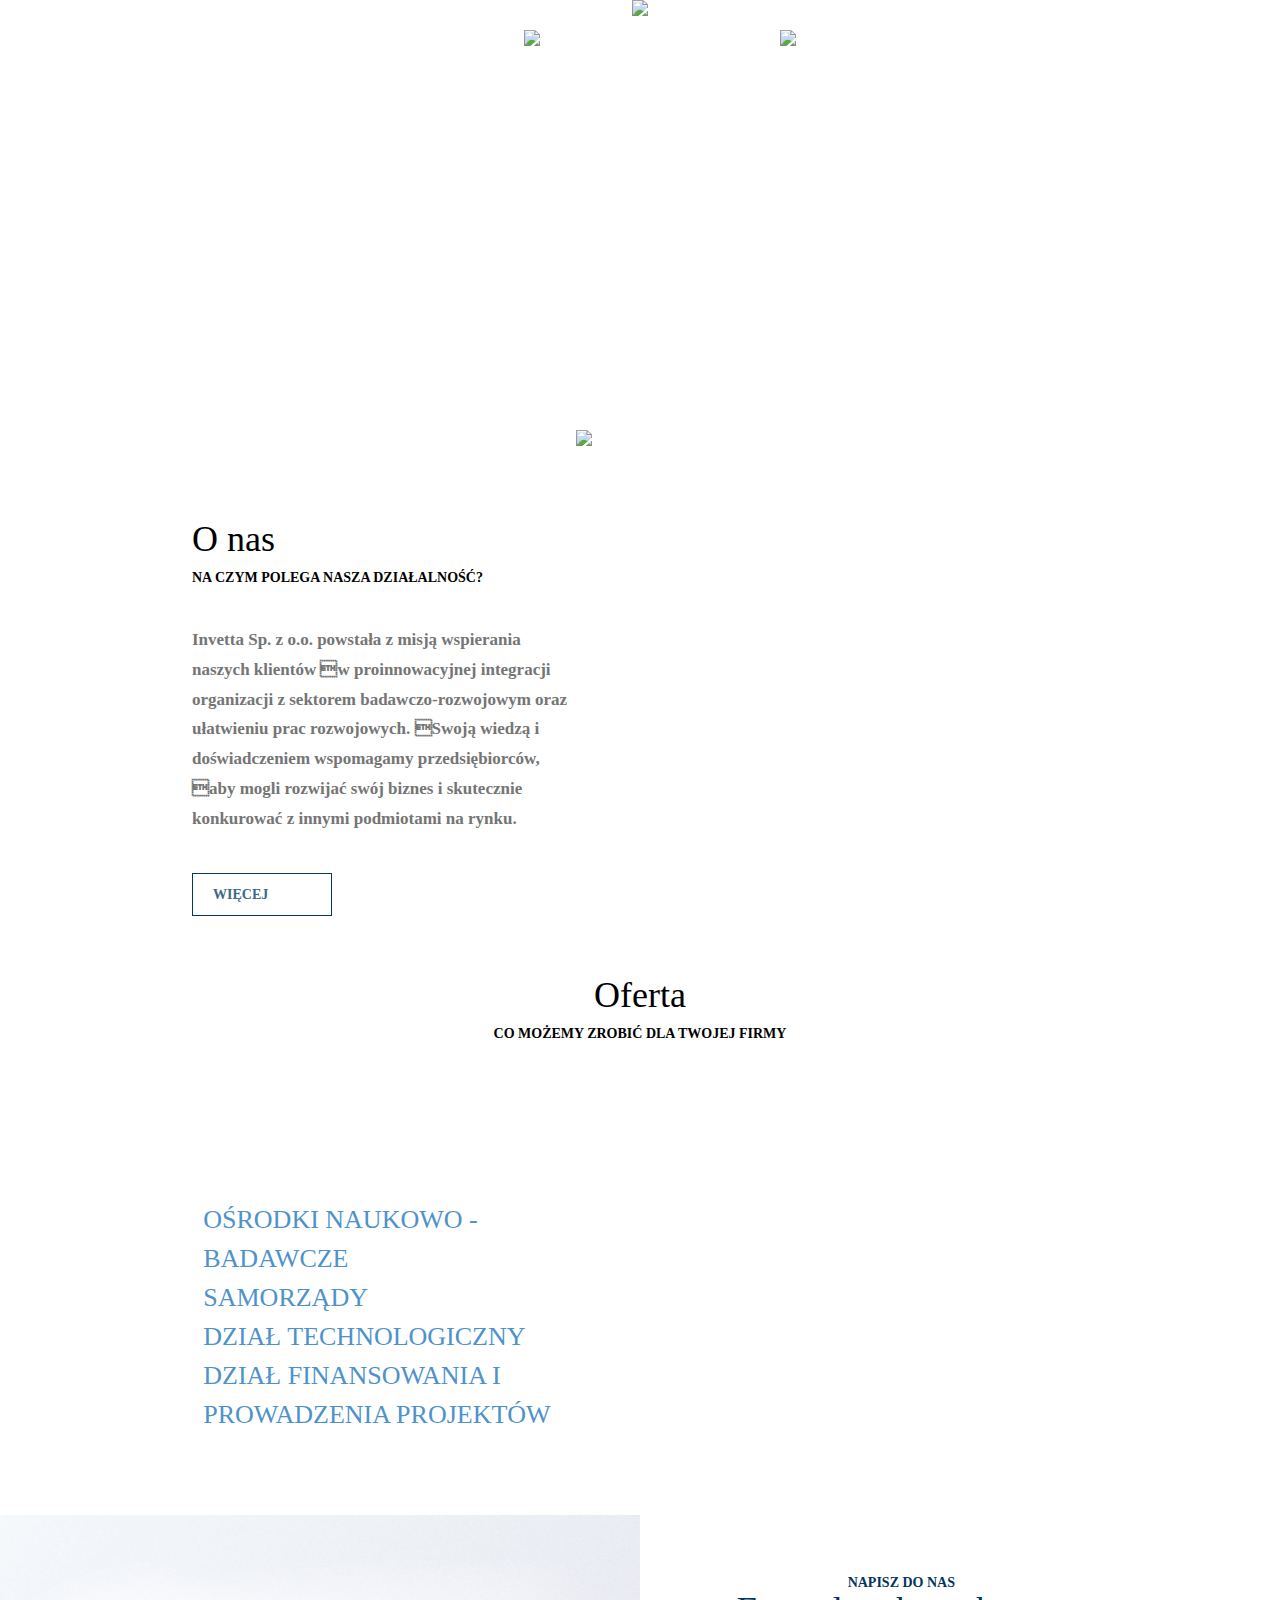
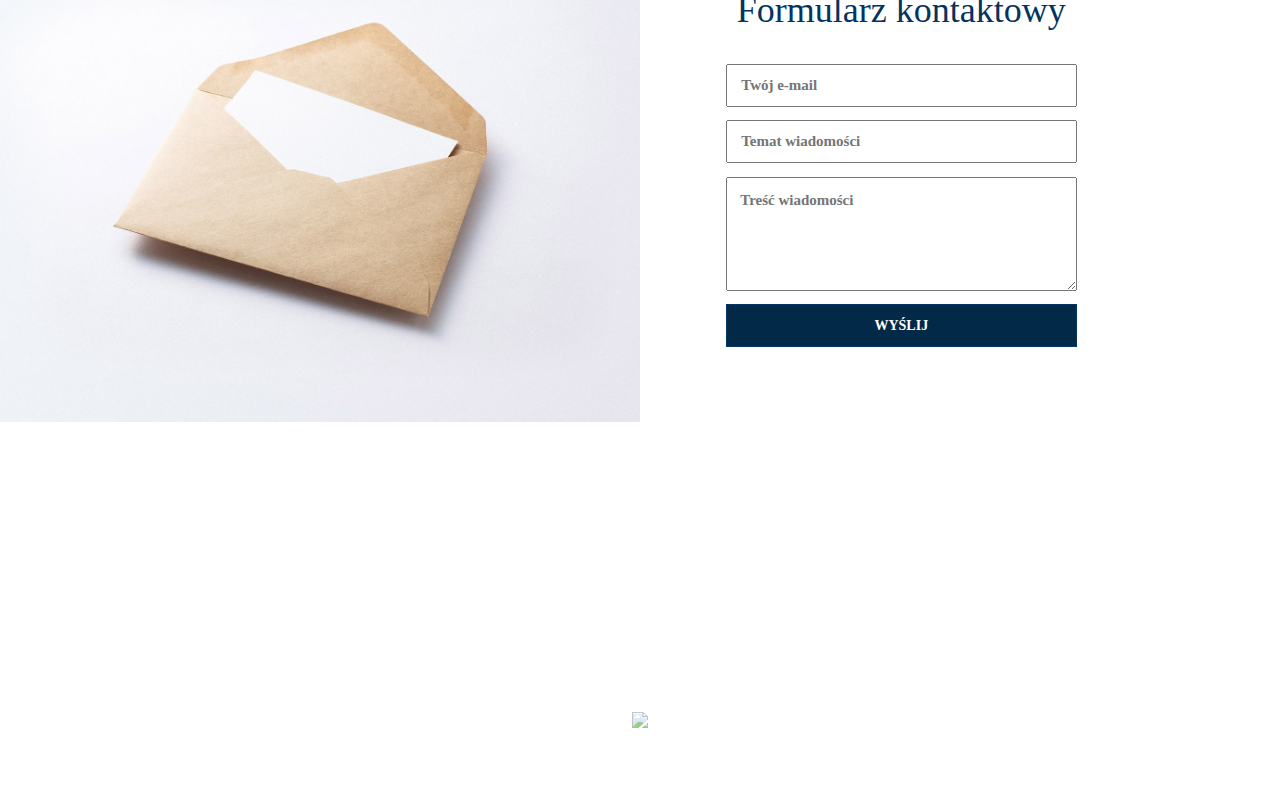
==== commit 1bb13525: "updates, texts for carousel" ====
--- a/index.html
+++ b/index.html
@@ -1,2 +1 @@
-<html><head><meta charset="utf-8"/><link href="https://fonts.googleapis.com/icon?family=Material+Icons" rel="stylesheet"/><link rel="stylesheet" href="css/main.css"/></head><body class="i-main"><!-- Header--><div class="i-header i-dark"><div class="container"><div class="row"><div class="col s12 center-align"><a href="index.html"><img class="i-logo" src="images/logos/invetta.png"/></a><ul class="i-menu"><li><a href="o-nas.html">O nas</a></li><li><a href="#">Oferta</a><img src="images/icons/black-dropdown.png"/><ul class="i-dropdown"><li><a href="biznes.html"><span class="i-arrow"></span>Biznes</a></li><li><a href="osrodki-naukowo-badawcze.html"><span class="i-arrow"></span>Ośrodki Naukowo-Badawcze</a></li><li><a href="samorzady.html"><span class="i-arrow"></span>Samorządy</a></li></ul></li><li><a href="#">Zespół ekspercki</a><img src="images/icons/black-dropdown.png"/><ul class="i-dropdown"><li><a href="dzial-technologiczny.html"><span class="i-arrow"></span>Dział technologiczny</a></li><li><a href="dzial-finansowania-i-prowadzenia-projektow.html"><span class="i-arrow"></span>Dział Finansowania i Prowadzenia Projektów</a></li></ul></li><li><a href="#kontakt">Kontakt</a></li></ul></div></div><div class="row"><div class="col s8"><p>Rozwój przez innowacje</p><h1>Proinnowacyjna integracja organizacji z sektorem badawczo-rozwojowym</h1><a class="i-btn" href="#oferta">Poznaj ofertę<img src="images/icons/white-arrow-right.png"/></a></div></div></div></div><!-- O nas--><a name="o-nas"></a><div class="i-content i-bg-plus i-light i-about-us"><div class="row"><div class="col"><h2 class="first-header">O nas</h2><h3>Na czym polega nasza działalność?</h3><p>Invetta Sp. z o.o. powstała z misją wspierania naszych klientów w proinnowacyjnej integracji organizacji z sektorem badawczo-rozwojowym oraz ułatwieniu prac rozwojowych. Swoją wiedzą i doświadczeniem wspomagamy przedsiębiorców, aby mogli rozwijać swój biznes i skutecznie konkurować z innymi podmiotami na rynku.</p><a class="i-btn" href="o-nas.html">WIĘCEJ<img src="images/icons/blue-arrow-right.png"/></a></div><div class="col"><div id="i-about-us-slider"><p><img class="responsive-img" src="images/backgrounds/cubes.png"/></p></div></div></div></div><!-- Oferta--><a name="oferta"></a><div class="i-content i-bg-plus i-light"><div class="container"><div class="row i-content-space-tiny"><div class="col s12 center-align"><h2>Oferta</h2><h3>Co możemy zrobić dla Twojej firmy</h3></div></div></div></div><div class="i-content i-dark i-bg-shades"><div class="container"><div class="row i-content-space valign-wrapper"><div class="col s6"><ul class="i-topic-list" id="i-offer-slider-list"><li><span class="active">Biznes</span></li><li><span>Ośrodki naukowo - badawcze</span></li><li><span>Samorządy</span></li><li><span>Dział technologiczny</span></li><li><span>Dział finansowania i prowadzenia projektów</span></li></ul></div><div class="col s6 valign center-align"><div id="i-offer-slider"><p>Pomagamy wyznaczyć nowe kierunki rozwoju, zwiększać zyskowność oraz
-optymalizować procesy zachodzące wewnątrz firmy.</p><p>*** TODO: Osrodki badawczo-naukowe ***</p><p>*** TODO: Samorzady ***</p><p>*** TODO: Dzial technologiczny ***</p><p>*** TODO: Dzial finansowania i prowadzenia projektow ***</p></div></div></div><div class="row i-slider-dots-row"><div class="col s12 center-align"><div style="position: relative"><div id="i-offer-slider-dots"></div></div></div></div></div></div><!-- Kontakt--><a name="kontakt"></a><div class="i-content i-bg-letter i-bg-white"><div class="container"><div class="row i-content-space-small"><div class="col s5 offset-s7 i-light center-align i-col-form"><h3>Napisz do nas</h3><h2>Formularz kontaktowy</h2><form><input type="text" placeholder="Twój e-mail"/><input type="text" placeholder="Temat wiadomości"/><textarea placeholder="Treść wiadomości" rows="4"></textarea><button class="i-btn" type="submit">Wyślij</button></form></div></div></div></div><!-- Footer--><div class="i-content i-bg-dark-gray i-dark i-footer center-align"><div class="container"><div class="row i-content-space"><div class="col s6"><h3>Dane kontaktowe</h3><div class="i-company-detail"><i class="material-icons">location_on</i><a href="https://www.google.pl/maps/place/Anielewicza+33,+Warszawa">ul. Mordechaja Anielewicza 33/106, 01-057 Warszawa</a></div><div class="i-company-detail"><i class="material-icons">phone</i>            +48 22 845 81 05</div><div class="i-company-detail"><i class="material-icons">email</i><a href="mailto:biuro@invetta.pl">biuro@invetta.pl</a></div></div><div class="col s6"><h3>Dane firmy</h3><div class="i-company-details-flex"><div class="i-company-detail">NIP: 5272728391</div><div class="i-company-detail">REGON: 360693352</div><div class="i-company-detail">KRS: 0000540204</div></div></div></div><div class="row i-last-row"><div class="col s12"><a href="index.html"><img class="i-logo" src="images/logos/invetta.png"/></a></div></div></div></div><script src="https://code.jquery.com/jquery-3.1.1.min.js" integrity="sha256-hVVnYaiADRTO2PzUGmuLJr8BLUSjGIZsDYGmIJLv2b8=" crossorigin="anonymous"></script><script src="https://cdn.jsdelivr.net/jquery.slick/1.6.0/slick.min.js"></script><script src="js/main.js"></script></body></html>+<html><head><meta charset="utf-8"/><link href="https://fonts.googleapis.com/icon?family=Material+Icons" rel="stylesheet"/><link rel="stylesheet" href="css/main.css"/></head><body class="i-main"><!-- Header--><div class="i-header i-dark"><div class="container"><div class="row"><div class="col s12 center-align"><a href="index.html"><img class="i-logo" src="images/logos/invetta.png"/></a><ul class="i-menu"><li><a href="o-nas.html">O nas</a></li><li><a href="#">Oferta</a><img src="images/icons/black-dropdown.png"/><ul class="i-dropdown"><li><a href="biznes.html"><span class="i-arrow"></span>Biznes</a></li><li><a href="osrodki-naukowo-badawcze.html"><span class="i-arrow"></span>Ośrodki Naukowo-Badawcze</a></li><li><a href="samorzady.html"><span class="i-arrow"></span>Samorządy</a></li></ul></li><li><a href="#">Zespół ekspercki</a><img src="images/icons/black-dropdown.png"/><ul class="i-dropdown"><li><a href="dzial-technologiczny.html"><span class="i-arrow"></span>Dział technologiczny</a></li><li><a href="dzial-finansowania-i-prowadzenia-projektow.html"><span class="i-arrow"></span>Dział Finansowania i Prowadzenia Projektów</a></li></ul></li><li><a href="#kontakt">Kontakt</a></li></ul></div></div><div class="row"><div class="col s8"><h1>Rozwój przez innowacje</h1><a class="i-btn" href="#oferta">Poznaj ofertę<img src="images/icons/white-arrow-right.png"/></a></div></div></div></div><!-- O nas--><a name="o-nas"></a><div class="i-content i-bg-plus i-light i-about-us"><div class="row"><div class="col"><h2 class="first-header">O nas</h2><h3>Na czym polega nasza działalność?</h3><p>Invetta Sp. z o.o. powstała z misją wspierania naszych klientów w proinnowacyjnej integracji organizacji z sektorem badawczo-rozwojowym oraz ułatwieniu prac rozwojowych. Swoją wiedzą i doświadczeniem wspomagamy przedsiębiorców, aby mogli rozwijać swój biznes i skutecznie konkurować z innymi podmiotami na rynku.</p><a class="i-btn" href="o-nas.html">WIĘCEJ<img src="images/icons/blue-arrow-right.png"/></a></div><div class="col"><div id="i-about-us-slider"><p><img class="responsive-img" src="images/backgrounds/cubes.png"/></p></div></div></div></div><!-- Oferta--><a name="oferta"></a><div class="i-content i-bg-plus i-light"><div class="container"><div class="row i-content-space-tiny"><div class="col s12 center-align"><h2>Oferta</h2><h3>Co możemy zrobić dla Twojej firmy</h3></div></div></div></div><div class="i-content i-dark i-bg-shades"><div class="container"><div class="row i-content-space"><div class="col s6"><ul class="i-topic-list" id="i-offer-slider-list"><li><span class="active">Biznes</span></li><li><span>Ośrodki naukowo - badawcze</span></li><li><span>Samorządy</span></li><li><span>Dział technologiczny</span></li><li><span>Dział finansowania i prowadzenia projektów</span></li></ul></div><div class="col s6 center-align"><div id="i-offer-slider"><p>Pomagamy wyznaczyć nowe kierunki rozwoju, zwiększać zyskowność oraz optymalizować procesy zachodzące wewnątrz firmy.</p><p>Stymulujemy innowacyjność ośrodków naukowych oraz umożliwiamy wykorzystanie w pełni potencjału intelektualnego ich pracowników.</p><p>Invetta Sp. z o.o. pomaga jednostkom samorządu terytorialnego pozyskać wsparcie m.in. z programów krajowych oraz regionalnych, w ramach pomocy strukturalnej UE, funduszy krajowych Narodowego Centrum Badań i Rozwoju, Narodowego Funduszu Ochrony Środowiska i Gospodarki Wodnej.</p><p>Nasz zespół jest w stanie zrealizować złożone projekty wymagające zaawansowanej wiedzy eksperckiej gwarantującej wysoki poziom realizacji.</p><p>Dysponujemy doświadczeniem zdobytym przy opracowywaniu oraz koordynacji ponad kilkuset projektów finansowanych ze środków UE oraz dotacji krajowych, których wartość plasuje się od kilku do kilkuset milionów złotych.</p></div></div></div><div class="row i-slider-dots-row"><div class="col s12 center-align"><div style="position: relative"><div id="i-offer-slider-dots"></div></div></div></div></div></div><!-- Kontakt--><a name="kontakt"></a><div class="i-content i-bg-letter i-bg-white"><div class="container"><div class="row i-content-space-small"><div class="col s5 offset-s7 i-light center-align i-col-form"><h3>Napisz do nas</h3><h2>Formularz kontaktowy</h2><form method="post" action="http://formspree.io/biuro@invetta.pl"><input type="email" name="email" placeholder="Twój e-mail"/><input type="text" name="temat" placeholder="Temat wiadomości"/><textarea placeholder="Treść wiadomości" rows="4" name="wiadomość"></textarea><button class="i-btn" type="submit">Wyślij</button></form></div></div></div></div><!-- Footer--><div class="i-content i-bg-dark-gray i-dark i-footer center-align"><div class="container"><div class="row i-content-space"><div class="col s6"><h3>Dane kontaktowe</h3><div class="i-company-detail"><i class="material-icons">location_on</i><a href="https://www.google.pl/maps/place/Anielewicza+33,+Warszawa">ul. Mordechaja Anielewicza 33/106, 01-057 Warszawa</a></div><div class="i-company-detail"><i class="material-icons">phone</i>            +48 22 811 00 22</div><div class="i-company-detail"><i class="material-icons">email</i><a href="mailto:biuro@invetta.pl">biuro@invetta.pl</a></div></div><div class="col s6"><h3>Dane firmy</h3><div class="i-company-details-flex"><div class="i-company-detail">NIP: 5272728391</div><div class="i-company-detail">REGON: 360693352</div><div class="i-company-detail">KRS: 0000540204</div></div></div></div><div class="row i-last-row"><div class="col s12"><a href="index.html"><img class="i-logo" src="images/logos/invetta.png"/></a></div></div></div></div><script src="https://code.jquery.com/jquery-3.1.1.min.js" integrity="sha256-hVVnYaiADRTO2PzUGmuLJr8BLUSjGIZsDYGmIJLv2b8=" crossorigin="anonymous"></script><script src="https://cdn.jsdelivr.net/jquery.slick/1.6.0/slick.min.js"></script><script src="js/main.js"></script></body></html>--- a/css/main.css
+++ b/css/main.css
@@ -1601,84 +1601,6 @@
 .transparent-text {
   color: transparent !important; }
 
-/* ==========================================================================
-   Materialize variables
-   ========================================================================== */
-/**
- * Table of Contents:
- *
- *  1. Colors
- *  2. Badges
- *  3. Buttons
- *  4. Cards
- *  5. Collapsible
- *  6. Chips
- *  7. Date Picker
- *  8. Dropdown
- *  10. Forms
- *  11. Global
- *  12. Grid
- *  13. Navigation Bar
- *  14. Side Navigation
- *  15. Photo Slider
- *  16. Spinners | Loaders
- *  17. Tabs
- *  18. Tables
- *  19. Toasts
- *  20. Typography
- *  21. Footer
- *  22. Flow Text
- *  23. Collections
- *  24. Progress Bar
- */
-/* 1. Colors
-   ========================================================================== */
-/* 2. Badges
-   ========================================================================== */
-/* 3. Buttons
-   ========================================================================== */
-/* 4. Cards
-   ========================================================================== */
-/* 5. Collapsible
-   ========================================================================== */
-/* 6. Chips
-   ========================================================================== */
-/* 7. Date Picker
-   ========================================================================== */
-/* 8. Dropdown
-   ========================================================================== */
-/* 9. Fonts
-   ========================================================================== */
-/* 10. Forms
-   ========================================================================== */
-/* 11. Global
-   ========================================================================== */
-/* 12. Grid
-   ========================================================================== */
-/* 13. Navigation Bar
-   ========================================================================== */
-/* 14. Side Navigation
-   ========================================================================== */
-/* 15. Photo Slider
-   ========================================================================== */
-/* 16. Spinners | Loaders
-   ========================================================================== */
-/* 17. Tabs
-   ========================================================================== */
-/* 18. Tables
-   ========================================================================== */
-/* 19. Toasts
-   ========================================================================== */
-/* 20. Typography
-   ========================================================================== */
-/* 21. Footer
-   ========================================================================== */
-/* 22. Flow Text
-   ========================================================================== */
-/* 23. Collections
-   ========================================================================== */
-/* 24. Progress Bar
-   ========================================================================== */
 /*! normalize.css v3.0.3 | MIT License | github.com/necolas/normalize.css */
 /**
  * 1. Set default font family to sans-serif.
@@ -2040,12 +1962,10 @@
 *, *:before, *:after {
   box-sizing: inherit; }
 
-ul {
-  padding: 0;
+ul:not(.browser-default) {
+  padding-left: 0;
   list-style-type: none; }
-  ul.browser-default, ul.browser-default li {
-    list-style-type: initial; }
-  ul li {
+  ul:not(.browser-default) li {
     list-style-type: none; }
 
 a {
@@ -2065,23 +1985,23 @@
 .z-depth-0 {
   box-shadow: none !important; }
 
-.z-depth-1, nav, .card-panel, .card, .toast, .dropdown-content, .collapsible, .side-nav {
-  box-shadow: 0 2px 5px 0 rgba(0, 0, 0, 0.16), 0 2px 10px 0 rgba(0, 0, 0, 0.12); }
+.z-depth-1 {
+  box-shadow: 0 2px 2px 0 rgba(0, 0, 0, 0.14), 0 1px 5px 0 rgba(0, 0, 0, 0.12), 0 3px 1px -2px rgba(0, 0, 0, 0.2); }
 
 .z-depth-1-half {
-  box-shadow: 0 5px 11px 0 rgba(0, 0, 0, 0.18), 0 4px 15px 0 rgba(0, 0, 0, 0.15); }
+  box-shadow: 0 3px 3px 0 rgba(0, 0, 0, 0.14), 0 1px 7px 0 rgba(0, 0, 0, 0.12), 0 3px 1px -1px rgba(0, 0, 0, 0.2); }
 
 .z-depth-2 {
-  box-shadow: 0 8px 17px 0 rgba(0, 0, 0, 0.2), 0 6px 20px 0 rgba(0, 0, 0, 0.19); }
+  box-shadow: 0 4px 5px 0 rgba(0, 0, 0, 0.14), 0 1px 10px 0 rgba(0, 0, 0, 0.12), 0 2px 4px -1px rgba(0, 0, 0, 0.3); }
 
 .z-depth-3 {
-  box-shadow: 0 12px 15px 0 rgba(0, 0, 0, 0.24), 0 17px 50px 0 rgba(0, 0, 0, 0.19); }
-
-.z-depth-4, .modal {
-  box-shadow: 0 16px 28px 0 rgba(0, 0, 0, 0.22), 0 25px 55px 0 rgba(0, 0, 0, 0.21); }
+  box-shadow: 0 6px 10px 0 rgba(0, 0, 0, 0.14), 0 1px 18px 0 rgba(0, 0, 0, 0.12), 0 3px 5px -1px rgba(0, 0, 0, 0.3); }
+
+.z-depth-4 {
+  box-shadow: 0 8px 10px 1px rgba(0, 0, 0, 0.14), 0 3px 14px 2px rgba(0, 0, 0, 0.12), 0 5px 5px -3px rgba(0, 0, 0, 0.3); }
 
 .z-depth-5 {
-  box-shadow: 0 27px 24px 0 rgba(0, 0, 0, 0.2), 0 40px 77px 0 rgba(0, 0, 0, 0.22); }
+  box-shadow: 0 16px 24px 2px rgba(0, 0, 0, 0.14), 0 6px 30px 5px rgba(0, 0, 0, 0.12), 0 8px 10px -5px rgba(0, 0, 0, 0.3); }
 
 .hoverable {
   transition: box-shadow .25s;
@@ -2436,12 +2356,12 @@
 span.badge {
   min-width: 3rem;
   padding: 0 6px;
+  margin-left: 14px;
   text-align: center;
   font-size: 1rem;
   line-height: inherit;
   color: #757575;
-  position: absolute;
-  right: 15px;
+  float: right;
   box-sizing: border-box; }
   span.badge.new {
     font-weight: 300;
@@ -2455,9 +2375,30 @@
     content: " " attr(data-badge-caption); }
 
 nav ul a span.badge {
-  position: static;
+  display: inline-block;
+  float: none;
   margin-left: 4px;
-  line-height: 0; }
+  line-height: 22px;
+  height: 22px; }
+
+.side-nav span.badge.new,
+.collapsible span.badge.new {
+  position: relative;
+  background-color: transparent; }
+  .side-nav span.badge.new::before,
+  .collapsible span.badge.new::before {
+    content: '';
+    position: absolute;
+    top: 10px;
+    right: 0;
+    bottom: 10px;
+    left: 0;
+    background-color: #26a69a;
+    border-radius: 2px;
+    z-index: -1; }
+
+.collapsible span.badge.new {
+  z-index: 1; }
 
 .video-container {
   position: relative;
@@ -2574,11 +2515,6 @@
 
 .no-padding {
   padding: 0 !important; }
-
-/* This is needed for some mobile phones to display the Google Icon font properly */
-.material-icons {
-  text-rendering: optimizeLegibility;
-  font-feature-settings: 'liga'; }
 
 .container {
   margin: 0 auto;
@@ -3019,152 +2955,6 @@
       .row .col.push-l12 {
         left: 100%; } }
 
-nav {
-  color: #fff;
-  background-color: #ee6e73;
-  width: 100%;
-  height: 56px;
-  line-height: 56px; }
-  nav a {
-    color: #fff; }
-  nav i,
-  nav [class^="mdi-"], nav [class*="mdi-"],
-  nav i.material-icons {
-    display: block;
-    font-size: 2rem;
-    height: 56px;
-    line-height: 56px; }
-  nav .nav-wrapper {
-    position: relative;
-    height: 100%; }
-  @media only screen and (min-width: 993px) {
-    nav a.button-collapse {
-      display: none; } }
-  nav .button-collapse {
-    float: left;
-    position: relative;
-    z-index: 1;
-    height: 56px; }
-    nav .button-collapse i {
-      font-size: 2.7rem;
-      height: 56px;
-      line-height: 56px; }
-  nav .brand-logo {
-    position: absolute;
-    color: #fff;
-    display: inline-block;
-    font-size: 2.1rem;
-    padding: 0;
-    white-space: nowrap; }
-    nav .brand-logo.center {
-      left: 50%;
-      transform: translateX(-50%); }
-    @media only screen and (max-width: 992px) {
-      nav .brand-logo {
-        left: 50%;
-        transform: translateX(-50%); }
-        nav .brand-logo.left, nav .brand-logo.right {
-          padding: 0;
-          transform: none; }
-        nav .brand-logo.left {
-          left: 0.5rem; }
-        nav .brand-logo.right {
-          right: 0.5rem;
-          left: auto; } }
-    nav .brand-logo.right {
-      right: 0.5rem;
-      padding: 0; }
-    nav .brand-logo i,
-    nav .brand-logo [class^="mdi-"], nav .brand-logo [class*="mdi-"],
-    nav .brand-logo i.material-icons {
-      float: left;
-      margin-right: 15px; }
-  nav ul {
-    margin: 0; }
-    nav ul li {
-      transition: background-color .3s;
-      float: left;
-      padding: 0; }
-      nav ul li.active {
-        background-color: rgba(0, 0, 0, 0.1); }
-    nav ul a {
-      transition: background-color .3s;
-      font-size: 1rem;
-      color: #fff;
-      display: block;
-      padding: 0 15px;
-      cursor: pointer; }
-      nav ul a.btn, nav ul a.btn-large, nav ul a.btn-flat, nav ul a.btn-floating {
-        margin-top: -2px;
-        margin-left: 15px;
-        margin-right: 15px; }
-      nav ul a:hover {
-        background-color: rgba(0, 0, 0, 0.1); }
-    nav ul.left {
-      float: left; }
-  nav form {
-    height: 100%; }
-  nav .input-field {
-    margin: 0;
-    height: 100%; }
-    nav .input-field input {
-      height: 100%;
-      font-size: 1.2rem;
-      border: none;
-      padding-left: 2rem; }
-      nav .input-field input:focus, nav .input-field input[type=text]:valid, nav .input-field input[type=password]:valid, nav .input-field input[type=email]:valid, nav .input-field input[type=url]:valid, nav .input-field input[type=date]:valid {
-        border: none;
-        box-shadow: none; }
-    nav .input-field label {
-      top: 0;
-      left: 0; }
-      nav .input-field label i {
-        color: rgba(255, 255, 255, 0.7);
-        transition: color .3s; }
-      nav .input-field label.active i {
-        color: #fff; }
-      nav .input-field label.active {
-        transform: translateY(0); }
-
-.navbar-fixed {
-  position: relative;
-  height: 56px;
-  z-index: 998; }
-  .navbar-fixed nav {
-    position: fixed; }
-
-@media only screen and (min-width: 601px) {
-  nav, nav .nav-wrapper i, nav a.button-collapse, nav a.button-collapse i {
-    height: 64px;
-    line-height: 64px; }
-
-  .navbar-fixed {
-    height: 64px; } }
-@font-face {
-  font-family: "Roboto";
-  src: local(Roboto Thin), url("../fonts/roboto/Roboto-Thin.eot");
-  src: url("../fonts/roboto/Roboto-Thin.eot?#iefix") format("embedded-opentype"), url("../fonts/roboto/Roboto-Thin.woff2") format("woff2"), url("../fonts/roboto/Roboto-Thin.woff") format("woff"), url("../fonts/roboto/Roboto-Thin.ttf") format("truetype");
-  font-weight: 200; }
-@font-face {
-  font-family: "Roboto";
-  src: local(Roboto Light), url("../fonts/roboto/Roboto-Light.eot");
-  src: url("../fonts/roboto/Roboto-Light.eot?#iefix") format("embedded-opentype"), url("../fonts/roboto/Roboto-Light.woff2") format("woff2"), url("../fonts/roboto/Roboto-Light.woff") format("woff"), url("../fonts/roboto/Roboto-Light.ttf") format("truetype");
-  font-weight: 300; }
-@font-face {
-  font-family: "Roboto";
-  src: local(Roboto Regular), url("../fonts/roboto/Roboto-Regular.eot");
-  src: url("../fonts/roboto/Roboto-Regular.eot?#iefix") format("embedded-opentype"), url("../fonts/roboto/Roboto-Regular.woff2") format("woff2"), url("../fonts/roboto/Roboto-Regular.woff") format("woff"), url("../fonts/roboto/Roboto-Regular.ttf") format("truetype");
-  font-weight: 400; }
-@font-face {
-  font-family: "Roboto";
-  src: url("../fonts/roboto/Roboto-Medium.eot");
-  src: url("../fonts/roboto/Roboto-Medium.eot?#iefix") format("embedded-opentype"), url("../fonts/roboto/Roboto-Medium.woff2") format("woff2"), url("../fonts/roboto/Roboto-Medium.woff") format("woff"), url("../fonts/roboto/Roboto-Medium.ttf") format("truetype");
-  font-weight: 500; }
-@font-face {
-  font-family: "Roboto";
-  src: url("../fonts/roboto/Roboto-Bold.eot");
-  src: url("../fonts/roboto/Roboto-Bold.eot?#iefix") format("embedded-opentype"), url("../fonts/roboto/Roboto-Bold.woff2") format("woff2"), url("../fonts/roboto/Roboto-Bold.woff") format("woff"), url("../fonts/roboto/Roboto-Bold.ttf") format("truetype");
-  font-weight: 700; }
 a {
   text-decoration: none; }
 
@@ -3304,1911 +3094,6 @@
     .flow-text {
       font-size: 1.2rem; } }
 
-.card-panel {
-  transition: box-shadow .25s;
-  padding: 20px;
-  margin: 0.5rem 0 1rem 0;
-  border-radius: 2px;
-  background-color: #fff; }
-
-.card {
-  position: relative;
-  margin: 0.5rem 0 1rem 0;
-  background-color: #fff;
-  transition: box-shadow .25s;
-  border-radius: 2px; }
-  .card .card-title {
-    font-size: 24px;
-    font-weight: 300; }
-    .card .card-title.activator {
-      cursor: pointer; }
-  .card.small, .card.medium, .card.large {
-    position: relative; }
-    .card.small .card-image, .card.medium .card-image, .card.large .card-image {
-      max-height: 60%;
-      overflow: hidden; }
-    .card.small .card-image + .card-content, .card.medium .card-image + .card-content, .card.large .card-image + .card-content {
-      max-height: 40%; }
-    .card.small .card-content, .card.medium .card-content, .card.large .card-content {
-      max-height: 100%;
-      overflow: hidden; }
-    .card.small .card-action, .card.medium .card-action, .card.large .card-action {
-      position: absolute;
-      bottom: 0;
-      left: 0;
-      right: 0; }
-  .card.small {
-    height: 300px; }
-  .card.medium {
-    height: 400px; }
-  .card.large {
-    height: 500px; }
-  .card.horizontal {
-    display: flex; }
-    .card.horizontal.small .card-image, .card.horizontal.medium .card-image, .card.horizontal.large .card-image {
-      height: 100%;
-      max-height: none;
-      overflow: visible; }
-      .card.horizontal.small .card-image img, .card.horizontal.medium .card-image img, .card.horizontal.large .card-image img {
-        height: 100%; }
-    .card.horizontal .card-image {
-      max-width: 50%; }
-      .card.horizontal .card-image img {
-        max-width: 100%;
-        width: auto; }
-    .card.horizontal .card-stacked {
-      display: flex;
-      flex-direction: column;
-      flex: 1;
-      position: relative; }
-      .card.horizontal .card-stacked .card-content {
-        flex-grow: 1; }
-  .card.sticky-action .card-action {
-    z-index: 2; }
-  .card.sticky-action .card-reveal {
-    z-index: 1;
-    padding-bottom: 64px; }
-  .card .card-image {
-    position: relative; }
-    .card .card-image img {
-      display: block;
-      border-radius: 2px 2px 0 0;
-      position: relative;
-      left: 0;
-      right: 0;
-      top: 0;
-      bottom: 0;
-      width: 100%; }
-    .card .card-image .card-title {
-      color: #fff;
-      position: absolute;
-      bottom: 0;
-      left: 0;
-      padding: 20px; }
-  .card .card-content {
-    padding: 20px;
-    border-radius: 0 0 2px 2px; }
-    .card .card-content p {
-      margin: 0;
-      color: inherit; }
-    .card .card-content .card-title {
-      line-height: 48px; }
-  .card .card-action {
-    position: relative;
-    background-color: inherit;
-    border-top: 1px solid rgba(160, 160, 160, 0.2);
-    padding: 20px; }
-    .card .card-action a:not(.btn):not(.btn-large):not(.btn-floating) {
-      color: #ffab40;
-      margin-right: 20px;
-      transition: color .3s ease;
-      text-transform: uppercase; }
-      .card .card-action a:not(.btn):not(.btn-large):not(.btn-floating):hover {
-        color: #ffd8a6; }
-  .card .card-reveal {
-    padding: 20px;
-    position: absolute;
-    background-color: #fff;
-    width: 100%;
-    overflow-y: auto;
-    top: 100%;
-    height: 100%;
-    z-index: 3;
-    display: none; }
-    .card .card-reveal .card-title {
-      cursor: pointer;
-      display: block; }
-
-#toast-container {
-  display: block;
-  position: fixed;
-  z-index: 10000; }
-  @media only screen and (max-width: 600px) {
-    #toast-container {
-      min-width: 100%;
-      bottom: 0%; } }
-  @media only screen and (min-width: 601px) and (max-width: 992px) {
-    #toast-container {
-      left: 5%;
-      bottom: 7%;
-      max-width: 90%; } }
-  @media only screen and (min-width: 993px) {
-    #toast-container {
-      top: 10%;
-      right: 7%;
-      max-width: 86%; } }
-
-.toast {
-  border-radius: 2px;
-  top: 0;
-  width: auto;
-  clear: both;
-  margin-top: 10px;
-  position: relative;
-  max-width: 100%;
-  height: auto;
-  min-height: 48px;
-  line-height: 1.5em;
-  word-break: break-all;
-  background-color: #323232;
-  padding: 10px 25px;
-  font-size: 1.1rem;
-  font-weight: 300;
-  color: #fff;
-  display: flex;
-  align-items: center;
-  justify-content: space-between; }
-  .toast .btn, .toast .btn-flat {
-    margin: 0;
-    margin-left: 3rem; }
-  .toast.rounded {
-    border-radius: 24px; }
-  @media only screen and (max-width: 600px) {
-    .toast {
-      width: 100%;
-      border-radius: 0; } }
-  @media only screen and (min-width: 601px) and (max-width: 992px) {
-    .toast {
-      float: left; } }
-  @media only screen and (min-width: 993px) {
-    .toast {
-      float: right; } }
-
-.tabs {
-  display: flex;
-  position: relative;
-  overflow-x: auto;
-  overflow-y: hidden;
-  height: 48px;
-  background-color: #fff;
-  margin: 0 auto;
-  width: 100%;
-  white-space: nowrap; }
-  .tabs .tab {
-    -webkit-box-flex: 1;
-    -webkit-flex-grow: 1;
-    -ms-flex-positive: 1;
-    flex-grow: 1;
-    display: block;
-    float: left;
-    text-align: center;
-    line-height: 48px;
-    height: 48px;
-    padding: 0;
-    margin: 0;
-    text-transform: uppercase;
-    text-overflow: ellipsis;
-    overflow: hidden;
-    letter-spacing: .8px;
-    width: 15%;
-    min-width: 80px; }
-    .tabs .tab a {
-      color: #ee6e73;
-      display: block;
-      width: 100%;
-      height: 100%;
-      text-overflow: ellipsis;
-      overflow: hidden;
-      transition: color .28s ease; }
-      .tabs .tab a:hover {
-        color: #f9c9cb; }
-    .tabs .tab.disabled a {
-      color: #f9c9cb;
-      cursor: default; }
-  .tabs .indicator {
-    position: absolute;
-    bottom: 0;
-    height: 2px;
-    background-color: #f6b2b5;
-    will-change: left, right; }
-
-.material-tooltip {
-  padding: 10px 8px;
-  font-size: 1rem;
-  z-index: 2000;
-  background-color: transparent;
-  border-radius: 2px;
-  color: #fff;
-  min-height: 36px;
-  line-height: 120%;
-  opacity: 0;
-  display: none;
-  position: absolute;
-  text-align: center;
-  max-width: calc(100% - 4px);
-  overflow: hidden;
-  left: 0;
-  top: 0;
-  pointer-events: none; }
-
-.backdrop {
-  position: absolute;
-  opacity: 0;
-  display: none;
-  height: 7px;
-  width: 14px;
-  border-radius: 0 0 50% 50%;
-  background-color: #323232;
-  z-index: -1;
-  transform-origin: 50% 0%;
-  transform: translate3d(0, 0, 0); }
-
-.dropdown-content {
-  background-color: #fff;
-  margin: 0;
-  display: none;
-  min-width: 100px;
-  max-height: 650px;
-  overflow-y: auto;
-  opacity: 0;
-  position: absolute;
-  z-index: 999;
-  will-change: width, height; }
-  .dropdown-content li {
-    clear: both;
-    color: rgba(0, 0, 0, 0.87);
-    cursor: pointer;
-    min-height: 50px;
-    line-height: 1.5rem;
-    width: 100%;
-    text-align: left;
-    text-transform: none; }
-    .dropdown-content li:hover, .dropdown-content li.active, .dropdown-content li.selected {
-      background-color: #eee; }
-    .dropdown-content li.active.selected {
-      background-color: #e1e1e1; }
-    .dropdown-content li.divider {
-      min-height: 0;
-      height: 1px; }
-    .dropdown-content li > a, .dropdown-content li > span {
-      font-size: 16px;
-      color: #26a69a;
-      display: block;
-      line-height: 22px;
-      padding: 14px 16px; }
-    .dropdown-content li > span > label {
-      top: 1px;
-      left: 3px;
-      height: 18px; }
-    .dropdown-content li > a > i {
-      height: inherit;
-      line-height: inherit; }
-
-/*!
- * Waves v0.6.0
- * http://fian.my.id/Waves
- *
- * Copyright 2014 Alfiana E. Sibuea and other contributors
- * Released under the MIT license
- * https://github.com/fians/Waves/blob/master/LICENSE
- */
-.waves-effect {
-  position: relative;
-  cursor: pointer;
-  display: inline-block;
-  overflow: hidden;
-  -webkit-user-select: none;
-  -moz-user-select: none;
-  -ms-user-select: none;
-  user-select: none;
-  -webkit-tap-highlight-color: transparent;
-  vertical-align: middle;
-  z-index: 1;
-  will-change: opacity, transform;
-  transition: all .3s ease-out; }
-  .waves-effect .waves-ripple {
-    position: absolute;
-    border-radius: 50%;
-    width: 20px;
-    height: 20px;
-    margin-top: -10px;
-    margin-left: -10px;
-    opacity: 0;
-    background: rgba(0, 0, 0, 0.2);
-    transition: all 0.7s ease-out;
-    transition-property: transform, opacity;
-    transform: scale(0);
-    pointer-events: none; }
-  .waves-effect.waves-light .waves-ripple {
-    background-color: rgba(255, 255, 255, 0.45); }
-  .waves-effect.waves-red .waves-ripple {
-    background-color: rgba(244, 67, 54, 0.7); }
-  .waves-effect.waves-yellow .waves-ripple {
-    background-color: rgba(255, 235, 59, 0.7); }
-  .waves-effect.waves-orange .waves-ripple {
-    background-color: rgba(255, 152, 0, 0.7); }
-  .waves-effect.waves-purple .waves-ripple {
-    background-color: rgba(156, 39, 176, 0.7); }
-  .waves-effect.waves-green .waves-ripple {
-    background-color: rgba(76, 175, 80, 0.7); }
-  .waves-effect.waves-teal .waves-ripple {
-    background-color: rgba(0, 150, 136, 0.7); }
-  .waves-effect input[type="button"], .waves-effect input[type="reset"], .waves-effect input[type="submit"] {
-    border: 0;
-    font-style: normal;
-    font-size: inherit;
-    text-transform: inherit;
-    background: none; }
-  .waves-effect img {
-    position: relative;
-    z-index: -1; }
-
-.waves-notransition {
-  transition: none !important; }
-
-.waves-circle {
-  transform: translateZ(0);
-  -webkit-mask-image: -webkit-radial-gradient(circle, white 100%, black 100%); }
-
-.waves-input-wrapper {
-  border-radius: 0.2em;
-  vertical-align: bottom; }
-  .waves-input-wrapper .waves-button-input {
-    position: relative;
-    top: 0;
-    left: 0;
-    z-index: 1; }
-
-.waves-circle {
-  text-align: center;
-  width: 2.5em;
-  height: 2.5em;
-  line-height: 2.5em;
-  border-radius: 50%;
-  -webkit-mask-image: none; }
-
-.waves-block {
-  display: block; }
-
-/* Firefox Bug: link not triggered */
-.waves-effect .waves-ripple {
-  z-index: -1; }
-
-.modal {
-  display: none;
-  position: fixed;
-  left: 0;
-  right: 0;
-  background-color: #fafafa;
-  padding: 0;
-  max-height: 70%;
-  width: 55%;
-  margin: auto;
-  overflow-y: auto;
-  border-radius: 2px;
-  will-change: top, opacity; }
-  @media only screen and (max-width: 992px) {
-    .modal {
-      width: 80%; } }
-  .modal h1, .modal h2, .modal h3, .modal h4 {
-    margin-top: 0; }
-  .modal .modal-content {
-    padding: 24px; }
-  .modal .modal-close {
-    cursor: pointer; }
-  .modal .modal-footer {
-    border-radius: 0 0 2px 2px;
-    background-color: #fafafa;
-    padding: 4px 6px;
-    height: 56px;
-    width: 100%; }
-    .modal .modal-footer .btn, .modal .modal-footer .btn-flat {
-      float: right;
-      margin: 6px 0; }
-
-.lean-overlay {
-  position: fixed;
-  z-index: 999;
-  top: -100px;
-  left: 0;
-  bottom: 0;
-  right: 0;
-  height: 125%;
-  width: 100%;
-  background: #000;
-  display: none;
-  will-change: opacity; }
-
-.modal.modal-fixed-footer {
-  padding: 0;
-  height: 70%; }
-  .modal.modal-fixed-footer .modal-content {
-    position: absolute;
-    height: calc(100% - 56px);
-    max-height: 100%;
-    width: 100%;
-    overflow-y: auto; }
-  .modal.modal-fixed-footer .modal-footer {
-    border-top: 1px solid rgba(0, 0, 0, 0.1);
-    position: absolute;
-    bottom: 0; }
-
-.modal.bottom-sheet {
-  top: auto;
-  bottom: -100%;
-  margin: 0;
-  width: 100%;
-  max-height: 45%;
-  border-radius: 0;
-  will-change: bottom, opacity; }
-
-.collapsible {
-  border-top: 1px solid #ddd;
-  border-right: 1px solid #ddd;
-  border-left: 1px solid #ddd;
-  margin: 0.5rem 0 1rem 0; }
-
-.collapsible-header {
-  display: block;
-  cursor: pointer;
-  min-height: 3rem;
-  line-height: 3rem;
-  padding: 0 1rem;
-  background-color: #fff;
-  border-bottom: 1px solid #ddd; }
-  .collapsible-header i {
-    width: 2rem;
-    font-size: 1.6rem;
-    line-height: 3rem;
-    display: block;
-    float: left;
-    text-align: center;
-    margin-right: 1rem; }
-
-.collapsible-body {
-  display: none;
-  border-bottom: 1px solid #ddd;
-  box-sizing: border-box; }
-  .collapsible-body p {
-    margin: 0;
-    padding: 2rem; }
-
-.side-nav .collapsible,
-.side-nav.fixed .collapsible {
-  border: none;
-  box-shadow: none; }
-  .side-nav .collapsible li,
-  .side-nav.fixed .collapsible li {
-    padding: 0; }
-.side-nav .collapsible-header,
-.side-nav.fixed .collapsible-header {
-  background-color: transparent;
-  border: none;
-  line-height: inherit;
-  height: inherit;
-  padding: 0 16px; }
-  .side-nav .collapsible-header:hover,
-  .side-nav.fixed .collapsible-header:hover {
-    background-color: rgba(0, 0, 0, 0.05); }
-  .side-nav .collapsible-header i,
-  .side-nav.fixed .collapsible-header i {
-    line-height: inherit; }
-.side-nav .collapsible-body,
-.side-nav.fixed .collapsible-body {
-  border: 0;
-  background-color: #fff; }
-  .side-nav .collapsible-body li a,
-  .side-nav.fixed .collapsible-body li a {
-    padding: 0 23.5px 0 31px; }
-
-.collapsible.popout {
-  border: none;
-  box-shadow: none; }
-  .collapsible.popout > li {
-    box-shadow: 0 2px 5px 0 rgba(0, 0, 0, 0.16), 0 2px 10px 0 rgba(0, 0, 0, 0.12);
-    margin: 0 24px;
-    transition: margin 0.35s cubic-bezier(0.25, 0.46, 0.45, 0.94); }
-  .collapsible.popout > li.active {
-    box-shadow: 0 5px 11px 0 rgba(0, 0, 0, 0.18), 0 4px 15px 0 rgba(0, 0, 0, 0.15);
-    margin: 16px 0; }
-
-.chip {
-  display: inline-block;
-  height: 32px;
-  font-size: 13px;
-  font-weight: 500;
-  color: rgba(0, 0, 0, 0.6);
-  line-height: 32px;
-  padding: 0 12px;
-  border-radius: 16px;
-  background-color: #e4e4e4;
-  margin-bottom: 5px;
-  margin-right: 5px; }
-  .chip img {
-    float: left;
-    margin: 0 8px 0 -12px;
-    height: 32px;
-    width: 32px;
-    border-radius: 50%; }
-  .chip .close {
-    cursor: pointer;
-    float: right;
-    font-size: 16px;
-    line-height: 32px;
-    padding-left: 8px; }
-
-.chips {
-  border: none;
-  border-bottom: 1px solid #9e9e9e;
-  box-shadow: none;
-  margin-bottom: 30px;
-  min-height: 45px;
-  outline: none;
-  padding-bottom: 5px;
-  transition: all .3s; }
-  .chips.focus {
-    border-bottom: 1px solid #26a69a;
-    box-shadow: 0 1px 0 0 #26a69a; }
-  .chips:hover {
-    cursor: text; }
-  .chips .chip.selected {
-    background-color: #26a69a;
-    color: #fff; }
-  .chips .input {
-    background: none;
-    border: 0;
-    color: rgba(0, 0, 0, 0.6);
-    display: inline-block;
-    font-size: 13px;
-    font-weight: 500;
-    height: 32px;
-    margin-right: 20px;
-    line-height: 32px;
-    outline: 0;
-    padding: 0 !important;
-    width: 120px !important; }
-  .chips .input:focus {
-    border: 0 !important;
-    box-shadow: none !important; }
-
-.materialboxed {
-  display: block;
-  cursor: zoom-in;
-  position: relative;
-  transition: opacity .4s; }
-  .materialboxed:hover {
-    will-change: left, top, width, height; }
-    .materialboxed:hover:not(.active) {
-      opacity: .8; }
-
-.materialboxed.active {
-  cursor: zoom-out; }
-
-#materialbox-overlay {
-  position: fixed;
-  top: 0;
-  left: 0;
-  right: 0;
-  bottom: 0;
-  background-color: #292929;
-  z-index: 1000;
-  will-change: opacity; }
-
-.materialbox-caption {
-  position: fixed;
-  display: none;
-  color: #fff;
-  line-height: 50px;
-  bottom: 0;
-  width: 100%;
-  text-align: center;
-  padding: 0% 15%;
-  height: 50px;
-  z-index: 1000;
-  -webkit-font-smoothing: antialiased; }
-
-/***************
-    Nav List
-***************/
-.table-of-contents.fixed {
-  position: fixed; }
-.table-of-contents li {
-  padding: 2px 0; }
-.table-of-contents a {
-  display: inline-block;
-  font-weight: 300;
-  color: #757575;
-  padding-left: 20px;
-  height: 1.5rem;
-  line-height: 1.5rem;
-  letter-spacing: .4;
-  display: inline-block; }
-  .table-of-contents a:hover {
-    color: #a8a8a8;
-    padding-left: 19px;
-    border-left: 1px solid #ea4a4f; }
-  .table-of-contents a.active {
-    font-weight: 500;
-    padding-left: 18px;
-    border-left: 2px solid #ea4a4f; }
-
-.side-nav {
-  position: fixed;
-  width: 300px;
-  left: 0;
-  top: 0;
-  margin: 0;
-  transform: translateX(-100%);
-  height: 100%;
-  height: calc(100% + 60px);
-  height: -moz-calc(100%);
-  padding-bottom: 60px;
-  background-color: #fff;
-  z-index: 999;
-  backface-visibility: hidden;
-  overflow-y: auto;
-  will-change: transform;
-  backface-visibility: hidden;
-  transform: translateX(-105%); }
-  .side-nav.right-aligned {
-    right: 0;
-    transform: translateX(105%);
-    left: auto;
-    transform: translateX(100%); }
-  .side-nav .collapsible {
-    margin: 0; }
-  .side-nav li {
-    float: none;
-    line-height: 48px; }
-    .side-nav li.active {
-      background-color: rgba(0, 0, 0, 0.05); }
-  .side-nav a {
-    color: rgba(0, 0, 0, 0.87);
-    display: block;
-    font-size: 14px;
-    font-weight: 500;
-    height: 48px;
-    line-height: 48px;
-    padding: 0 32px; }
-    .side-nav a:hover {
-      background-color: rgba(0, 0, 0, 0.05); }
-    .side-nav a.btn, .side-nav a.btn-large, .side-nav a.btn-flat, .side-nav a.btn-floating {
-      margin: 10px 15px; }
-    .side-nav a.btn, .side-nav a.btn-large, .side-nav a.btn-floating {
-      color: #fff; }
-    .side-nav a.btn-flat {
-      color: #343434; }
-    .side-nav a.btn:hover, .side-nav a.btn-large:hover {
-      background-color: #2bbbad; }
-    .side-nav a.btn-floating:hover {
-      background-color: #26a69a; }
-  .side-nav li > a > i,
-  .side-nav li > a > [class^="mdi-"], .side-nav li > a > [class*="mdi-"],
-  .side-nav li > a > i.material-icons {
-    float: left;
-    line-height: 48px;
-    margin: 0 32px 0 0;
-    width: 24px;
-    color: rgba(0, 0, 0, 0.54); }
-  .side-nav .divider {
-    margin: 8px 0 0 0; }
-  .side-nav .subheader {
-    cursor: initial;
-    pointer-events: none;
-    color: rgba(0, 0, 0, 0.54);
-    font-size: 14px;
-    font-weight: 500;
-    line-height: 48px; }
-    .side-nav .subheader:hover {
-      background-color: transparent; }
-  .side-nav .userView {
-    overflow: hidden;
-    position: relative;
-    padding: 32px 32px 0;
-    margin-bottom: 8px; }
-    .side-nav .userView a {
-      height: auto;
-      padding: 0; }
-      .side-nav .userView a:hover {
-        background-color: transparent; }
-    .side-nav .userView .background {
-      position: absolute;
-      top: 0;
-      right: 0;
-      bottom: 0;
-      left: 0;
-      z-index: -1; }
-    .side-nav .userView .circle, .side-nav .userView .name, .side-nav .userView .email {
-      display: block; }
-    .side-nav .userView .circle {
-      height: 64px;
-      width: 64px; }
-    .side-nav .userView .name,
-    .side-nav .userView .email {
-      font-weight: 14px;
-      line-height: 24px; }
-    .side-nav .userView .name {
-      margin-top: 16px;
-      font-weight: 500; }
-    .side-nav .userView .email {
-      padding-bottom: 16px;
-      font-weight: 400; }
-
-.drag-target {
-  height: 100%;
-  width: 10px;
-  position: fixed;
-  top: 0;
-  z-index: 998; }
-
-.side-nav.fixed a {
-  display: block;
-  padding: 0 16px;
-  color: rgba(0, 0, 0, 0.87); }
-
-.side-nav.fixed {
-  left: 0;
-  transform: translateX(0);
-  position: fixed; }
-  .side-nav.fixed.right-aligned {
-    right: 0;
-    left: auto; }
-
-@media only screen and (max-width: 992px) {
-  .side-nav.fixed {
-    transform: translateX(-105%); }
-    .side-nav.fixed.right-aligned {
-      transform: translateX(105%); }
-  .side-nav a {
-    padding: 0 16px; }
-  .side-nav .userView {
-    padding: 16px 16px 0; } }
-.side-nav .collapsible-body li.active,
-.side-nav.fixed .collapsible-body li.active {
-  background-color: #ee6e73; }
-  .side-nav .collapsible-body li.active a,
-  .side-nav.fixed .collapsible-body li.active a {
-    color: #fff; }
-
-#sidenav-overlay {
-  position: fixed;
-  top: 0;
-  left: 0;
-  right: 0;
-  height: 120vh;
-  background-color: rgba(0, 0, 0, 0.5);
-  z-index: 997;
-  will-change: opacity; }
-
-/*
-    @license
-    Copyright (c) 2014 The Polymer Project Authors. All rights reserved.
-    This code may only be used under the BSD style license found at http://polymer.github.io/LICENSE.txt
-    The complete set of authors may be found at http://polymer.github.io/AUTHORS.txt
-    The complete set of contributors may be found at http://polymer.github.io/CONTRIBUTORS.txt
-    Code distributed by Google as part of the polymer project is also
-    subject to an additional IP rights grant found at http://polymer.github.io/PATENTS.txt
- */
-/**************************/
-/* STYLES FOR THE SPINNER */
-/**************************/
-/*
- * Constants:
- *      STROKEWIDTH = 3px
- *      ARCSIZE     = 270 degrees (amount of circle the arc takes up)
- *      ARCTIME     = 1333ms (time it takes to expand and contract arc)
- *      ARCSTARTROT = 216 degrees (how much the start location of the arc
- *                                should rotate each time, 216 gives us a
- *                                5 pointed star shape (it's 360/5 * 3).
- *                                For a 7 pointed star, we might do
- *                                360/7 * 3 = 154.286)
- *      CONTAINERWIDTH = 28px
- *      SHRINK_TIME = 400ms
- */
-.preloader-wrapper {
-  display: inline-block;
-  position: relative;
-  width: 48px;
-  height: 48px; }
-  .preloader-wrapper.small {
-    width: 36px;
-    height: 36px; }
-  .preloader-wrapper.big {
-    width: 64px;
-    height: 64px; }
-  .preloader-wrapper.active {
-    /* duration: 360 * ARCTIME / (ARCSTARTROT + (360-ARCSIZE)) */
-    -webkit-animation: container-rotate 1568ms linear infinite;
-    animation: container-rotate 1568ms linear infinite; }
-
-@-webkit-keyframes container-rotate {
-  to {
-    -webkit-transform: rotate(360deg); } }
-@keyframes container-rotate {
-  to {
-    transform: rotate(360deg); } }
-.spinner-layer {
-  position: absolute;
-  width: 100%;
-  height: 100%;
-  opacity: 0;
-  border-color: #26a69a; }
-
-.spinner-blue,
-.spinner-blue-only {
-  border-color: #4285f4; }
-
-.spinner-red,
-.spinner-red-only {
-  border-color: #db4437; }
-
-.spinner-yellow,
-.spinner-yellow-only {
-  border-color: #f4b400; }
-
-.spinner-green,
-.spinner-green-only {
-  border-color: #0f9d58; }
-
-/**
- * IMPORTANT NOTE ABOUT CSS ANIMATION PROPERTIES (keanulee):
- *
- * iOS Safari (tested on iOS 8.1) does not handle animation-delay very well - it doesn't
- * guarantee that the animation will start _exactly_ after that value. So we avoid using
- * animation-delay and instead set custom keyframes for each color (as redundant as it
- * seems).
- *
- * We write out each animation in full (instead of separating animation-name,
- * animation-duration, etc.) because under the polyfill, Safari does not recognize those
- * specific properties properly, treats them as -webkit-animation, and overrides the
- * other animation rules. See https://github.com/Polymer/platform/issues/53.
- */
-.active .spinner-layer.spinner-blue {
-  /* durations: 4 * ARCTIME */
-  -webkit-animation: fill-unfill-rotate 5332ms cubic-bezier(0.4, 0, 0.2, 1) infinite both, blue-fade-in-out 5332ms cubic-bezier(0.4, 0, 0.2, 1) infinite both;
-  animation: fill-unfill-rotate 5332ms cubic-bezier(0.4, 0, 0.2, 1) infinite both, blue-fade-in-out 5332ms cubic-bezier(0.4, 0, 0.2, 1) infinite both; }
-
-.active .spinner-layer.spinner-red {
-  /* durations: 4 * ARCTIME */
-  -webkit-animation: fill-unfill-rotate 5332ms cubic-bezier(0.4, 0, 0.2, 1) infinite both, red-fade-in-out 5332ms cubic-bezier(0.4, 0, 0.2, 1) infinite both;
-  animation: fill-unfill-rotate 5332ms cubic-bezier(0.4, 0, 0.2, 1) infinite both, red-fade-in-out 5332ms cubic-bezier(0.4, 0, 0.2, 1) infinite both; }
-
-.active .spinner-layer.spinner-yellow {
-  /* durations: 4 * ARCTIME */
-  -webkit-animation: fill-unfill-rotate 5332ms cubic-bezier(0.4, 0, 0.2, 1) infinite both, yellow-fade-in-out 5332ms cubic-bezier(0.4, 0, 0.2, 1) infinite both;
-  animation: fill-unfill-rotate 5332ms cubic-bezier(0.4, 0, 0.2, 1) infinite both, yellow-fade-in-out 5332ms cubic-bezier(0.4, 0, 0.2, 1) infinite both; }
-
-.active .spinner-layer.spinner-green {
-  /* durations: 4 * ARCTIME */
-  -webkit-animation: fill-unfill-rotate 5332ms cubic-bezier(0.4, 0, 0.2, 1) infinite both, green-fade-in-out 5332ms cubic-bezier(0.4, 0, 0.2, 1) infinite both;
-  animation: fill-unfill-rotate 5332ms cubic-bezier(0.4, 0, 0.2, 1) infinite both, green-fade-in-out 5332ms cubic-bezier(0.4, 0, 0.2, 1) infinite both; }
-
-.active .spinner-layer,
-.active .spinner-layer.spinner-blue-only,
-.active .spinner-layer.spinner-red-only,
-.active .spinner-layer.spinner-yellow-only,
-.active .spinner-layer.spinner-green-only {
-  /* durations: 4 * ARCTIME */
-  opacity: 1;
-  -webkit-animation: fill-unfill-rotate 5332ms cubic-bezier(0.4, 0, 0.2, 1) infinite both;
-  animation: fill-unfill-rotate 5332ms cubic-bezier(0.4, 0, 0.2, 1) infinite both; }
-
-@-webkit-keyframes fill-unfill-rotate {
-  12.5% {
-    -webkit-transform: rotate(135deg); }
-  /* 0.5 * ARCSIZE */
-  25% {
-    -webkit-transform: rotate(270deg); }
-  /* 1   * ARCSIZE */
-  37.5% {
-    -webkit-transform: rotate(405deg); }
-  /* 1.5 * ARCSIZE */
-  50% {
-    -webkit-transform: rotate(540deg); }
-  /* 2   * ARCSIZE */
-  62.5% {
-    -webkit-transform: rotate(675deg); }
-  /* 2.5 * ARCSIZE */
-  75% {
-    -webkit-transform: rotate(810deg); }
-  /* 3   * ARCSIZE */
-  87.5% {
-    -webkit-transform: rotate(945deg); }
-  /* 3.5 * ARCSIZE */
-  to {
-    -webkit-transform: rotate(1080deg); }
-  /* 4   * ARCSIZE */ }
-@keyframes fill-unfill-rotate {
-  12.5% {
-    transform: rotate(135deg); }
-  /* 0.5 * ARCSIZE */
-  25% {
-    transform: rotate(270deg); }
-  /* 1   * ARCSIZE */
-  37.5% {
-    transform: rotate(405deg); }
-  /* 1.5 * ARCSIZE */
-  50% {
-    transform: rotate(540deg); }
-  /* 2   * ARCSIZE */
-  62.5% {
-    transform: rotate(675deg); }
-  /* 2.5 * ARCSIZE */
-  75% {
-    transform: rotate(810deg); }
-  /* 3   * ARCSIZE */
-  87.5% {
-    transform: rotate(945deg); }
-  /* 3.5 * ARCSIZE */
-  to {
-    transform: rotate(1080deg); }
-  /* 4   * ARCSIZE */ }
-@-webkit-keyframes blue-fade-in-out {
-  from {
-    opacity: 1; }
-  25% {
-    opacity: 1; }
-  26% {
-    opacity: 0; }
-  89% {
-    opacity: 0; }
-  90% {
-    opacity: 1; }
-  100% {
-    opacity: 1; } }
-@keyframes blue-fade-in-out {
-  from {
-    opacity: 1; }
-  25% {
-    opacity: 1; }
-  26% {
-    opacity: 0; }
-  89% {
-    opacity: 0; }
-  90% {
-    opacity: 1; }
-  100% {
-    opacity: 1; } }
-@-webkit-keyframes red-fade-in-out {
-  from {
-    opacity: 0; }
-  15% {
-    opacity: 0; }
-  25% {
-    opacity: 1; }
-  50% {
-    opacity: 1; }
-  51% {
-    opacity: 0; } }
-@keyframes red-fade-in-out {
-  from {
-    opacity: 0; }
-  15% {
-    opacity: 0; }
-  25% {
-    opacity: 1; }
-  50% {
-    opacity: 1; }
-  51% {
-    opacity: 0; } }
-@-webkit-keyframes yellow-fade-in-out {
-  from {
-    opacity: 0; }
-  40% {
-    opacity: 0; }
-  50% {
-    opacity: 1; }
-  75% {
-    opacity: 1; }
-  76% {
-    opacity: 0; } }
-@keyframes yellow-fade-in-out {
-  from {
-    opacity: 0; }
-  40% {
-    opacity: 0; }
-  50% {
-    opacity: 1; }
-  75% {
-    opacity: 1; }
-  76% {
-    opacity: 0; } }
-@-webkit-keyframes green-fade-in-out {
-  from {
-    opacity: 0; }
-  65% {
-    opacity: 0; }
-  75% {
-    opacity: 1; }
-  90% {
-    opacity: 1; }
-  100% {
-    opacity: 0; } }
-@keyframes green-fade-in-out {
-  from {
-    opacity: 0; }
-  65% {
-    opacity: 0; }
-  75% {
-    opacity: 1; }
-  90% {
-    opacity: 1; }
-  100% {
-    opacity: 0; } }
-/**
- * Patch the gap that appear between the two adjacent div.circle-clipper while the
- * spinner is rotating (appears on Chrome 38, Safari 7.1, and IE 11).
- */
-.gap-patch {
-  position: absolute;
-  top: 0;
-  left: 45%;
-  width: 10%;
-  height: 100%;
-  overflow: hidden;
-  border-color: inherit; }
-
-.gap-patch .circle {
-  width: 1000%;
-  left: -450%; }
-
-.circle-clipper {
-  display: inline-block;
-  position: relative;
-  width: 50%;
-  height: 100%;
-  overflow: hidden;
-  border-color: inherit; }
-  .circle-clipper .circle {
-    width: 200%;
-    height: 100%;
-    border-width: 3px;
-    /* STROKEWIDTH */
-    border-style: solid;
-    border-color: inherit;
-    border-bottom-color: transparent !important;
-    border-radius: 50%;
-    -webkit-animation: none;
-    animation: none;
-    position: absolute;
-    top: 0;
-    right: 0;
-    bottom: 0; }
-  .circle-clipper.left .circle {
-    left: 0;
-    border-right-color: transparent !important;
-    -webkit-transform: rotate(129deg);
-    transform: rotate(129deg); }
-  .circle-clipper.right .circle {
-    left: -100%;
-    border-left-color: transparent !important;
-    -webkit-transform: rotate(-129deg);
-    transform: rotate(-129deg); }
-
-.active .circle-clipper.left .circle {
-  /* duration: ARCTIME */
-  -webkit-animation: left-spin 1333ms cubic-bezier(0.4, 0, 0.2, 1) infinite both;
-  animation: left-spin 1333ms cubic-bezier(0.4, 0, 0.2, 1) infinite both; }
-
-.active .circle-clipper.right .circle {
-  /* duration: ARCTIME */
-  -webkit-animation: right-spin 1333ms cubic-bezier(0.4, 0, 0.2, 1) infinite both;
-  animation: right-spin 1333ms cubic-bezier(0.4, 0, 0.2, 1) infinite both; }
-
-@-webkit-keyframes left-spin {
-  from {
-    -webkit-transform: rotate(130deg); }
-  50% {
-    -webkit-transform: rotate(-5deg); }
-  to {
-    -webkit-transform: rotate(130deg); } }
-@keyframes left-spin {
-  from {
-    transform: rotate(130deg); }
-  50% {
-    transform: rotate(-5deg); }
-  to {
-    transform: rotate(130deg); } }
-@-webkit-keyframes right-spin {
-  from {
-    -webkit-transform: rotate(-130deg); }
-  50% {
-    -webkit-transform: rotate(5deg); }
-  to {
-    -webkit-transform: rotate(-130deg); } }
-@keyframes right-spin {
-  from {
-    transform: rotate(-130deg); }
-  50% {
-    transform: rotate(5deg); }
-  to {
-    transform: rotate(-130deg); } }
-#spinnerContainer.cooldown {
-  /* duration: SHRINK_TIME */
-  -webkit-animation: container-rotate 1568ms linear infinite, fade-out 400ms cubic-bezier(0.4, 0, 0.2, 1);
-  animation: container-rotate 1568ms linear infinite, fade-out 400ms cubic-bezier(0.4, 0, 0.2, 1); }
-
-@-webkit-keyframes fade-out {
-  from {
-    opacity: 1; }
-  to {
-    opacity: 0; } }
-@keyframes fade-out {
-  from {
-    opacity: 1; }
-  to {
-    opacity: 0; } }
-.slider {
-  position: relative;
-  height: 400px;
-  width: 100%; }
-  .slider.fullscreen {
-    height: 100%;
-    width: 100%;
-    position: absolute;
-    top: 0;
-    left: 0;
-    right: 0;
-    bottom: 0; }
-    .slider.fullscreen ul.slides {
-      height: 100%; }
-    .slider.fullscreen ul.indicators {
-      z-index: 2;
-      bottom: 30px; }
-  .slider .slides {
-    background-color: #9e9e9e;
-    margin: 0;
-    height: 400px; }
-    .slider .slides li {
-      opacity: 0;
-      position: absolute;
-      top: 0;
-      left: 0;
-      z-index: 1;
-      width: 100%;
-      height: inherit;
-      overflow: hidden; }
-      .slider .slides li img {
-        height: 100%;
-        width: 100%;
-        background-size: cover;
-        background-position: center; }
-      .slider .slides li .caption {
-        color: #fff;
-        position: absolute;
-        top: 15%;
-        left: 15%;
-        width: 70%;
-        opacity: 0; }
-        .slider .slides li .caption p {
-          color: #e0e0e0; }
-      .slider .slides li.active {
-        z-index: 2; }
-  .slider .indicators {
-    position: absolute;
-    text-align: center;
-    left: 0;
-    right: 0;
-    bottom: 0;
-    margin: 0; }
-    .slider .indicators .indicator-item {
-      display: inline-block;
-      position: relative;
-      cursor: pointer;
-      height: 16px;
-      width: 16px;
-      margin: 0 12px;
-      background-color: #e0e0e0;
-      transition: background-color .3s;
-      border-radius: 50%; }
-      .slider .indicators .indicator-item.active {
-        background-color: #4CAF50; }
-
-.carousel {
-  overflow: hidden;
-  position: relative;
-  width: 100%;
-  height: 400px;
-  perspective: 500px;
-  transform-style: preserve-3d;
-  transform-origin: 0% 50%; }
-  .carousel.carousel-slider {
-    top: 0;
-    left: 0;
-    height: 0; }
-    .carousel.carousel-slider .carousel-fixed-item {
-      position: absolute;
-      left: 0;
-      right: 0;
-      bottom: 20px;
-      z-index: 1; }
-      .carousel.carousel-slider .carousel-fixed-item.with-indicators {
-        bottom: 68px; }
-    .carousel.carousel-slider .carousel-item {
-      width: 100%;
-      height: 100%;
-      min-height: 400px;
-      position: absolute;
-      top: 0;
-      left: 0; }
-      .carousel.carousel-slider .carousel-item h2 {
-        font-size: 24px;
-        font-weight: 500;
-        line-height: 32px; }
-      .carousel.carousel-slider .carousel-item p {
-        font-size: 15px; }
-  .carousel .carousel-item {
-    display: none;
-    width: 200px;
-    height: 400px;
-    position: absolute;
-    top: 0;
-    left: 0; }
-    .carousel .carousel-item img {
-      width: 100%; }
-  .carousel .indicators {
-    position: absolute;
-    text-align: center;
-    left: 0;
-    right: 0;
-    bottom: 0;
-    margin: 0; }
-    .carousel .indicators .indicator-item {
-      display: inline-block;
-      position: relative;
-      cursor: pointer;
-      height: 8px;
-      width: 8px;
-      margin: 24px 4px;
-      background-color: rgba(255, 255, 255, 0.5);
-      transition: background-color .3s;
-      border-radius: 50%; }
-      .carousel .indicators .indicator-item.active {
-        background-color: #fff; }
-
-/* ==========================================================================
-   $BASE-PICKER
-   ========================================================================== */
-/**
- * Note: the root picker element should *NOT* be styled more than what's here.
- */
-.picker {
-  font-size: 16px;
-  text-align: left;
-  line-height: 1.2;
-  color: #000000;
-  position: absolute;
-  z-index: 10000;
-  -webkit-user-select: none;
-  -moz-user-select: none;
-  -ms-user-select: none;
-  user-select: none; }
-
-/**
- * The picker input element.
- */
-.picker__input {
-  cursor: default; }
-
-/**
- * When the picker is opened, the input element is "activated".
- */
-.picker__input.picker__input--active {
-  border-color: #0089ec; }
-
-/**
- * The holder is the only "scrollable" top-level container element.
- */
-.picker__holder {
-  width: 100%;
-  overflow-y: auto;
-  -webkit-overflow-scrolling: touch; }
-
-/*!
- * Default mobile-first, responsive styling for pickadate.js
- * Demo: http://amsul.github.io/pickadate.js
- */
-/**
- * Note: the root picker element should *NOT* be styled more than what's here.
- */
-/**
- * Make the holder and frame fullscreen.
- */
-.picker__holder,
-.picker__frame {
-  bottom: 0;
-  left: 0;
-  right: 0;
-  top: 100%; }
-
-/**
- * The holder should overlay the entire screen.
- */
-.picker__holder {
-  position: fixed;
-  -webkit-transition: background 0.15s ease-out, top 0s 0.15s;
-  -moz-transition: background 0.15s ease-out, top 0s 0.15s;
-  transition: background 0.15s ease-out, top 0s 0.15s;
-  -webkit-backface-visibility: hidden; }
-
-/**
- * The frame that bounds the box contents of the picker.
- */
-.picker__frame {
-  position: absolute;
-  margin: 0 auto;
-  min-width: 256px;
-  width: 300px;
-  max-height: 350px;
-  -ms-filter: "progid:DXImageTransform.Microsoft.Alpha(Opacity=0)";
-  filter: alpha(opacity=0);
-  -moz-opacity: 0;
-  opacity: 0;
-  -webkit-transition: all 0.15s ease-out;
-  -moz-transition: all 0.15s ease-out;
-  transition: all 0.15s ease-out; }
-
-@media (min-height: 28.875em) {
-  .picker__frame {
-    overflow: visible;
-    top: auto;
-    bottom: -100%;
-    max-height: 80%; } }
-@media (min-height: 40.125em) {
-  .picker__frame {
-    margin-bottom: 7.5%; } }
-/**
- * The wrapper sets the stage to vertically align the box contents.
- */
-.picker__wrap {
-  display: table;
-  width: 100%;
-  height: 100%; }
-
-@media (min-height: 28.875em) {
-  .picker__wrap {
-    display: block; } }
-/**
- * The box contains all the picker contents.
- */
-.picker__box {
-  background: #ffffff;
-  display: table-cell;
-  vertical-align: middle; }
-
-@media (min-height: 28.875em) {
-  .picker__box {
-    display: block;
-    border: 1px solid #777777;
-    border-top-color: #898989;
-    border-bottom-width: 0;
-    -webkit-border-radius: 5px 5px 0 0;
-    -moz-border-radius: 5px 5px 0 0;
-    border-radius: 5px 5px 0 0;
-    -webkit-box-shadow: 0 12px 36px 16px rgba(0, 0, 0, 0.24);
-    -moz-box-shadow: 0 12px 36px 16px rgba(0, 0, 0, 0.24);
-    box-shadow: 0 12px 36px 16px rgba(0, 0, 0, 0.24); } }
-/**
- * When the picker opens...
- */
-.picker--opened .picker__holder {
-  top: 0;
-  background: transparent;
-  -ms-filter: "progid:DXImageTransform.Microsoft.gradient(startColorstr=#1E000000,endColorstr=#1E000000)";
-  zoom: 1;
-  background: rgba(0, 0, 0, 0.32);
-  -webkit-transition: background 0.15s ease-out;
-  -moz-transition: background 0.15s ease-out;
-  transition: background 0.15s ease-out; }
-
-.picker--opened .picker__frame {
-  top: 0;
-  -ms-filter: "progid:DXImageTransform.Microsoft.Alpha(Opacity=100)";
-  filter: alpha(opacity=100);
-  -moz-opacity: 1;
-  opacity: 1; }
-
-@media (min-height: 35.875em) {
-  .picker--opened .picker__frame {
-    top: 10%;
-    bottom: auto; } }
-/**
- * For `large` screens, transform into an inline picker.
- */
-/* ==========================================================================
-   CUSTOM MATERIALIZE STYLES
-   ========================================================================== */
-.picker__input.picker__input--active {
-  border-color: #E3F2FD; }
-
-.picker__frame {
-  margin: 0 auto;
-  max-width: 325px; }
-
-@media (min-height: 38.875em) {
-  .picker--opened .picker__frame {
-    top: 10%;
-    bottom: auto; } }
-/* ==========================================================================
-   $BASE-DATE-PICKER
-   ========================================================================== */
-/**
- * The picker box.
- */
-.picker__box {
-  padding: 0 1em; }
-
-/**
- * The header containing the month and year stuff.
- */
-.picker__header {
-  text-align: center;
-  position: relative;
-  margin-top: .75em; }
-
-/**
- * The month and year labels.
- */
-.picker__month,
-.picker__year {
-  display: inline-block;
-  margin-left: .25em;
-  margin-right: .25em; }
-
-/**
- * The month and year selectors.
- */
-.picker__select--month,
-.picker__select--year {
-  height: 2em;
-  padding: 0;
-  margin-left: .25em;
-  margin-right: .25em; }
-
-.picker__select--month.browser-default {
-  display: inline;
-  background-color: #FFFFFF;
-  width: 40%; }
-
-.picker__select--year.browser-default {
-  display: inline;
-  background-color: #FFFFFF;
-  width: 26%; }
-
-.picker__select--month:focus,
-.picker__select--year:focus {
-  border-color: rgba(0, 0, 0, 0.05); }
-
-/**
- * The month navigation buttons.
- */
-.picker__nav--prev,
-.picker__nav--next {
-  position: absolute;
-  padding: .5em 1.25em;
-  width: 1em;
-  height: 1em;
-  box-sizing: content-box;
-  top: -0.25em; }
-
-.picker__nav--prev {
-  left: -1em;
-  padding-right: 1.25em; }
-
-.picker__nav--next {
-  right: -1em;
-  padding-left: 1.25em; }
-
-.picker__nav--disabled,
-.picker__nav--disabled:hover,
-.picker__nav--disabled:before,
-.picker__nav--disabled:before:hover {
-  cursor: default;
-  background: none;
-  border-right-color: #f5f5f5;
-  border-left-color: #f5f5f5; }
-
-/**
- * The calendar table of dates
- */
-.picker__table {
-  text-align: center;
-  border-collapse: collapse;
-  border-spacing: 0;
-  table-layout: fixed;
-  font-size: 1rem;
-  width: 100%;
-  margin-top: .75em;
-  margin-bottom: .5em; }
-
-.picker__table th, .picker__table td {
-  text-align: center; }
-
-.picker__table td {
-  margin: 0;
-  padding: 0; }
-
-/**
- * The weekday labels
- */
-.picker__weekday {
-  width: 14.285714286%;
-  font-size: .75em;
-  padding-bottom: .25em;
-  color: #999999;
-  font-weight: 500;
-  /* Increase the spacing a tad */ }
-
-@media (min-height: 33.875em) {
-  .picker__weekday {
-    padding-bottom: .5em; } }
-/**
- * The days on the calendar
- */
-.picker__day--today {
-  position: relative;
-  color: #595959;
-  letter-spacing: -.3;
-  padding: .75rem 0;
-  font-weight: 400;
-  border: 1px solid transparent; }
-
-.picker__day--disabled:before {
-  border-top-color: #aaaaaa; }
-
-.picker__day--infocus:hover {
-  cursor: pointer;
-  color: #000;
-  font-weight: 500; }
-
-.picker__day--outfocus {
-  display: none;
-  padding: .75rem 0;
-  color: #fff; }
-
-.picker__day--outfocus:hover {
-  cursor: pointer;
-  color: #dddddd;
-  font-weight: 500; }
-
-.picker__day--highlighted:hover,
-.picker--focused .picker__day--highlighted {
-  cursor: pointer; }
-
-.picker__day--selected,
-.picker__day--selected:hover,
-.picker--focused .picker__day--selected {
-  border-radius: 50%;
-  transform: scale(0.75);
-  background: #0089ec;
-  color: #ffffff; }
-
-.picker__day--disabled,
-.picker__day--disabled:hover,
-.picker--focused .picker__day--disabled {
-  background: #f5f5f5;
-  border-color: #f5f5f5;
-  color: #dddddd;
-  cursor: default; }
-
-.picker__day--highlighted.picker__day--disabled,
-.picker__day--highlighted.picker__day--disabled:hover {
-  background: #bbbbbb; }
-
-/**
- * The footer containing the "today", "clear", and "close" buttons.
- */
-.picker__footer {
-  text-align: center;
-  display: flex;
-  align-items: center;
-  justify-content: space-between; }
-
-.picker__button--today,
-.picker__button--clear,
-.picker__button--close {
-  border: 1px solid #ffffff;
-  background: #ffffff;
-  font-size: .8em;
-  padding: .66em 0;
-  font-weight: bold;
-  width: 33%;
-  display: inline-block;
-  vertical-align: bottom; }
-
-.picker__button--today:hover,
-.picker__button--clear:hover,
-.picker__button--close:hover {
-  cursor: pointer;
-  color: #000000;
-  background: #b1dcfb;
-  border-bottom-color: #b1dcfb; }
-
-.picker__button--today:focus,
-.picker__button--clear:focus,
-.picker__button--close:focus {
-  background: #b1dcfb;
-  border-color: rgba(0, 0, 0, 0.05);
-  outline: none; }
-
-.picker__button--today:before,
-.picker__button--clear:before,
-.picker__button--close:before {
-  position: relative;
-  display: inline-block;
-  height: 0; }
-
-.picker__button--today:before,
-.picker__button--clear:before {
-  content: " ";
-  margin-right: .45em; }
-
-.picker__button--today:before {
-  top: -0.05em;
-  width: 0;
-  border-top: 0.66em solid #0059bc;
-  border-left: .66em solid transparent; }
-
-.picker__button--clear:before {
-  top: -0.25em;
-  width: .66em;
-  border-top: 3px solid #ee2200; }
-
-.picker__button--close:before {
-  content: "\D7";
-  top: -0.1em;
-  vertical-align: top;
-  font-size: 1.1em;
-  margin-right: .35em;
-  color: #777777; }
-
-.picker__button--today[disabled],
-.picker__button--today[disabled]:hover {
-  background: #f5f5f5;
-  border-color: #f5f5f5;
-  color: #dddddd;
-  cursor: default; }
-
-.picker__button--today[disabled]:before {
-  border-top-color: #aaaaaa; }
-
-/* ==========================================================================
-   CUSTOM MATERIALIZE STYLES
-   ========================================================================== */
-.picker__box {
-  border-radius: 2px;
-  overflow: hidden; }
-
-.picker__date-display {
-  text-align: center;
-  background-color: #26a69a;
-  color: #fff;
-  padding-bottom: 15px;
-  font-weight: 300; }
-
-.picker__nav--prev:hover,
-.picker__nav--next:hover {
-  cursor: pointer;
-  color: #000000;
-  background: #a1ded8; }
-
-.picker__weekday-display {
-  background-color: #1f897f;
-  padding: 10px;
-  font-weight: 200;
-  letter-spacing: .5;
-  font-size: 1rem;
-  margin-bottom: 15px; }
-
-.picker__month-display {
-  text-transform: uppercase;
-  font-size: 2rem; }
-
-.picker__day-display {
-  font-size: 4.5rem;
-  font-weight: 400; }
-
-.picker__year-display {
-  font-size: 1.8rem;
-  color: rgba(255, 255, 255, 0.4); }
-
-.picker__box {
-  padding: 0; }
-
-.picker__calendar-container {
-  padding: 0 1rem; }
-  .picker__calendar-container thead {
-    border: none; }
-
-.picker__table {
-  margin-top: 0;
-  margin-bottom: .5em; }
-
-.picker__day--infocus {
-  color: #595959;
-  letter-spacing: -.3;
-  padding: .75rem 0;
-  font-weight: 400;
-  border: 1px solid transparent; }
-
-.picker__day.picker__day--today {
-  color: #26a69a; }
-
-.picker__day.picker__day--today.picker__day--selected {
-  color: #fff; }
-
-.picker__weekday {
-  font-size: .9rem; }
-
-.picker__day--selected,
-.picker__day--selected:hover,
-.picker--focused .picker__day--selected {
-  border-radius: 50%;
-  transform: scale(0.9);
-  background-color: #26a69a;
-  color: #ffffff; }
-  .picker__day--selected.picker__day--outfocus,
-  .picker__day--selected:hover.picker__day--outfocus,
-  .picker--focused .picker__day--selected.picker__day--outfocus {
-    background-color: #a1ded8; }
-
-.picker__footer {
-  text-align: right;
-  padding: 5px 10px; }
-
-.picker__close, .picker__today {
-  font-size: 1.1rem;
-  padding: 0 1rem;
-  color: #26a69a; }
-
-.picker__nav--prev:before,
-.picker__nav--next:before {
-  content: " ";
-  border-top: .5em solid transparent;
-  border-bottom: .5em solid transparent;
-  border-right: 0.75em solid #676767;
-  width: 0;
-  height: 0;
-  display: block;
-  margin: 0 auto; }
-
-.picker__nav--next:before {
-  border-right: 0;
-  border-left: 0.75em solid #676767; }
-
-button.picker__today:focus, button.picker__clear:focus, button.picker__close:focus {
-  background-color: #a1ded8; }
-
-/* ==========================================================================
-   $BASE-TIME-PICKER
-   ========================================================================== */
-/**
- * The list of times.
- */
-.picker__list {
-  list-style: none;
-  padding: 0.75em 0 4.2em;
-  margin: 0; }
-
-/**
- * The times on the clock.
- */
-.picker__list-item {
-  border-bottom: 1px solid #dddddd;
-  border-top: 1px solid #dddddd;
-  margin-bottom: -1px;
-  position: relative;
-  background: #ffffff;
-  padding: .75em 1.25em; }
-
-@media (min-height: 46.75em) {
-  .picker__list-item {
-    padding: .5em 1em; } }
-/* Hovered time */
-.picker__list-item:hover {
-  cursor: pointer;
-  color: #000000;
-  background: #b1dcfb;
-  border-color: #0089ec;
-  z-index: 10; }
-
-/* Highlighted and hovered/focused time */
-.picker__list-item--highlighted {
-  border-color: #0089ec;
-  z-index: 10; }
-
-.picker__list-item--highlighted:hover,
-.picker--focused .picker__list-item--highlighted {
-  cursor: pointer;
-  color: #000000;
-  background: #b1dcfb; }
-
-/* Selected and hovered/focused time */
-.picker__list-item--selected,
-.picker__list-item--selected:hover,
-.picker--focused .picker__list-item--selected {
-  background: #0089ec;
-  color: #ffffff;
-  z-index: 10; }
-
-/* Disabled time */
-.picker__list-item--disabled,
-.picker__list-item--disabled:hover,
-.picker--focused .picker__list-item--disabled {
-  background: #f5f5f5;
-  border-color: #f5f5f5;
-  color: #dddddd;
-  cursor: default;
-  border-color: #dddddd;
-  z-index: auto; }
-
-/**
- * The clear button
- */
-.picker--time .picker__button--clear {
-  display: block;
-  width: 80%;
-  margin: 1em auto 0;
-  padding: 1em 1.25em;
-  background: none;
-  border: 0;
-  font-weight: 500;
-  font-size: .67em;
-  text-align: center;
-  text-transform: uppercase;
-  color: #666; }
-
-.picker--time .picker__button--clear:hover,
-.picker--time .picker__button--clear:focus {
-  color: #000000;
-  background: #b1dcfb;
-  background: #ee2200;
-  border-color: #ee2200;
-  cursor: pointer;
-  color: #ffffff;
-  outline: none; }
-
-.picker--time .picker__button--clear:before {
-  top: -0.25em;
-  color: #666;
-  font-size: 1.25em;
-  font-weight: bold; }
-
-.picker--time .picker__button--clear:hover:before,
-.picker--time .picker__button--clear:focus:before {
-  color: #ffffff; }
-
-/* ==========================================================================
-   $DEFAULT-TIME-PICKER
-   ========================================================================== */
-/**
- * The frame the bounds the time picker.
- */
-.picker--time .picker__frame {
-  min-width: 256px;
-  max-width: 320px; }
-
-/**
- * The picker box.
- */
-.picker--time .picker__box {
-  font-size: 1em;
-  background: #f2f2f2;
-  padding: 0; }
-
-@media (min-height: 40.125em) {
-  .picker--time .picker__box {
-    margin-bottom: 5em; } }
 /* Slider */
 .slick-slider {
   position: relative;
@@ -5470,10 +3355,14 @@
   .slick-dots li {
     margin: 0; }
 
+.slick-slide {
+  height: auto;
+  padding: 20px; }
+
 body {
   font-family: Borda; }
   body.i-main .i-header {
-    height: 640px; }
+    height: 460px; }
   body.i-subpage .i-header {
     height: 400px; }
     body.i-subpage .i-header h1 {
@@ -5816,6 +3705,6 @@
   margin-bottom: 0; }
 
 #i-offer-slider {
-  height: 100px; }
+  height: 180px; }
 
 /*# sourceMappingURL=main.css.map */
